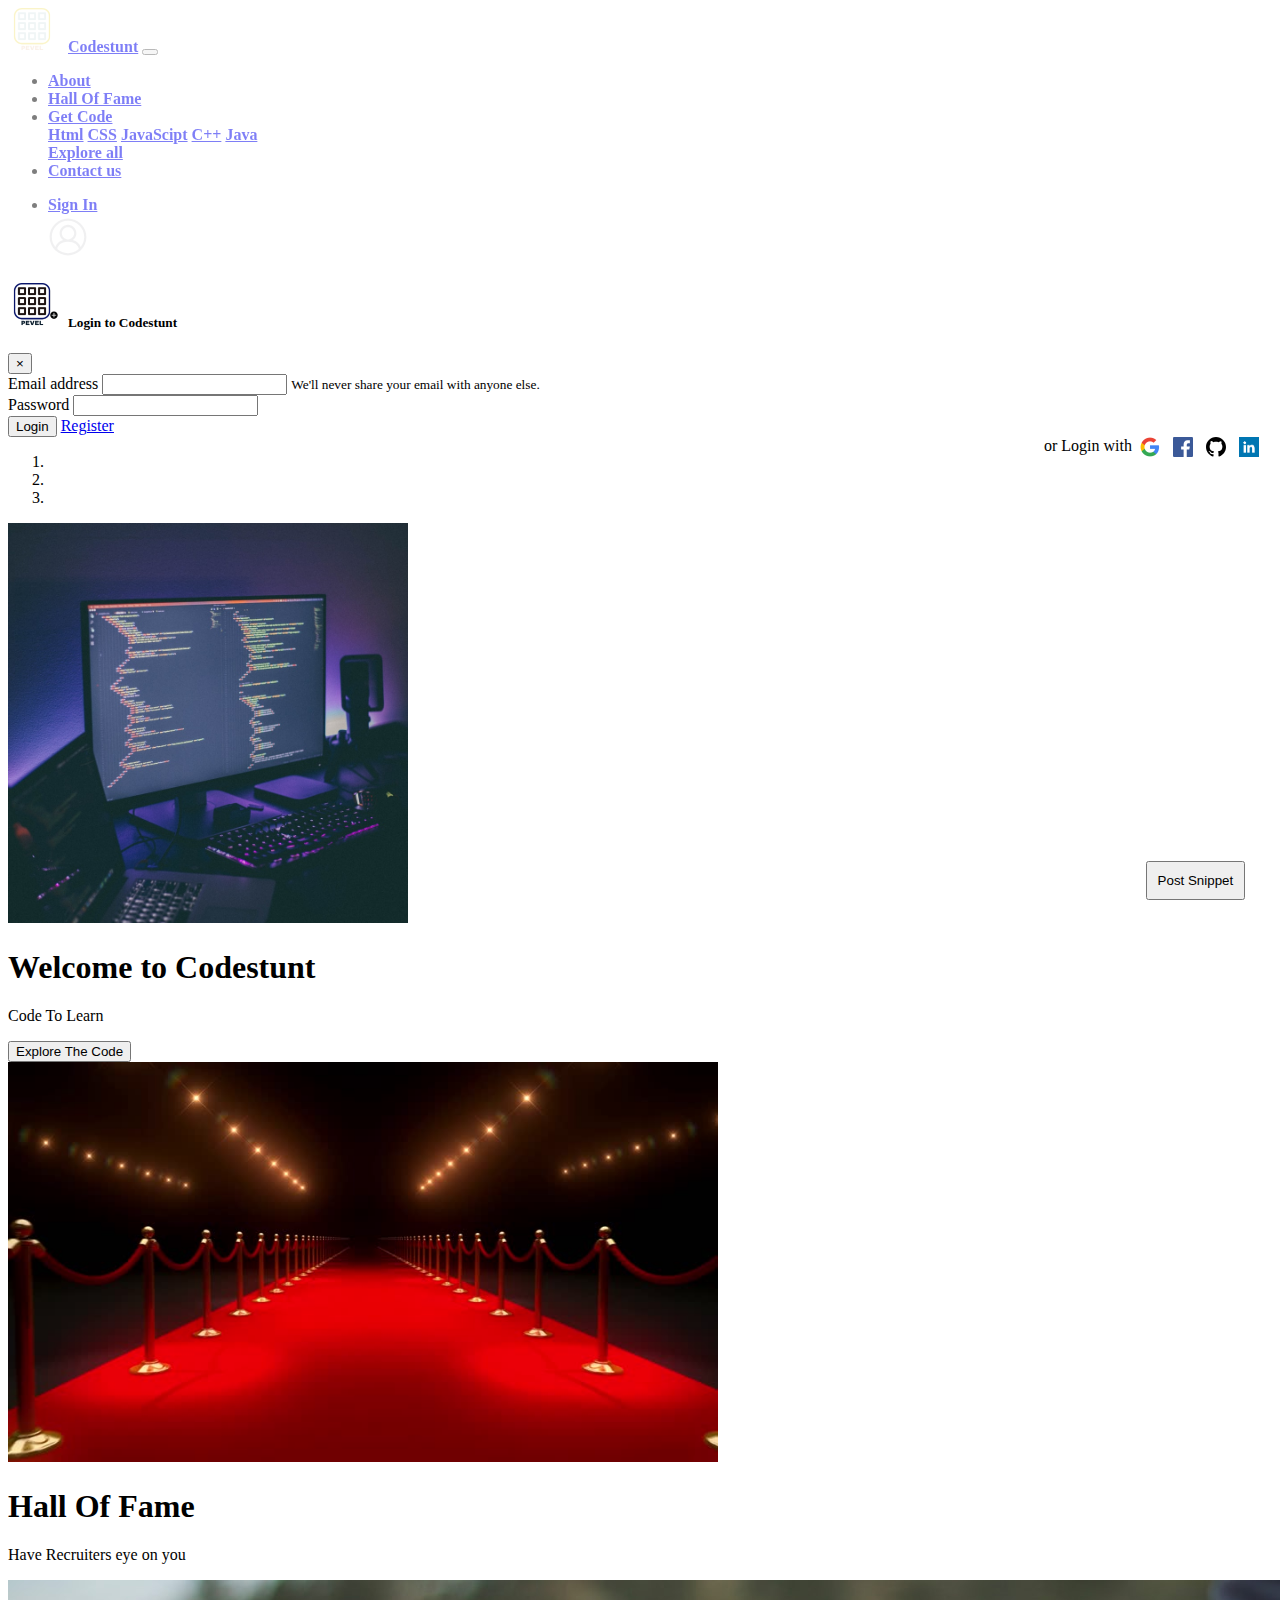
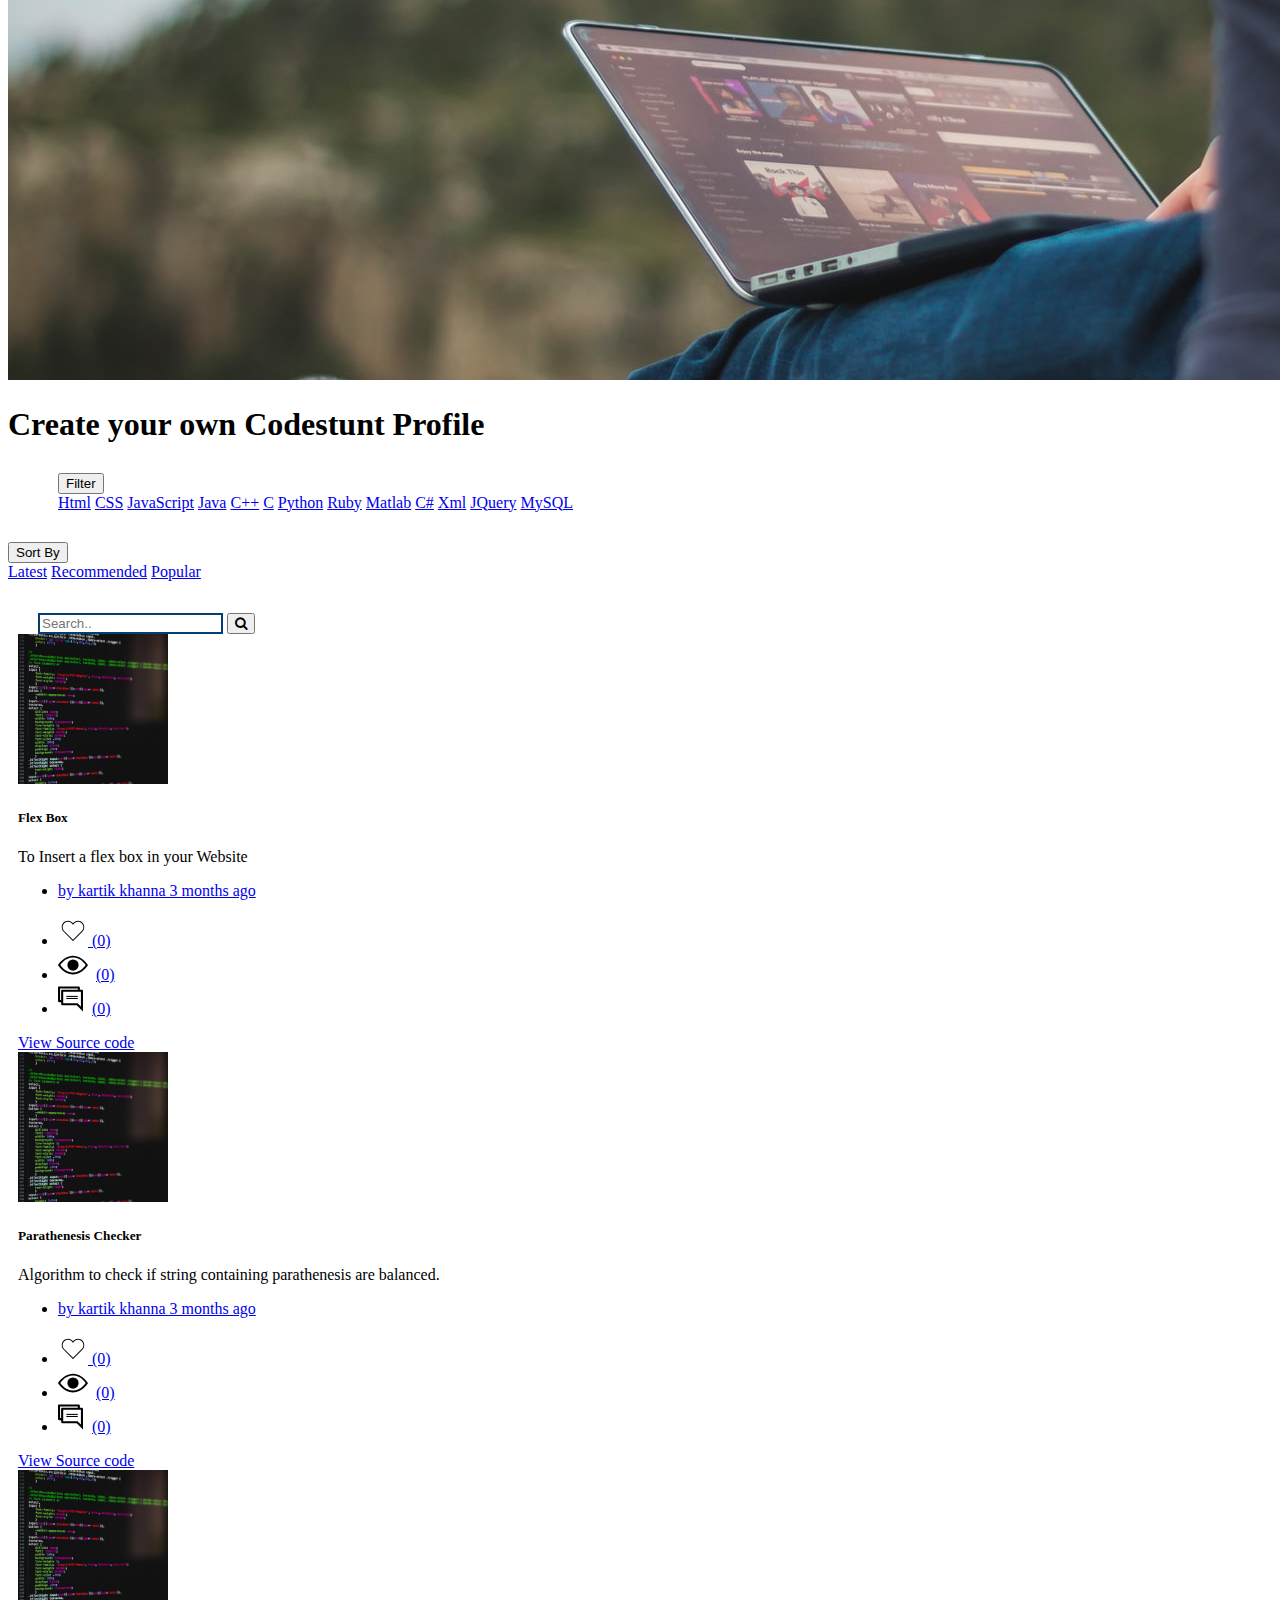
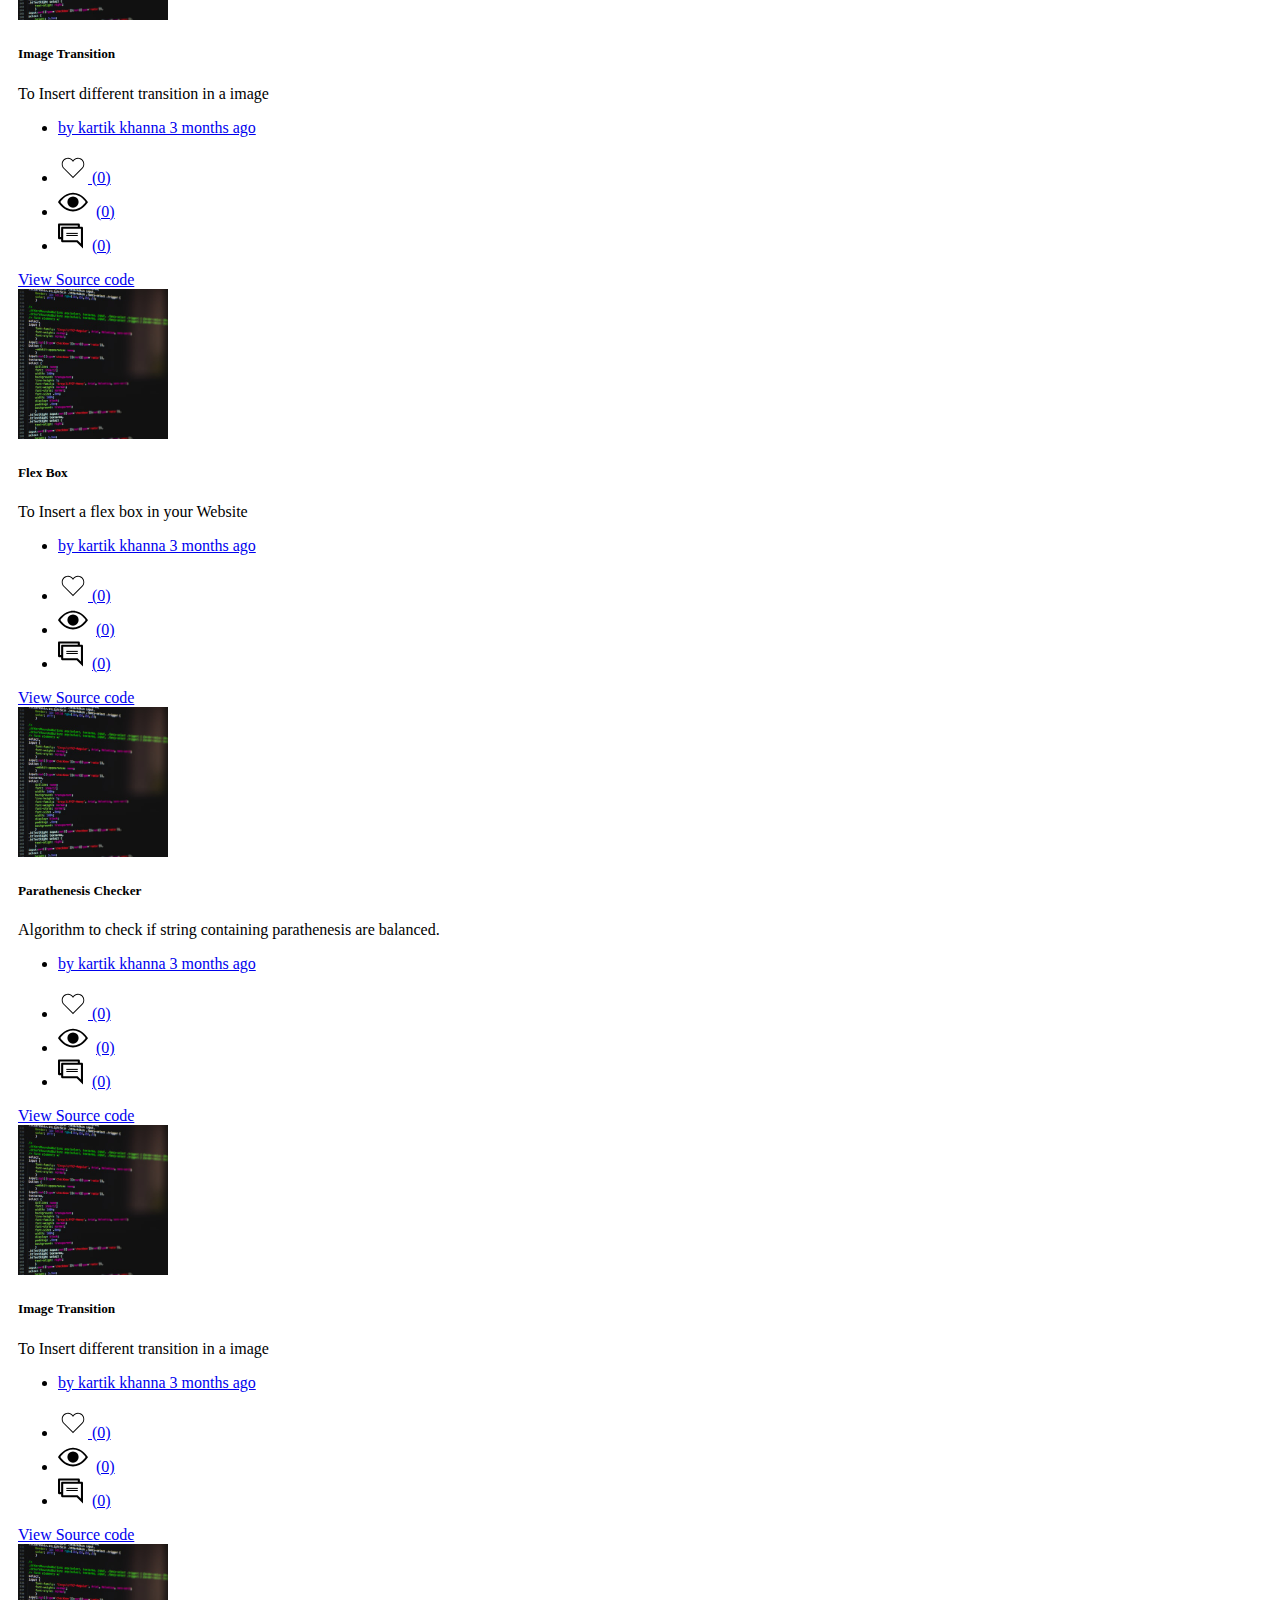
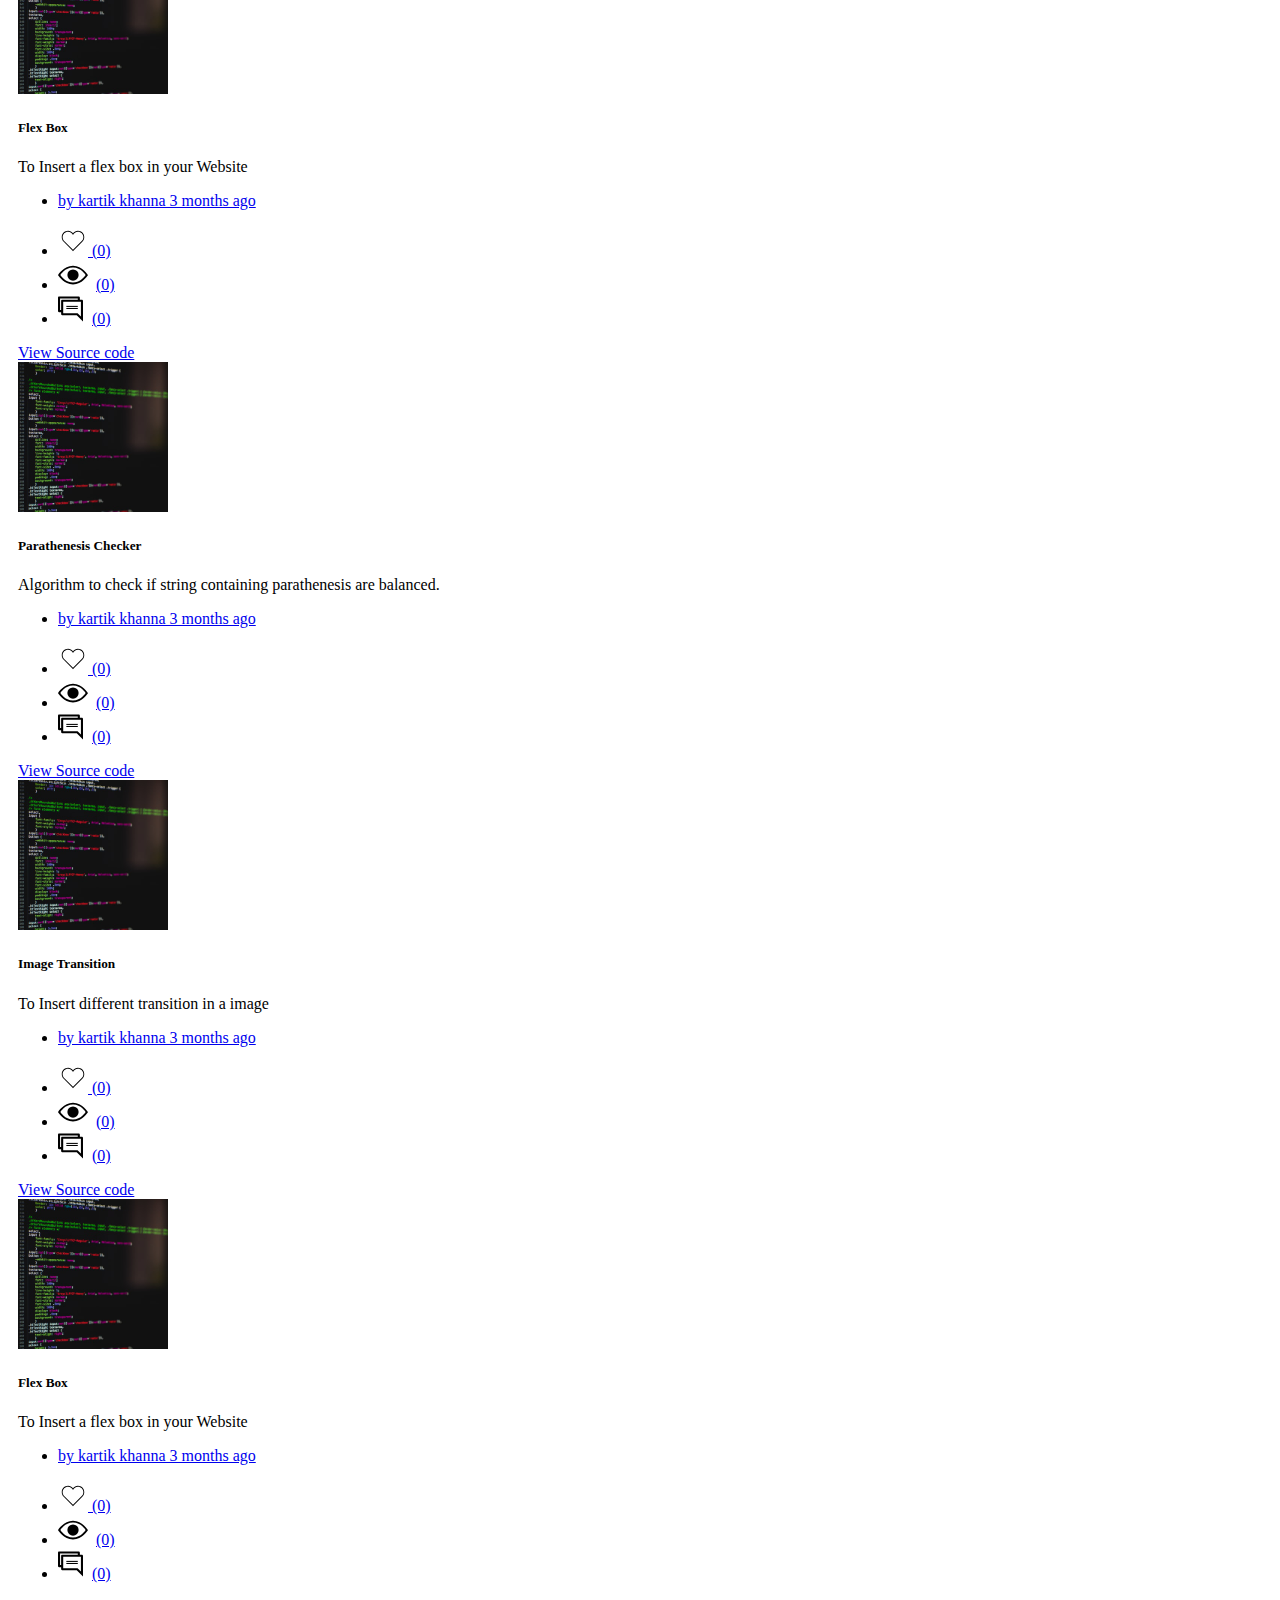
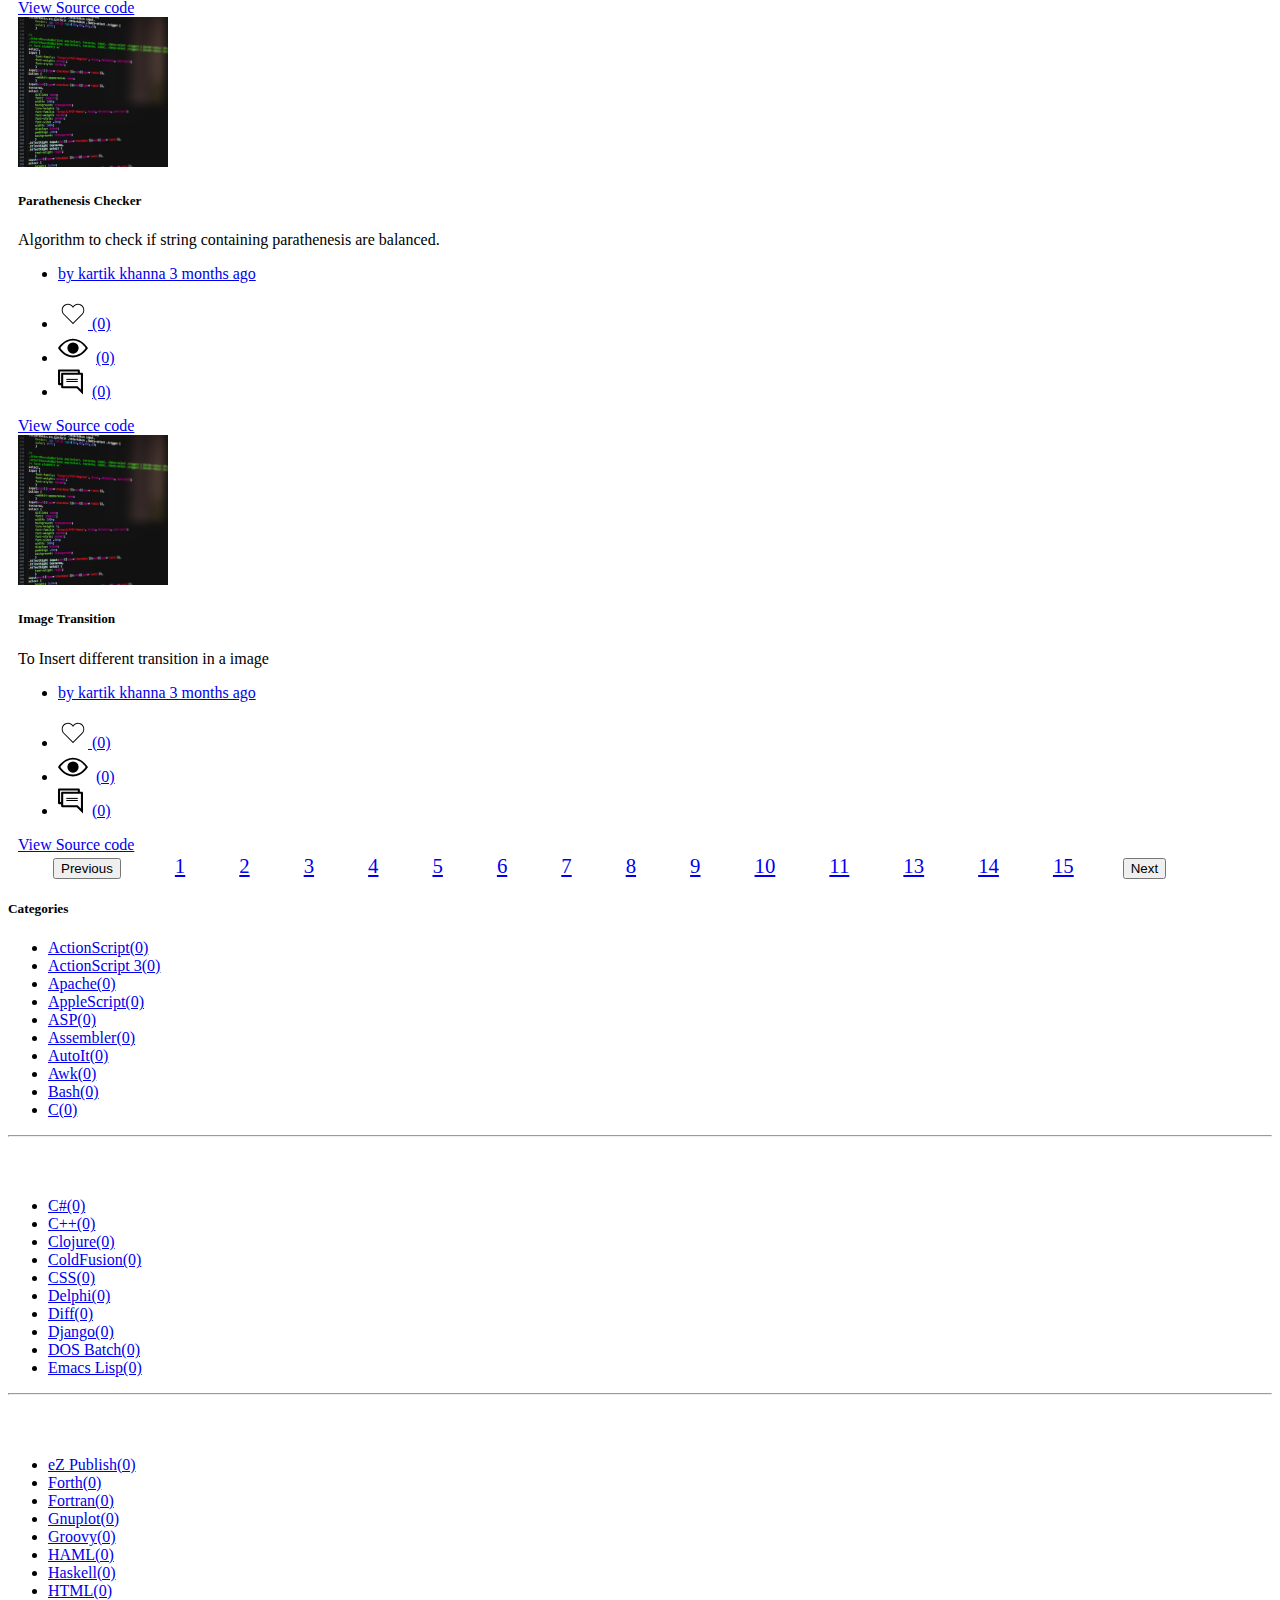
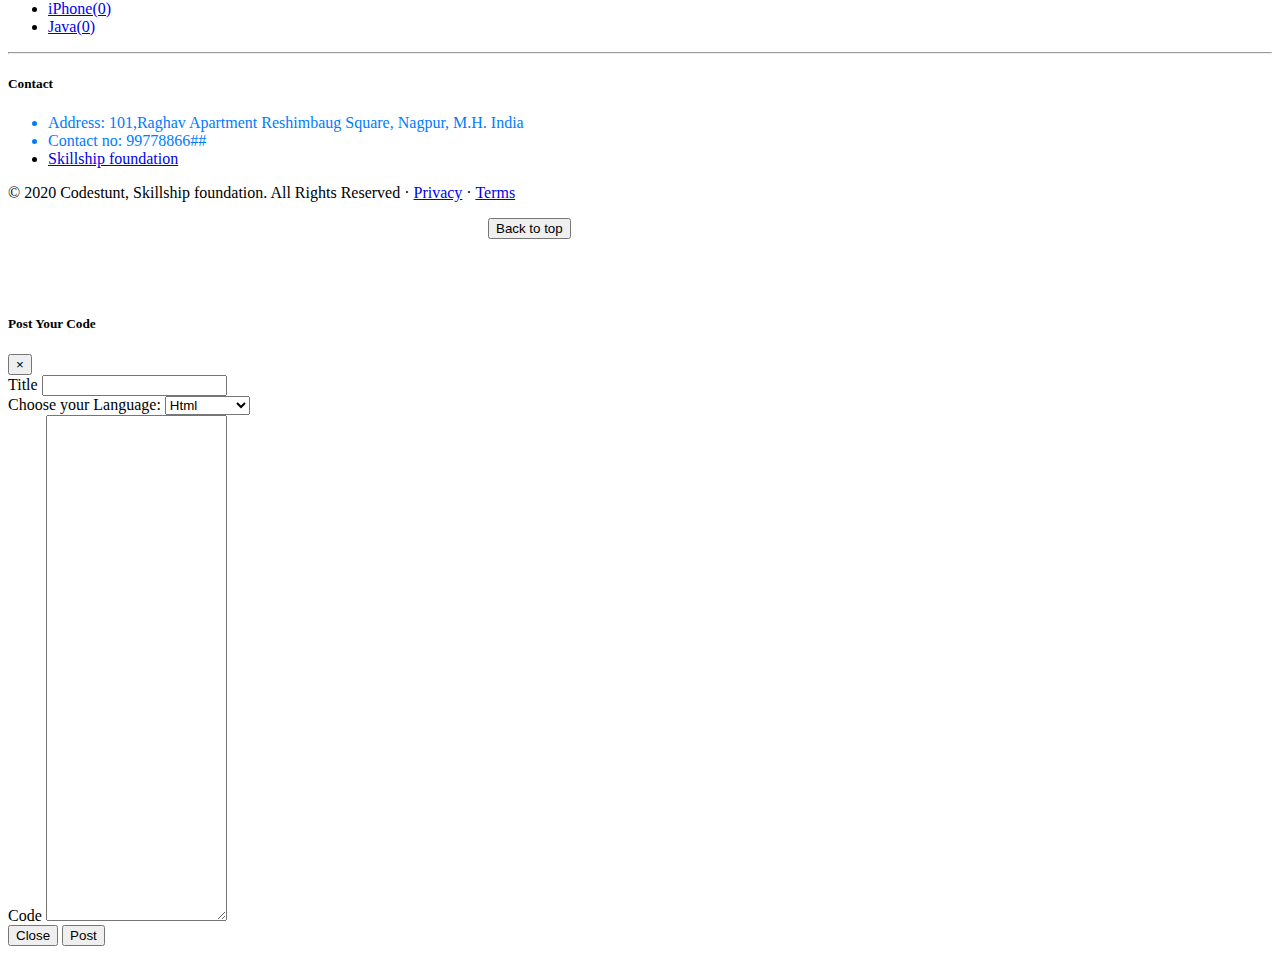
==== index.html @ b74e7460 "Update index.html" ====
<!doctype html>
<html lang="en">

<head>
    <!-- Required meta tags -->
    <meta charset="utf-8">
    <meta name="viewport" content="width=device-width, initial-scale=1, shrink-to-fit=no">

    <!-- Bootstrap CSS -->
    <link rel="stylesheet" href="https://stackpath.bootstrapcdn.com/bootstrap/4.5.0/css/bootstrap.min.css"
        integrity="sha384-9aIt2nRpC12Uk9gS9baDl411NQApFmC26EwAOH8WgZl5MYYxFfc+NcPb1dKGj7Sk" crossorigin="anonymous">
    <link rel="stylesheet" href="style.css">
    <link rel="stylesheet" href="https://cdnjs.cloudflare.com/ajax/libs/font-awesome/4.7.0/css/font-awesome.min.css">
    <title>Codestunt- Code Snippets</title>
</head>

<body>

    <!-- navbar -->
    <nav class="navbar navbar-expand-lg navbar-dark bg-dark fixed-top navbar1">
        <a class="navbar-brand" href="index.html"><img src="images/logo.png" alt="logo" style="padding-right:10px;"
                class="profileinvert">Codestunt</a>
        <button class="navbar-toggler" type="button" data-toggle="collapse" data-target="#navbarSupportedContent"
            aria-controls="navbarSupportedContent" aria-expanded="false" aria-label="Toggle navigation">
            <span class="navbar-toggler-icon"></span>
        </button>

        <div class="collapse navbar-collapse" id="navbarSupportedContent" style="margin-bottom: 5px;">

            <ul class="navbar-nav mr-auto">

                <li class="nav-item">
                    <a class="nav-link" href="about.html">About</a>
                </li>
                <li class="nav-item">
                    <a class="nav-link" href="#">Hall Of Fame</a>
                </li>
                <li class="nav-item dropdown">
                    <a class="nav-link dropdown-toggle" href="#" id="navbarDropdown" role="button"
                        data-toggle="dropdown" aria-haspopup="true" aria-expanded="false">
                        Get Code
                    </a>
                    <div class="dropdown-menu" aria-labelledby="navbarDropdown">
                        <a class="dropdown-item" href="#">Html</a>
                        <a class="dropdown-item" href="#">CSS</a>
                        <a class="dropdown-item" href="#">JavaScipt</a>
                        <a class="dropdown-item" href="#">C++</a>
                        <a class="dropdown-item" href="#">Java</a>

                        <div class="dropdown-divider"></div>
                        <a class="dropdown-item" href="#">Explore all</a>
                    </div>
                </li>

                <li class="nav-item">
                    <a class="nav-link" href="contact.html">Contact us</a>
                </li>
            </ul>

            <ul class="navbar-nav mr-right">
                <li class="nav-item" style="padding-right: 15px;">
                    <a class="nav-link" href="sign.html" data-toggle="modal" data-target="#LoginModal">Sign In</a>
                </li>

                <li class="nav-item profileinvert" style="margin-top: 3px; margin-right: 10px;">
                    <a href="#"><img src="images/profile.svg" alt="profile" height="40" width="40"></a>
                </li>
            </ul>
        </div>
    </nav>



   
<!-- LoginModal -->
<div class="modal fade" id="LoginModal" tabindex="-1" role="dialog" aria-labelledby="LoginModalLabel"
aria-hidden="true">
<div class="modal-dialog">
    <div class="modal-content">
        <div class="modal-header">
            <h5 class="modal-title" id="LoginModalLabel"><img src="images/logo.png" alt="logo"
                    style="padding-right:10px;">Login to Codestunt</h5>
            <button type="button" class="close" data-dismiss="modal" aria-label="Close">
                <span aria-hidden="true">&times;</span>
            </button>
        </div>
        <div class="modal-body">
            <form>
                <div class="form-group">
                    <label for="exampleInputEmail1">Email address</label>
                    <input type="email" class="form-control" id="exampleInputEmail1"
                        aria-describedby="emailHelp">
                    <small id="emailHelp" class="form-text text-muted">We'll never share your email with anyone
                        else.</small>
                </div>
                <div class="form-group">
                    <label for="exampleInputPassword1">Password</label>
                    <input type="password" class="form-control" id="exampleInputPassword1">
                </div>

                <button type="submit" class="btn btn-primary">Login</button>
                <a class="btn btn-primary" href="register.html" role="button">Register</a>
                <div style=" float:right">
                    
                    <ul  style="list-style-type: none;">
                        <li style="float:left;"><p style="margin-top:5px;">or Login with&nbsp&nbsp</p></li>
                    <li style="float:left;">
                        <a  href="#" style="text-decoration:none;"><img src="images/google.png" alt="google"
                            style="height:20px; width: 20px; margin-right: 5px; margin-top:5px;">&nbsp&nbsp</a>
                    </li>
                    <li style="float:left;">
                        <a href="#"style="text-decoration:none;"><img src="images/face.svg" alt="facebook"
                                style="height:20px; width: 20px; margin-right: 5px; margin-top:5px;">&nbsp&nbsp</a>
                    </li>
                    <li style="float:left;">
                        <a href="#" style="text-decoration:none;"><img src="images/github.svg" alt="github"
                                style="height:20px; width: 20px; margin-right: 5px; margin-top:5px;">&nbsp&nbsp</a>
                    </li>
                    <li style="float:left;">
                        <a href="#" style="text-decoration:none;"><img src="images/ln.png" alt="Linkedin"
                                style="height:20px; width: 20px; margin-right: 5px; margin-top:5px;">&nbsp&nbsp</a>
                    </li>
                </ul>
            </div>
            </form>
        </div>
    </div>
</div>
</div>
<!--NAV BAR ENDED-->

    <!-- carousel -->


    <div id="carouselExampleCaptions" class="carousel slide carousel-fade" data-ride="carousel">
        <ol class="carousel-indicators">
            <li data-target="#carouselExampleCaptions" data-slide-to="0" class="active"></li>
            <li data-target="#carouselExampleCaptions" data-slide-to="1"></li>
            <li data-target="#carouselExampleCaptions" data-slide-to="2"></li>
        </ol>
        <div class="carousel-inner">
            <div class="carousel-item active" data-interval="5000">
                <img src="images/slider1.jpg" class="d-block w-100" alt="...">
                <div class="carousel-caption d-none d-md-block">
                    <h1>Welcome to Codestunt</h1>
                    <p>Code To Learn</p>
                    <button class="btn btn-outline-warning">Explore The Code</button>
                </div>
            </div>
            <div class="carousel-item" data-interval="5000">
                <img src="images/hall.jpg" class="d-block w-100" alt="...">
                <div class="carousel-caption d-none d-md-block">
                    <h1>Hall Of Fame</h1>
                    <p>Have Recruiters eye on you
                    <p>

                </div>
            </div>
            <div class="carousel-item" data-interval="5000">
                <img src="images/slider3new.jpg" class="d-block w-100" alt="...">
                <div class="carousel-caption d-none d-md-block">
                    <h1>Create your own Codestunt Profile</h1>

                </div>
            </div>
        </div>
        <a class="carousel-control-prev" href="#carouselExampleCaptions" role="button" data-slide="prev">
            <span class="carousel-control-prev-icon" aria-hidden="true"></span>
            <span class="sr-only">Previous</span>
        </a>
        <a class="carousel-control-next" href="#carouselExampleCaptions" role="button" data-slide="next">
            <span class="carousel-control-next-icon" aria-hidden="true"></span>
            <span class="sr-only">Next</span>
        </a>
    </div>

    <!-- dropdown -->
    <div class="row ">
        <div class="dropdown">
            <div class="btn-group" style="margin:30px; margin-left: 50px;">
                <button type="button" class="btn btn-primary dropdown-toggle" data-toggle="dropdown"
                    aria-haspopup="true" aria-expanded="false">
                    Filter
                </button>
                <div class="dropdown-menu dropdown-menu-right">
                    <a class="dropdown-item" href="#">Html</a>
                    <a class="dropdown-item" href="#">CSS</a>
                    <a class="dropdown-item" href="#">JavaScript</a>
                    <a class="dropdown-item" href="#">Java</a>
                    <a class="dropdown-item" href="#">C++</a>
                    <a class="dropdown-item" href="#">C</a>
                    <a class="dropdown-item" href="#">Python</a>
                    <a class="dropdown-item" href="#">Ruby</a>
                    <a class="dropdown-item" href="#">Matlab</a>
                    <a class="dropdown-item" href="#">C#</a>
                    <a class="dropdown-item" href="#">Xml</a>
                    <a class="dropdown-item" href="#">JQuery</a>
                    <a class="dropdown-item" href="#">MySQL</a>
                </div>

            </div>
        </div>
        <div class="btn-group" style="height: 38px; margin-top: 30px;">
            <button type="button" class="btn btn-primary dropdown-toggle" data-toggle="dropdown" aria-haspopup="true"
                aria-expanded="false">
                Sort By
            </button>
            <div class="dropdown-menu dropdown-menu-right">
                <a class="dropdown-item" href="#">Latest</a>
                <a class="dropdown-item" href="#">Recommended</a>
                <a class="dropdown-item" href="#">Popular</a>


            </div>
        </div>
        <div class="search-container" style="margin-top: 33px; margin-left: 30px;">
            <form action="/action_page.php">
                <input type="text" placeholder="Search.." name="search" style="border: 2px solid rgb(4, 62, 117);">
                <button type="submit"><i class="fa fa-search"></i></button>
            </form>
        </div>

    </div>




    <!-- card-->

    <div class="card-deck my-4 mar">
        <div class="card">
            <img src="images/img1.jpg" class="card-img-top" alt="...">
            <div class="card-body">
                <h5 class="card-title">Flex Box</h5>
                <p class="card-text" style="margin-bottom: 0px;">To Insert a flex box in your Website</p>
                <ul class="nav mar4">
                    <li class="nav-item">
                        <a class="nav-link active" href="#">by kartik khanna 3 months ago</a>
                    </li>
                </ul>
                <ul class="nav navbar-dark">
                    <li class="nav-item" id="userheart">
                        <a class="nav-link active" href="#"><img src="images/heart.svg" alt="like"> (0)</a>
                    </li>
                    <li class="nav-item" id="userview">
                        <a class="nav-link" href="#"><img src="images/view.svg" alt="view">(0)</a>
                    </li>
                    <li class="nav-item" id="usercomment">
                        <a class="nav-link" href="#"><img src="images/comment.svg" alt="view">(0)</a>
                    </li>

                </ul>

                <a href="#" class="btn btn-primary">View Source code</a>


            </div>
        </div>
        <div class="card">
            <img src="images/img1.jpg" class="card-img-top" alt="...">
            <div class="card-body">
                <h5 class="card-title">Parathenesis Checker</h5>
                <p class="card-text">Algorithm to check if string containing parathenesis are balanced.</p>
                <ul class="nav mar4">
                    <li class="nav-item">
                        <a class="nav-link active" href="#">by kartik khanna 3 months ago</a>
                    </li>
                </ul>
                <ul class="nav navbar-dark">
                    <li class="nav-item" id="userheart">
                        <a class="nav-link active" href="#"><img src="images/heart.svg" alt="like"> (0)</a>
                    </li>
                    <li class="nav-item" id="userview">
                        <a class="nav-link" href="#"><img src="images/view.svg" alt="view">(0)</a>
                    </li>
                    <li class="nav-item" id="usercomment">
                        <a class="nav-link" href="#"><img src="images/comment.svg" alt="view">(0)</a>
                    </li>

                </ul>
                <a href="#" class="btn btn-primary">View Source code</a>

            </div>
        </div>
        <div class="card">
            <img src="images/img1.jpg" class="card-img-top" alt="...">
            <div class="card-body">
                <h5 class="card-title">Image Transition</h5>
                <p class="card-text">To Insert different transition in a image</p>
                <ul class="nav mar4">
                    <li class="nav-item">
                        <a class="nav-link active" href="#">by kartik khanna 3 months ago</a>
                    </li>
                </ul>
                <ul class="nav navbar-dark">
                    <li class="nav-item" id="userheart">
                        <a class="nav-link active" href="#"><img src="images/heart.svg" alt="like"> (0)</a>
                    </li>
                    <li class="nav-item" id="userview">
                        <a class="nav-link" href="#"><img src="images/view.svg" alt="view">(0)</a>
                    </li>
                    <li class="nav-item" id="usercomment">
                        <a class="nav-link" href="#"><img src="images/comment.svg" alt="view">(0)</a>
                    </li>

                </ul>
                <a href="#" class="btn btn-primary">View Source code</a>

            </div>
        </div>
        <div class="card" style="border:white;">

        </div>
    </div>
    <div class="card-deck my-4 mar">
        <div class="card">
            <img src="images/img1.jpg" class="card-img-top" alt="...">
            <div class="card-body">
                <h5 class="card-title">Flex Box</h5>
                <p class="card-text" style="margin-bottom: 0px;">To Insert a flex box in your Website</p>
                <ul class="nav mar4">
                    <li class="nav-item">
                        <a class="nav-link active" href="#">by kartik khanna 3 months ago</a>
                    </li>
                </ul>
                <ul class="nav navbar-dark">
                    <li class="nav-item" id="userheart">
                        <a class="nav-link active" href="#"><img src="images/heart.svg" alt="like"> (0)</a>
                    </li>
                    <li class="nav-item" id="userview">
                        <a class="nav-link" href="#"><img src="images/view.svg" alt="view">(0)</a>
                    </li>
                    <li class="nav-item" id="usercomment">
                        <a class="nav-link" href="#"><img src="images/comment.svg" alt="view">(0)</a>
                    </li>

                </ul>

                <a href="#" class="btn btn-primary">View Source code</a>


            </div>
        </div>
        <div class="card">
            <img src="images/img1.jpg" class="card-img-top" alt="...">
            <div class="card-body">
                <h5 class="card-title">Parathenesis Checker</h5>
                <p class="card-text">Algorithm to check if string containing parathenesis are balanced.</p>
                <ul class="nav mar4">
                    <li class="nav-item">
                        <a class="nav-link active" href="#">by kartik khanna 3 months ago</a>
                    </li>
                </ul>
                <ul class="nav navbar-dark">
                    <li class="nav-item" id="userheart">
                        <a class="nav-link active" href="#"><img src="images/heart.svg" alt="like"> (0)</a>
                    </li>
                    <li class="nav-item" id="userview">
                        <a class="nav-link" href="#"><img src="images/view.svg" alt="view">(0)</a>
                    </li>
                    <li class="nav-item" id="usercomment">
                        <a class="nav-link" href="#"><img src="images/comment.svg" alt="view">(0)</a>
                    </li>

                </ul>
                <a href="#" class="btn btn-primary">View Source code</a>

            </div>
        </div>
        <div class="card">
            <img src="images/img1.jpg" class="card-img-top" alt="...">
            <div class="card-body">
                <h5 class="card-title">Image Transition</h5>
                <p class="card-text">To Insert different transition in a image</p>
                <ul class="nav mar4">
                    <li class="nav-item">
                        <a class="nav-link active" href="#">by kartik khanna 3 months ago</a>
                    </li>
                </ul>
                <ul class="nav navbar-dark">
                    <li class="nav-item" id="userheart">
                        <a class="nav-link active" href="#"><img src="images/heart.svg" alt="like"> (0)</a>
                    </li>
                    <li class="nav-item" id="userview">
                        <a class="nav-link" href="#"><img src="images/view.svg" alt="view">(0)</a>
                    </li>
                    <li class="nav-item" id="usercomment">
                        <a class="nav-link" href="#"><img src="images/comment.svg" alt="view">(0)</a>
                    </li>

                </ul>
                <a href="#" class="btn btn-primary">View Source code</a>

            </div>
        </div>
        <div class="card" style="border:white;">

        </div>
    </div>
    <div class="card-deck my-4 mar">
        <div class="card">
            <img src="images/img1.jpg" class="card-img-top" alt="...">
            <div class="card-body">
                <h5 class="card-title">Flex Box</h5>
                <p class="card-text" style="margin-bottom: 0px;">To Insert a flex box in your Website</p>
                <ul class="nav mar4">
                    <li class="nav-item">
                        <a class="nav-link active" href="#">by kartik khanna 3 months ago</a>
                    </li>
                </ul>
                <ul class="nav navbar-dark">
                    <li class="nav-item" id="userheart">
                        <a class="nav-link active" href="#"><img src="images/heart.svg" alt="like"> (0)</a>
                    </li>
                    <li class="nav-item" id="userview">
                        <a class="nav-link" href="#"><img src="images/view.svg" alt="view">(0)</a>
                    </li>
                    <li class="nav-item" id="usercomment">
                        <a class="nav-link" href="#"><img src="images/comment.svg" alt="view">(0)</a>
                    </li>

                </ul>

                <a href="#" class="btn btn-primary">View Source code</a>


            </div>
        </div>
        <div class="card">
            <img src="images/img1.jpg" class="card-img-top" alt="...">
            <div class="card-body">
                <h5 class="card-title">Parathenesis Checker</h5>
                <p class="card-text">Algorithm to check if string containing parathenesis are balanced.</p>
                <ul class="nav mar4">
                    <li class="nav-item">
                        <a class="nav-link active" href="#">by kartik khanna 3 months ago</a>
                    </li>
                </ul>
                <ul class="nav navbar-dark">
                    <li class="nav-item" id="userheart">
                        <a class="nav-link active" href="#"><img src="images/heart.svg" alt="like"> (0)</a>
                    </li>
                    <li class="nav-item" id="userview">
                        <a class="nav-link" href="#"><img src="images/view.svg" alt="view">(0)</a>
                    </li>
                    <li class="nav-item" id="usercomment">
                        <a class="nav-link" href="#"><img src="images/comment.svg" alt="view">(0)</a>
                    </li>

                </ul>
                <a href="#" class="btn btn-primary">View Source code</a>

            </div>
        </div>
        <div class="card">
            <img src="images/img1.jpg" class="card-img-top" alt="...">
            <div class="card-body">
                <h5 class="card-title">Image Transition</h5>
                <p class="card-text">To Insert different transition in a image</p>
                <ul class="nav mar4">
                    <li class="nav-item">
                        <a class="nav-link active" href="#">by kartik khanna 3 months ago</a>
                    </li>
                </ul>
                <ul class="nav navbar-dark">
                    <li class="nav-item" id="userheart">
                        <a class="nav-link active" href="#"><img src="images/heart.svg" alt="like"> (0)</a>
                    </li>
                    <li class="nav-item" id="userview">
                        <a class="nav-link" href="#"><img src="images/view.svg" alt="view">(0)</a>
                    </li>
                    <li class="nav-item" id="usercomment">
                        <a class="nav-link" href="#"><img src="images/comment.svg" alt="view">(0)</a>
                    </li>

                </ul>
                <a href="#" class="btn btn-primary">View Source code</a>

            </div>
        </div>
        <div class="card" style="border:white;">

        </div>
    </div>
    <div class="card-deck my-4 mar">
        <div class="card">
            <img src="images/img1.jpg" class="card-img-top" alt="...">
            <div class="card-body">
                <h5 class="card-title">Flex Box</h5>
                <p class="card-text" style="margin-bottom: 0px;">To Insert a flex box in your Website</p>
                <ul class="nav mar4">
                    <li class="nav-item">
                        <a class="nav-link active" href="#">by kartik khanna 3 months ago</a>
                    </li>
                </ul>
                <ul class="nav navbar-dark">
                    <li class="nav-item" id="userheart">
                        <a class="nav-link active" href="#"><img src="images/heart.svg" alt="like"> (0)</a>
                    </li>
                    <li class="nav-item" id="userview">
                        <a class="nav-link" href="#"><img src="images/view.svg" alt="view">(0)</a>
                    </li>
                    <li class="nav-item" id="usercomment">
                        <a class="nav-link" href="#"><img src="images/comment.svg" alt="view">(0)</a>
                    </li>

                </ul>

                <a href="#" class="btn btn-primary">View Source code</a>


            </div>
        </div>
        <div class="card">
            <img src="images/img1.jpg" class="card-img-top" alt="...">
            <div class="card-body">
                <h5 class="card-title">Parathenesis Checker</h5>
                <p class="card-text">Algorithm to check if string containing parathenesis are balanced.</p>
                <ul class="nav mar4">
                    <li class="nav-item">
                        <a class="nav-link active" href="#">by kartik khanna 3 months ago</a>
                    </li>
                </ul>
                <ul class="nav navbar-dark">
                    <li class="nav-item" id="userheart">
                        <a class="nav-link active" href="#"><img src="images/heart.svg" alt="like"> (0)</a>
                    </li>
                    <li class="nav-item" id="userview">
                        <a class="nav-link" href="#"><img src="images/view.svg" alt="view">(0)</a>
                    </li>
                    <li class="nav-item" id="usercomment">
                        <a class="nav-link" href="#"><img src="images/comment.svg" alt="view">(0)</a>
                    </li>

                </ul>
                <a href="#" class="btn btn-primary">View Source code</a>

            </div>
        </div>
        <div class="card">
            <img src="images/img1.jpg" class="card-img-top" alt="...">
            <div class="card-body">
                <h5 class="card-title">Image Transition</h5>
                <p class="card-text">To Insert different transition in a image</p>
                <ul class="nav mar4">
                    <li class="nav-item">
                        <a class="nav-link active" href="#">by kartik khanna 3 months ago</a>
                    </li>
                </ul>
                <ul class="nav navbar-dark">
                    <li class="nav-item" id="userheart">
                        <a class="nav-link active" href="#"><img src="images/heart.svg" alt="like"> (0)</a>
                    </li>
                    <li class="nav-item" id="userview">
                        <a class="nav-link" href="#"><img src="images/view.svg" alt="view">(0)</a>
                    </li>
                    <li class="nav-item" id="usercomment">
                        <a class="nav-link" href="#"><img src="images/comment.svg" alt="view">(0)</a>
                    </li>

                </ul>
                <a href="#" class="btn btn-primary">View Source code</a>

            </div>
        </div>
        <div class="card" style="border:white;">

        </div>
    </div>


    <div class="row">
        <button type="button" class="btn btn-dark mar2">Previous</button>
        <a href="#" class="mar3">1</a>
        <a href="#" class="mar3">2</a>
        <a href="#" class="mar3">3</a>
        <a href="#" class="mar3">4</a>
        <a href="#" class="mar3">5</a>
        <a href="#" class="mar3">6</a>
        <a href="#" class="mar3">7</a>
        <a href="#" class="mar3">8</a>
        <a href="#" class="mar3">9</a>
        <a href="#" class="mar3">10</a>
        <a href="#" class="mar3">11</a>
        <a href="#" class="mar3">13</a>
        <a href="#" class="mar3">14</a>
        <a href="#" class="mar3">15</a>

        <button type="button" class="btn btn-dark mar2">Next</button>


    </div>











    <!-- Footer -->
    <footer class="container pt-4 my-md-5 pt-md-5 border-top align-items-end">

    </footer>
    <footer class="page-footer font-small indigo">

        <!-- Footer Links -->
        <div class="container text-center text-md-left">

            <!-- Grid row -->
            <div class="row">

                <!-- Grid column -->
                <div class="col-md-3 mx-auto">

                    <!-- Links -->
                    <h5 class="font-weight-bold text-uppercase mt-3 mb-4">Categories</h5>

                    <ul class="list-unstyled">
                        <li><a href="#!">ActionScript(0)</a></li>
                        <li><a href="#!">ActionScript 3(0)</a></li>
                        <li><a href="#!">Apache(0)</a></li>
                        <li><a href="#!">AppleScript(0)</a></li>
                        <li><a href="#!">ASP(0)</a></li>
                        <li><a href="#!">Assembler(0)</a></li>
                        <li><a href="#!">AutoIt(0)</a></li>
                        <li><a href="#!">Awk(0)</a></li>
                        <li><a href="#!">Bash(0)</a></li>
                        <li><a href="#!">C(0)</a></li>
                                                    
                    </ul>

                </div>
                <!-- Grid column -->

                <hr class="clearfix w-100 d-md-none">

                <!-- Grid column -->
                <div class="col-md-3 mx-auto">

                    <!-- Links -->
                    <h5 class="font-weight-bold text-uppercase mt-3 mb-4">&nbsp</h5>

                    <ul class="list-unstyled">
                        <li><a href="#!">C#(0)</a></li>
                        <li><a href="#!">C++(0)</a></li>
                        <li><a href="#!">Clojure(0)</a></li>
                        <li><a href="#!">ColdFusion(0)</a></li>
                        <li><a href="#!">CSS(0)</a></li>
                        <li><a href="#!">Delphi(0)</a></li>
                        <li><a href="#!">Diff(0)</a></li>
                        <li><a href="#!">Django(0)</a></li>
                        <li><a href="#!">DOS Batch(0)</a></li>
                        <li><a href="#!">Emacs Lisp(0)</a></li>
                        
                    </ul>

                </div>
                <!-- Grid column -->

                <hr class="clearfix w-100 d-md-none">

                <!-- Grid column -->
                <div class="col-md-3 mx-auto">

                    <!-- Links -->
                    <h5 class="font-weight-bold text-uppercase mt-3 mb-4">&nbsp</h5>

                    <ul class="list-unstyled">
                        <li><a href="#!">eZ Publish(0)</a></li>
                        <li><a href="#!">Forth(0)</a></li>
                        <li><a href="#!">Fortran(0)</a></li>
                        <li><a href="#!">Gnuplot(0)</a></li>
                        <li><a href="#!">Groovy(0)</a></li>
                        <li><a href="#!">HAML(0)</a></li>
                        <li><a href="#!">Haskell(0)</a></li>
                        <li><a href="#!">HTML(0)</a></li>
                        <li><a href="#!">iPhone(0)</a></li>
                        <li><a href="#!">Java(0)</a></li>                    
                    </ul>

                </div>
                <!-- Grid column -->

                <hr class="clearfix w-100 d-md-none">

                <!-- Grid column -->
                <div class="col-md-3 mx-auto">

                    <!-- Links -->
                    <h5 class="font-weight-bold text-uppercase mt-3 mb-4">Contact</h5>

                    <ul class="list-unstyled">
                        <li style="color:#007bff">
                           Address: 101,Raghav Apartment
                                Reshimbaug Square, Nagpur, M.H.
                                India
                          
                        </li>
                        <li style="color:#007bff">
                            Contact no: 99778866##
                        </li>
                        <li>
                            <a href="https://skillshipfoundation.com/">Skillship foundation</a>
                        </li>


                    </ul>

                </div>
                <!-- Grid column -->

            </div>
            <!-- Grid row -->

        </div>
        <!-- Footer Links -->
      


        <!-- Copyright -->
        <div class="footer-copyright text-center py-3">
            <div class="row" style="justify-content: center; align-items: center;">

                <p>© 2020 Codestunt, Skillship foundation. All Rights Reserved · <a href="#">Privacy</a> · <a
                        href="#">Terms</a></p>
                <p class="float-right" style="margin-left:480px;"><a href="#"><button type="button"
                            class="btn btn-dark"> Back to top</button>
                    </a></p>
            </div>
        </div>
        <!-- Copyright -->
        
    </footer>
    
    <button type="button" class="btn btn-primary" id="fixedbutton" data-toggle="modal" data-target="#postModal">Post
        Snippet</button>

    <!-- PostModal -->
    <div class="modal fade" id="postModal" tabindex="-1" aria-labelledby="postModalLabel" aria-hidden="true">
        <div class="modal-dialog">
            <div class="modal-content">
                <div class="modal-header">
                    <h5 class="modal-title" id="postModalLabel">Post Your Code</h5>
                    <button type="button" class="close" data-dismiss="modal" aria-label="Close">
                        <span aria-hidden="true">&times;</span>
                    </button>
                </div>
                <div class="modal-body">
                    <form>
                        <div class="form-group">
                            <label for="recipient-name" class="col-form-label">Title</label>
                            <input type="text" class="form-control" id="recipient-name">
                        </div>
                        <form action="/action_page.php">
                            <label for="Language">Choose your Language:</label>
                            <select id="cars" name="cars">
                                <option value="Html">Html</option>
                                <option value="CSS">CSS</option>
                                <option value="JavaScript">JavaScript</option>
                                <option value="C++">C++</option>
                                <option value="Java">Java</option>
                                <option value="C">C</option>
                                <option value="Python">Python</option>
                                <option value="Ruby">Ruby</option>
                                <option value="Matlab">Matlab</option>
                                <option value="C#">C#</option>
                                <option value="Xml">Xml</option>
                                <option value="JQuery">JQuery</option>
                                <option value="Sql">SQL</option>
                            </select>
                            
                        </form>
                        <div class="form-group">
                            <label for="message-text" class="col-form-label">Code</label>
                            <textarea class="form-control" id="message-text" style="height: 500px;"></textarea>
                        </div>
                    </form>
                </div>
                <div class="modal-footer">
                    <button type="button" class="btn btn-secondary" data-dismiss="modal">Close</button>
                    <button type="button" class="btn btn-primary">Post</button>
                </div>
            </div>
        </div>
    </div>
    <!-- Optional JavaScript -->
    <!-- jQuery first, then Popper.js, then Bootstrap JS -->
    <script src="https://code.jquery.com/jquery-3.5.1.slim.min.js"
        integrity="sha384-DfXdz2htPH0lsSSs5nCTpuj/zy4C+OGpamoFVy38MVBnE+IbbVYUew+OrCXaRkfj"
        crossorigin="anonymous"></script>
    <script src="https://cdn.jsdelivr.net/npm/popper.js@1.16.0/dist/umd/popper.min.js"
        integrity="sha384-Q6E9RHvbIyZFJoft+2mJbHaEWldlvI9IOYy5n3zV9zzTtmI3UksdQRVvoxMfooAo"
        crossorigin="anonymous"></script>
    <script src="https://stackpath.bootstrapcdn.com/bootstrap/4.5.0/js/bootstrap.min.js"
        integrity="sha384-OgVRvuATP1z7JjHLkuOU7Xw704+h835Lr+6QL9UvYjZE3Ipu6Tp75j7Bh/kR0JKI"
        crossorigin="anonymous"></script>
   
</body>

</html>
---- style.css ----
.navbar1{
  font-weight: bolder;
   font-size: 1.em;
  opacity: 0.5;
  z-index: 100;


}

.carousel-item img {
    height: 400px;
 
  }
  .profileinvert{
  filter: invert(100%);
  }
  
  .card-deck img {
    height: 150px;
    
}
.mar{
  margin-left: 10px;
}
.mar2{
  margin-left: 45px;
}
.mar3{
 font-size: 1.3rem;
  margin-left: 50px;
  margin-top: 5px;
}
.mar4{
 margin-bottom: 10px;
 
}
#userheart img{
 
  height: 30px;
  width: 30px;
}
#userview img{
 
  height:30px;
  width: 30px;
  margin-right: 8px;

}
#fixedbutton {
  position: -webkit-sticky;
  position: sticky;
  bottom: 0;
  margin-left:90%;
  padding: 10px;

}
#usercomment img{
 
  height: 30px;
  width: 25px;
  
  margin-right: 9px;
}
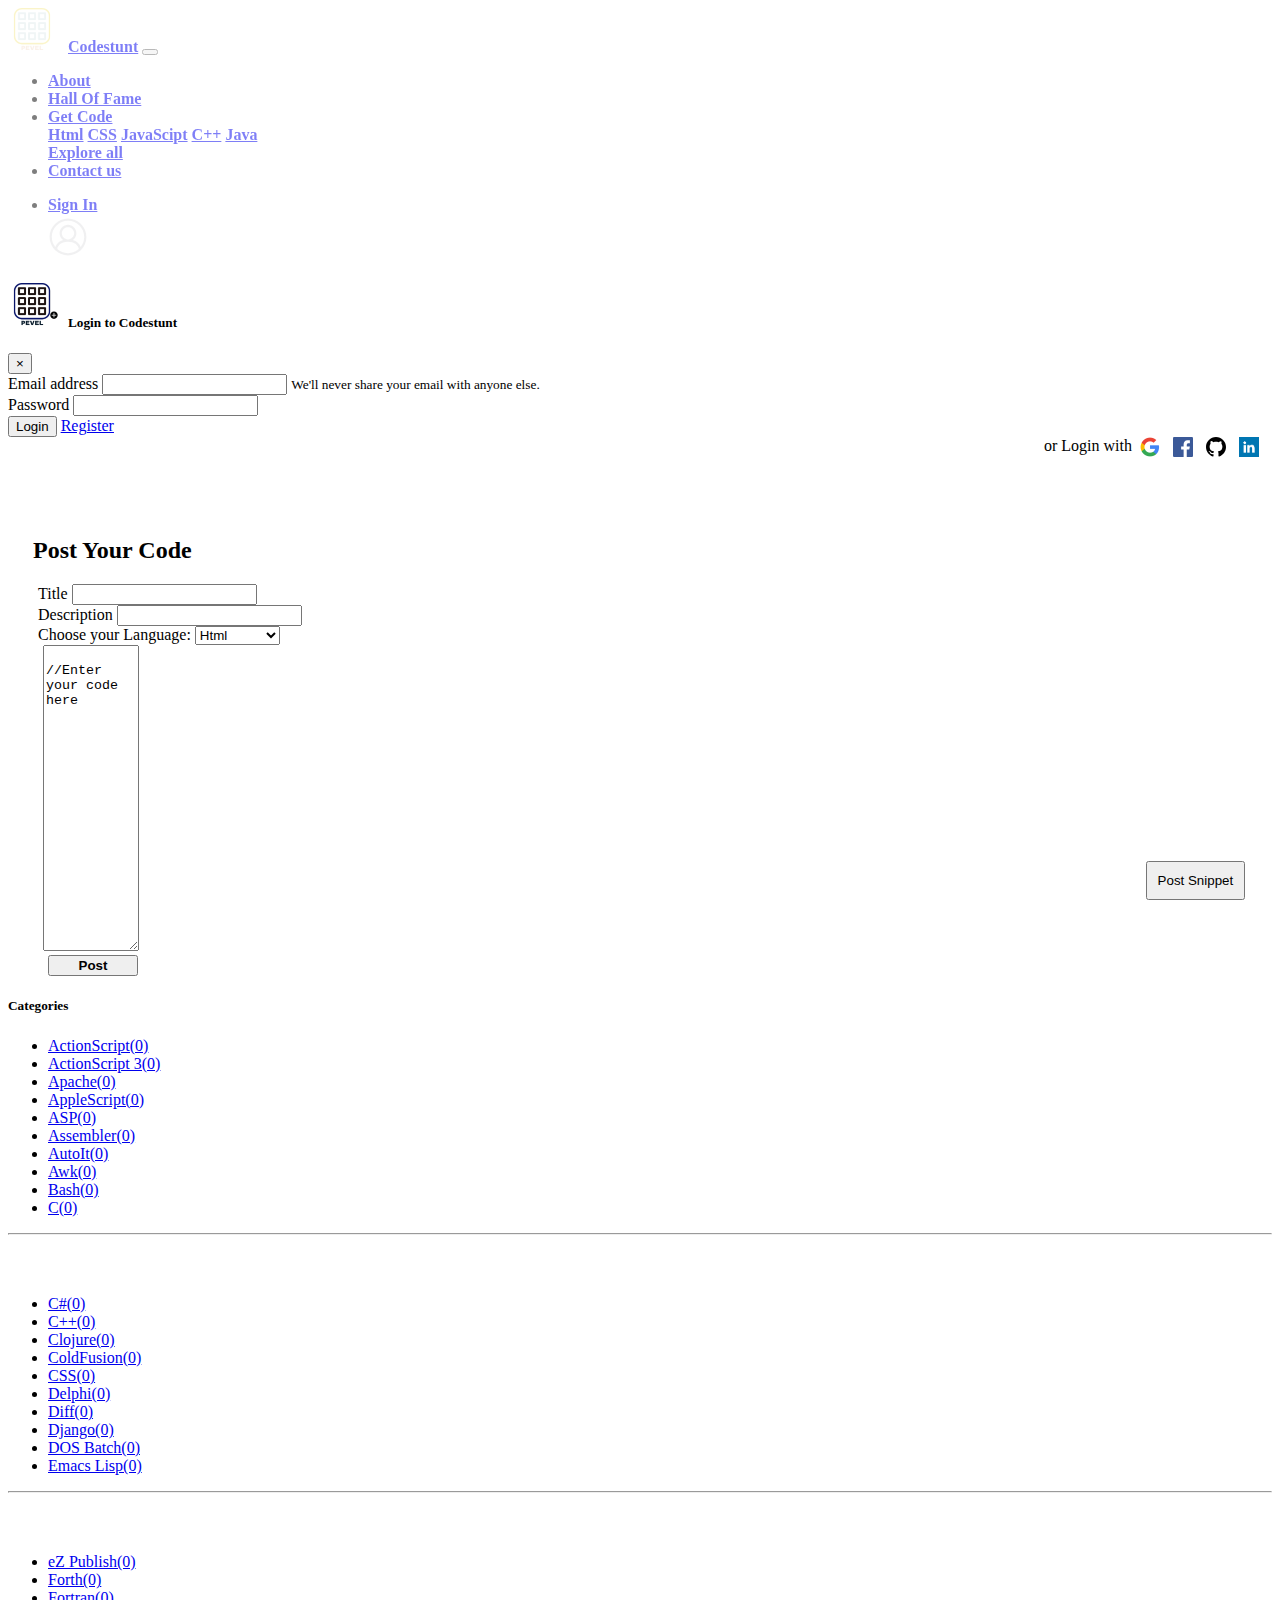
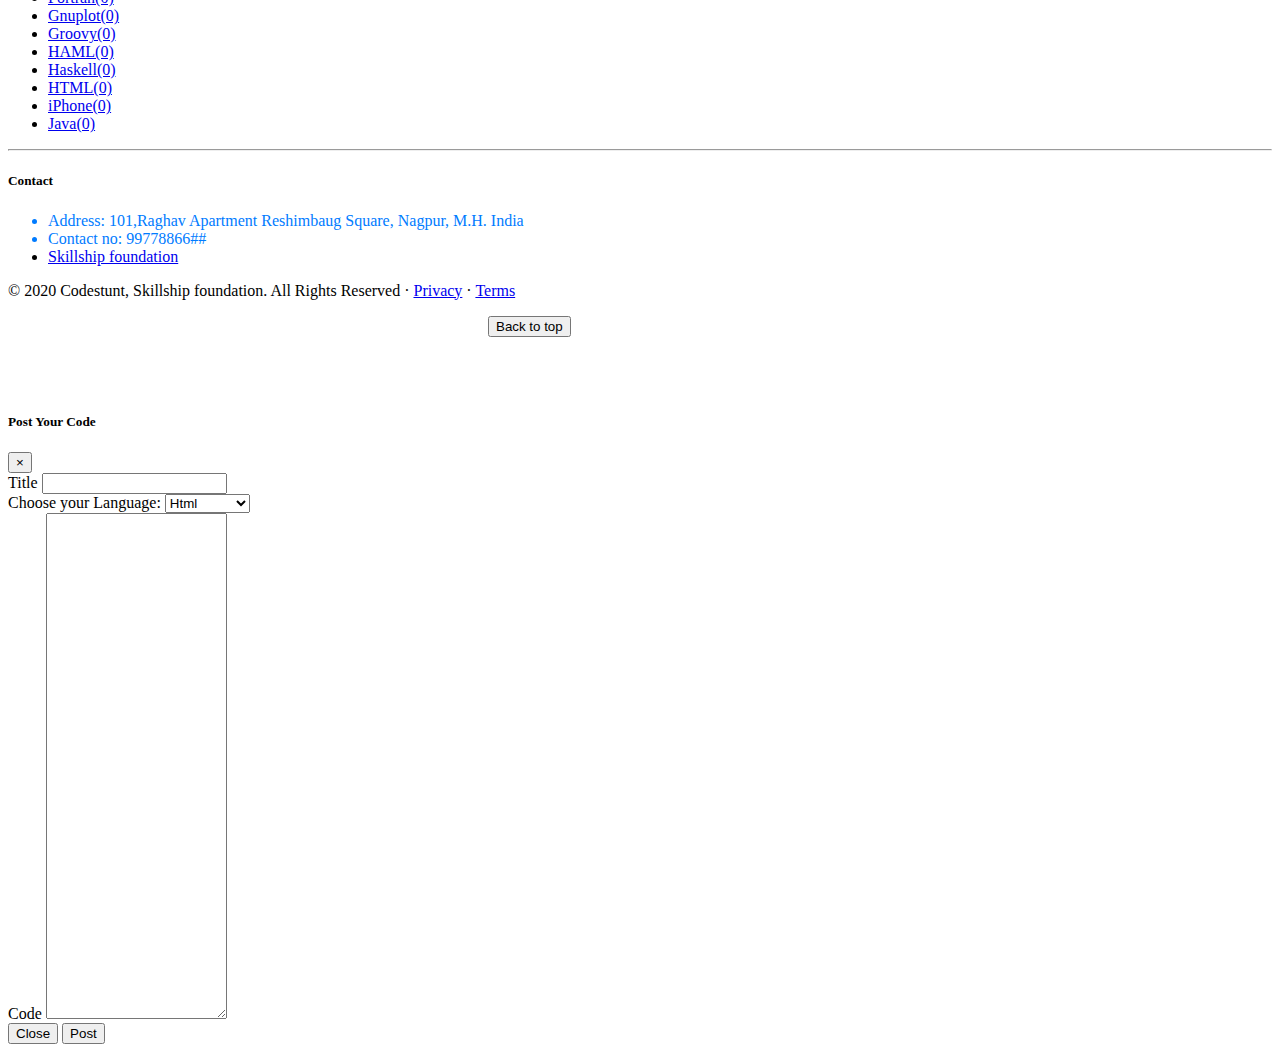
==== commit efabc1ea: "Update index.html" ====
--- a/index.html
+++ b/index.html
@@ -12,6 +12,8 @@
     <link rel="stylesheet" href="style.css">
     <link rel="stylesheet" href="https://cdnjs.cloudflare.com/ajax/libs/font-awesome/4.7.0/css/font-awesome.min.css">
     <title>Codestunt- Code Snippets</title>
+    
+    <script src="https://cdn.ckeditor.com/4.14.1/standard/ckeditor.js"></script>
 </head>
 
 <body>
@@ -129,473 +131,49 @@
 </div>
 <!--NAV BAR ENDED-->
 
-    <!-- carousel -->
-
-
-    <div id="carouselExampleCaptions" class="carousel slide carousel-fade" data-ride="carousel">
-        <ol class="carousel-indicators">
-            <li data-target="#carouselExampleCaptions" data-slide-to="0" class="active"></li>
-            <li data-target="#carouselExampleCaptions" data-slide-to="1"></li>
-            <li data-target="#carouselExampleCaptions" data-slide-to="2"></li>
-        </ol>
-        <div class="carousel-inner">
-            <div class="carousel-item active" data-interval="5000">
-                <img src="images/slider1.jpg" class="d-block w-100" alt="...">
-                <div class="carousel-caption d-none d-md-block">
-                    <h1>Welcome to Codestunt</h1>
-                    <p>Code To Learn</p>
-                    <button class="btn btn-outline-warning">Explore The Code</button>
-                </div>
-            </div>
-            <div class="carousel-item" data-interval="5000">
-                <img src="images/hall.jpg" class="d-block w-100" alt="...">
-                <div class="carousel-caption d-none d-md-block">
-                    <h1>Hall Of Fame</h1>
-                    <p>Have Recruiters eye on you
-                    <p>
-
-                </div>
-            </div>
-            <div class="carousel-item" data-interval="5000">
-                <img src="images/slider3new.jpg" class="d-block w-100" alt="...">
-                <div class="carousel-caption d-none d-md-block">
-                    <h1>Create your own Codestunt Profile</h1>
-
-                </div>
-            </div>
-        </div>
-        <a class="carousel-control-prev" href="#carouselExampleCaptions" role="button" data-slide="prev">
-            <span class="carousel-control-prev-icon" aria-hidden="true"></span>
-            <span class="sr-only">Previous</span>
-        </a>
-        <a class="carousel-control-next" href="#carouselExampleCaptions" role="button" data-slide="next">
-            <span class="carousel-control-next-icon" aria-hidden="true"></span>
-            <span class="sr-only">Next</span>
-        </a>
-    </div>
-
-    <!-- dropdown -->
-    <div class="row ">
-        <div class="dropdown">
-            <div class="btn-group" style="margin:30px; margin-left: 50px;">
-                <button type="button" class="btn btn-primary dropdown-toggle" data-toggle="dropdown"
-                    aria-haspopup="true" aria-expanded="false">
-                    Filter
-                </button>
-                <div class="dropdown-menu dropdown-menu-right">
-                    <a class="dropdown-item" href="#">Html</a>
-                    <a class="dropdown-item" href="#">CSS</a>
-                    <a class="dropdown-item" href="#">JavaScript</a>
-                    <a class="dropdown-item" href="#">Java</a>
-                    <a class="dropdown-item" href="#">C++</a>
-                    <a class="dropdown-item" href="#">C</a>
-                    <a class="dropdown-item" href="#">Python</a>
-                    <a class="dropdown-item" href="#">Ruby</a>
-                    <a class="dropdown-item" href="#">Matlab</a>
-                    <a class="dropdown-item" href="#">C#</a>
-                    <a class="dropdown-item" href="#">Xml</a>
-                    <a class="dropdown-item" href="#">JQuery</a>
-                    <a class="dropdown-item" href="#">MySQL</a>
-                </div>
-
-            </div>
-        </div>
-        <div class="btn-group" style="height: 38px; margin-top: 30px;">
-            <button type="button" class="btn btn-primary dropdown-toggle" data-toggle="dropdown" aria-haspopup="true"
-                aria-expanded="false">
-                Sort By
-            </button>
-            <div class="dropdown-menu dropdown-menu-right">
-                <a class="dropdown-item" href="#">Latest</a>
-                <a class="dropdown-item" href="#">Recommended</a>
-                <a class="dropdown-item" href="#">Popular</a>
-
-
-            </div>
-        </div>
-        <div class="search-container" style="margin-top: 33px; margin-left: 30px;">
-            <form action="/action_page.php">
-                <input type="text" placeholder="Search.." name="search" style="border: 2px solid rgb(4, 62, 117);">
-                <button type="submit"><i class="fa fa-search"></i></button>
-            </form>
-        </div>
-
-    </div>
-
-
-
-
-    <!-- card-->
-
-    <div class="card-deck my-4 mar">
-        <div class="card">
-            <img src="images/img1.jpg" class="card-img-top" alt="...">
-            <div class="card-body">
-                <h5 class="card-title">Flex Box</h5>
-                <p class="card-text" style="margin-bottom: 0px;">To Insert a flex box in your Website</p>
-                <ul class="nav mar4">
-                    <li class="nav-item">
-                        <a class="nav-link active" href="#">by kartik khanna 3 months ago</a>
-                    </li>
-                </ul>
-                <ul class="nav navbar-dark">
-                    <li class="nav-item" id="userheart">
-                        <a class="nav-link active" href="#"><img src="images/heart.svg" alt="like"> (0)</a>
-                    </li>
-                    <li class="nav-item" id="userview">
-                        <a class="nav-link" href="#"><img src="images/view.svg" alt="view">(0)</a>
-                    </li>
-                    <li class="nav-item" id="usercomment">
-                        <a class="nav-link" href="#"><img src="images/comment.svg" alt="view">(0)</a>
-                    </li>
-
-                </ul>
-
-                <a href="#" class="btn btn-primary">View Source code</a>
-
-
-            </div>
-        </div>
-        <div class="card">
-            <img src="images/img1.jpg" class="card-img-top" alt="...">
-            <div class="card-body">
-                <h5 class="card-title">Parathenesis Checker</h5>
-                <p class="card-text">Algorithm to check if string containing parathenesis are balanced.</p>
-                <ul class="nav mar4">
-                    <li class="nav-item">
-                        <a class="nav-link active" href="#">by kartik khanna 3 months ago</a>
-                    </li>
-                </ul>
-                <ul class="nav navbar-dark">
-                    <li class="nav-item" id="userheart">
-                        <a class="nav-link active" href="#"><img src="images/heart.svg" alt="like"> (0)</a>
-                    </li>
-                    <li class="nav-item" id="userview">
-                        <a class="nav-link" href="#"><img src="images/view.svg" alt="view">(0)</a>
-                    </li>
-                    <li class="nav-item" id="usercomment">
-                        <a class="nav-link" href="#"><img src="images/comment.svg" alt="view">(0)</a>
-                    </li>
-
-                </ul>
-                <a href="#" class="btn btn-primary">View Source code</a>
-
-            </div>
-        </div>
-        <div class="card">
-            <img src="images/img1.jpg" class="card-img-top" alt="...">
-            <div class="card-body">
-                <h5 class="card-title">Image Transition</h5>
-                <p class="card-text">To Insert different transition in a image</p>
-                <ul class="nav mar4">
-                    <li class="nav-item">
-                        <a class="nav-link active" href="#">by kartik khanna 3 months ago</a>
-                    </li>
-                </ul>
-                <ul class="nav navbar-dark">
-                    <li class="nav-item" id="userheart">
-                        <a class="nav-link active" href="#"><img src="images/heart.svg" alt="like"> (0)</a>
-                    </li>
-                    <li class="nav-item" id="userview">
-                        <a class="nav-link" href="#"><img src="images/view.svg" alt="view">(0)</a>
-                    </li>
-                    <li class="nav-item" id="usercomment">
-                        <a class="nav-link" href="#"><img src="images/comment.svg" alt="view">(0)</a>
-                    </li>
-
-                </ul>
-                <a href="#" class="btn btn-primary">View Source code</a>
-
-            </div>
-        </div>
-        <div class="card" style="border:white;">
-
-        </div>
-    </div>
-    <div class="card-deck my-4 mar">
-        <div class="card">
-            <img src="images/img1.jpg" class="card-img-top" alt="...">
-            <div class="card-body">
-                <h5 class="card-title">Flex Box</h5>
-                <p class="card-text" style="margin-bottom: 0px;">To Insert a flex box in your Website</p>
-                <ul class="nav mar4">
-                    <li class="nav-item">
-                        <a class="nav-link active" href="#">by kartik khanna 3 months ago</a>
-                    </li>
-                </ul>
-                <ul class="nav navbar-dark">
-                    <li class="nav-item" id="userheart">
-                        <a class="nav-link active" href="#"><img src="images/heart.svg" alt="like"> (0)</a>
-                    </li>
-                    <li class="nav-item" id="userview">
-                        <a class="nav-link" href="#"><img src="images/view.svg" alt="view">(0)</a>
-                    </li>
-                    <li class="nav-item" id="usercomment">
-                        <a class="nav-link" href="#"><img src="images/comment.svg" alt="view">(0)</a>
-                    </li>
-
-                </ul>
-
-                <a href="#" class="btn btn-primary">View Source code</a>
-
-
-            </div>
-        </div>
-        <div class="card">
-            <img src="images/img1.jpg" class="card-img-top" alt="...">
-            <div class="card-body">
-                <h5 class="card-title">Parathenesis Checker</h5>
-                <p class="card-text">Algorithm to check if string containing parathenesis are balanced.</p>
-                <ul class="nav mar4">
-                    <li class="nav-item">
-                        <a class="nav-link active" href="#">by kartik khanna 3 months ago</a>
-                    </li>
-                </ul>
-                <ul class="nav navbar-dark">
-                    <li class="nav-item" id="userheart">
-                        <a class="nav-link active" href="#"><img src="images/heart.svg" alt="like"> (0)</a>
-                    </li>
-                    <li class="nav-item" id="userview">
-                        <a class="nav-link" href="#"><img src="images/view.svg" alt="view">(0)</a>
-                    </li>
-                    <li class="nav-item" id="usercomment">
-                        <a class="nav-link" href="#"><img src="images/comment.svg" alt="view">(0)</a>
-                    </li>
-
-                </ul>
-                <a href="#" class="btn btn-primary">View Source code</a>
-
-            </div>
-        </div>
-        <div class="card">
-            <img src="images/img1.jpg" class="card-img-top" alt="...">
-            <div class="card-body">
-                <h5 class="card-title">Image Transition</h5>
-                <p class="card-text">To Insert different transition in a image</p>
-                <ul class="nav mar4">
-                    <li class="nav-item">
-                        <a class="nav-link active" href="#">by kartik khanna 3 months ago</a>
-                    </li>
-                </ul>
-                <ul class="nav navbar-dark">
-                    <li class="nav-item" id="userheart">
-                        <a class="nav-link active" href="#"><img src="images/heart.svg" alt="like"> (0)</a>
-                    </li>
-                    <li class="nav-item" id="userview">
-                        <a class="nav-link" href="#"><img src="images/view.svg" alt="view">(0)</a>
-                    </li>
-                    <li class="nav-item" id="usercomment">
-                        <a class="nav-link" href="#"><img src="images/comment.svg" alt="view">(0)</a>
-                    </li>
-
-                </ul>
-                <a href="#" class="btn btn-primary">View Source code</a>
-
-            </div>
-        </div>
-        <div class="card" style="border:white;">
-
-        </div>
-    </div>
-    <div class="card-deck my-4 mar">
-        <div class="card">
-            <img src="images/img1.jpg" class="card-img-top" alt="...">
-            <div class="card-body">
-                <h5 class="card-title">Flex Box</h5>
-                <p class="card-text" style="margin-bottom: 0px;">To Insert a flex box in your Website</p>
-                <ul class="nav mar4">
-                    <li class="nav-item">
-                        <a class="nav-link active" href="#">by kartik khanna 3 months ago</a>
-                    </li>
-                </ul>
-                <ul class="nav navbar-dark">
-                    <li class="nav-item" id="userheart">
-                        <a class="nav-link active" href="#"><img src="images/heart.svg" alt="like"> (0)</a>
-                    </li>
-                    <li class="nav-item" id="userview">
-                        <a class="nav-link" href="#"><img src="images/view.svg" alt="view">(0)</a>
-                    </li>
-                    <li class="nav-item" id="usercomment">
-                        <a class="nav-link" href="#"><img src="images/comment.svg" alt="view">(0)</a>
-                    </li>
-
-                </ul>
-
-                <a href="#" class="btn btn-primary">View Source code</a>
-
-
-            </div>
-        </div>
-        <div class="card">
-            <img src="images/img1.jpg" class="card-img-top" alt="...">
-            <div class="card-body">
-                <h5 class="card-title">Parathenesis Checker</h5>
-                <p class="card-text">Algorithm to check if string containing parathenesis are balanced.</p>
-                <ul class="nav mar4">
-                    <li class="nav-item">
-                        <a class="nav-link active" href="#">by kartik khanna 3 months ago</a>
-                    </li>
-                </ul>
-                <ul class="nav navbar-dark">
-                    <li class="nav-item" id="userheart">
-                        <a class="nav-link active" href="#"><img src="images/heart.svg" alt="like"> (0)</a>
-                    </li>
-                    <li class="nav-item" id="userview">
-                        <a class="nav-link" href="#"><img src="images/view.svg" alt="view">(0)</a>
-                    </li>
-                    <li class="nav-item" id="usercomment">
-                        <a class="nav-link" href="#"><img src="images/comment.svg" alt="view">(0)</a>
-                    </li>
-
-                </ul>
-                <a href="#" class="btn btn-primary">View Source code</a>
-
-            </div>
-        </div>
-        <div class="card">
-            <img src="images/img1.jpg" class="card-img-top" alt="...">
-            <div class="card-body">
-                <h5 class="card-title">Image Transition</h5>
-                <p class="card-text">To Insert different transition in a image</p>
-                <ul class="nav mar4">
-                    <li class="nav-item">
-                        <a class="nav-link active" href="#">by kartik khanna 3 months ago</a>
-                    </li>
-                </ul>
-                <ul class="nav navbar-dark">
-                    <li class="nav-item" id="userheart">
-                        <a class="nav-link active" href="#"><img src="images/heart.svg" alt="like"> (0)</a>
-                    </li>
-                    <li class="nav-item" id="userview">
-                        <a class="nav-link" href="#"><img src="images/view.svg" alt="view">(0)</a>
-                    </li>
-                    <li class="nav-item" id="usercomment">
-                        <a class="nav-link" href="#"><img src="images/comment.svg" alt="view">(0)</a>
-                    </li>
-
-                </ul>
-                <a href="#" class="btn btn-primary">View Source code</a>
-
-            </div>
-        </div>
-        <div class="card" style="border:white;">
-
-        </div>
-    </div>
-    <div class="card-deck my-4 mar">
-        <div class="card">
-            <img src="images/img1.jpg" class="card-img-top" alt="...">
-            <div class="card-body">
-                <h5 class="card-title">Flex Box</h5>
-                <p class="card-text" style="margin-bottom: 0px;">To Insert a flex box in your Website</p>
-                <ul class="nav mar4">
-                    <li class="nav-item">
-                        <a class="nav-link active" href="#">by kartik khanna 3 months ago</a>
-                    </li>
-                </ul>
-                <ul class="nav navbar-dark">
-                    <li class="nav-item" id="userheart">
-                        <a class="nav-link active" href="#"><img src="images/heart.svg" alt="like"> (0)</a>
-                    </li>
-                    <li class="nav-item" id="userview">
-                        <a class="nav-link" href="#"><img src="images/view.svg" alt="view">(0)</a>
-                    </li>
-                    <li class="nav-item" id="usercomment">
-                        <a class="nav-link" href="#"><img src="images/comment.svg" alt="view">(0)</a>
-                    </li>
-
-                </ul>
-
-                <a href="#" class="btn btn-primary">View Source code</a>
-
-
-            </div>
-        </div>
-        <div class="card">
-            <img src="images/img1.jpg" class="card-img-top" alt="...">
-            <div class="card-body">
-                <h5 class="card-title">Parathenesis Checker</h5>
-                <p class="card-text">Algorithm to check if string containing parathenesis are balanced.</p>
-                <ul class="nav mar4">
-                    <li class="nav-item">
-                        <a class="nav-link active" href="#">by kartik khanna 3 months ago</a>
-                    </li>
-                </ul>
-                <ul class="nav navbar-dark">
-                    <li class="nav-item" id="userheart">
-                        <a class="nav-link active" href="#"><img src="images/heart.svg" alt="like"> (0)</a>
-                    </li>
-                    <li class="nav-item" id="userview">
-                        <a class="nav-link" href="#"><img src="images/view.svg" alt="view">(0)</a>
-                    </li>
-                    <li class="nav-item" id="usercomment">
-                        <a class="nav-link" href="#"><img src="images/comment.svg" alt="view">(0)</a>
-                    </li>
-
-                </ul>
-                <a href="#" class="btn btn-primary">View Source code</a>
-
-            </div>
-        </div>
-        <div class="card">
-            <img src="images/img1.jpg" class="card-img-top" alt="...">
-            <div class="card-body">
-                <h5 class="card-title">Image Transition</h5>
-                <p class="card-text">To Insert different transition in a image</p>
-                <ul class="nav mar4">
-                    <li class="nav-item">
-                        <a class="nav-link active" href="#">by kartik khanna 3 months ago</a>
-                    </li>
-                </ul>
-                <ul class="nav navbar-dark">
-                    <li class="nav-item" id="userheart">
-                        <a class="nav-link active" href="#"><img src="images/heart.svg" alt="like"> (0)</a>
-                    </li>
-                    <li class="nav-item" id="userview">
-                        <a class="nav-link" href="#"><img src="images/view.svg" alt="view">(0)</a>
-                    </li>
-                    <li class="nav-item" id="usercomment">
-                        <a class="nav-link" href="#"><img src="images/comment.svg" alt="view">(0)</a>
-                    </li>
-
-                </ul>
-                <a href="#" class="btn btn-primary">View Source code</a>
-
-            </div>
-        </div>
-        <div class="card" style="border:white;">
-
-        </div>
-    </div>
-
-
-    <div class="row">
-        <button type="button" class="btn btn-dark mar2">Previous</button>
-        <a href="#" class="mar3">1</a>
-        <a href="#" class="mar3">2</a>
-        <a href="#" class="mar3">3</a>
-        <a href="#" class="mar3">4</a>
-        <a href="#" class="mar3">5</a>
-        <a href="#" class="mar3">6</a>
-        <a href="#" class="mar3">7</a>
-        <a href="#" class="mar3">8</a>
-        <a href="#" class="mar3">9</a>
-        <a href="#" class="mar3">10</a>
-        <a href="#" class="mar3">11</a>
-        <a href="#" class="mar3">13</a>
-        <a href="#" class="mar3">14</a>
-        <a href="#" class="mar3">15</a>
-
-        <button type="button" class="btn btn-dark mar2">Next</button>
-
-
-    </div>
-
-
-
-
-
-
+  
+
+
+<form style="margin-top:100px;">
+    <h2 style="margin-left:25px">Post Your Code</h2>
+    <div class="form-group"  style="margin-left: 30px; width:1000px">
+      <label for="Title">Title</label>
+      <input type="Title" class="form-control" id="title" aria-describedby="titleHelp">
+    </div>
+    <div class="form-group"  style="margin-left: 30px;  width:1000px">
+      <label for="description">Description</label>
+      <input type="Description" class="form-control" id="description">
+    </div>
+    <div class="form-group"  style="margin-left: 30px;">
+        <label for="Language">Choose your Language:</label>
+        <select id="cars" name="cars">
+            <option value="Html">Html</option>
+            <option value="CSS">CSS</option>
+            <option value="JavaScript">JavaScript</option>
+            <option value="C++">C++</option>
+            <option value="Java">Java</option>
+            <option value="C">C</option>
+            <option value="Python">Python</option>
+            <option value="Ruby">Ruby</option>
+            <option value="Matlab">Matlab</option>
+            <option value="C#">C#</option>
+            <option value="Xml">Xml</option>
+            <option value="JQuery">JQuery</option>
+            <option value="Sql">SQL</option>
+        </select>
+    </div>
+    <div class="form-group" style="margin-left: 35px;">
+    <textarea name="editor1" id="editor1" rows="20" cols="200" style="width:90px;">
+       //Enter your code here
+    </textarea>
+    <script>
+        // Replace the <textarea id="editor1"> with a CKEditor 4
+        // instance, using default configuration.
+        CKEDITOR.replace( 'editor1' );
+    </script>
+    </div>
+    <button type="submit" class="btn btn-primary" style="margin-left: 40px; width: 90px; font-weight: 900;">Post</button>
+  </form>
 
 
 
--- a/style.css
+++ b/style.css
@@ -1,4 +1,6 @@
-
+html {
+  scroll-behavior: smooth;
+}
 .navbar1{
   font-weight: bolder;
    font-size: 1.em;
@@ -48,9 +50,8 @@
 
 }
 #fixedbutton {
-  position: -webkit-sticky;
   position: sticky;
-  bottom: 0;
+  bottom:0;
   margin-left:90%;
   padding: 10px;
 
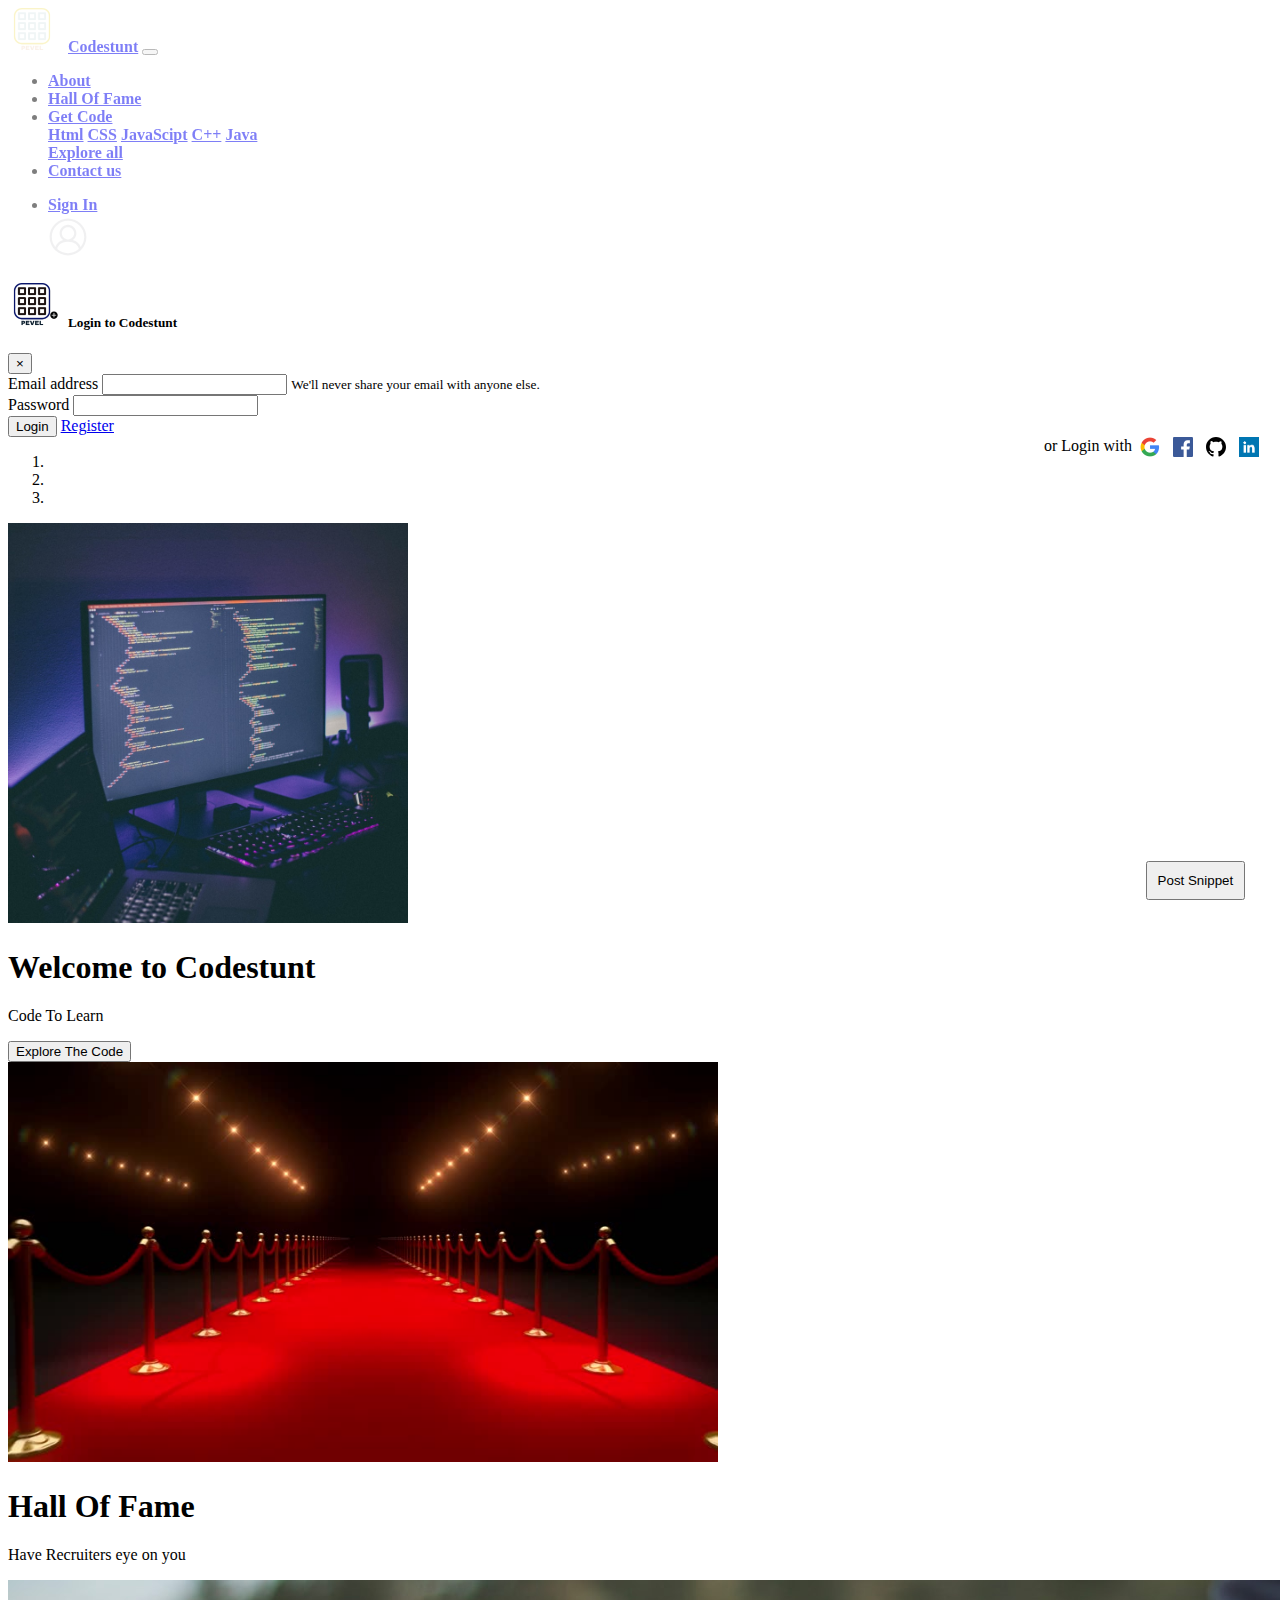
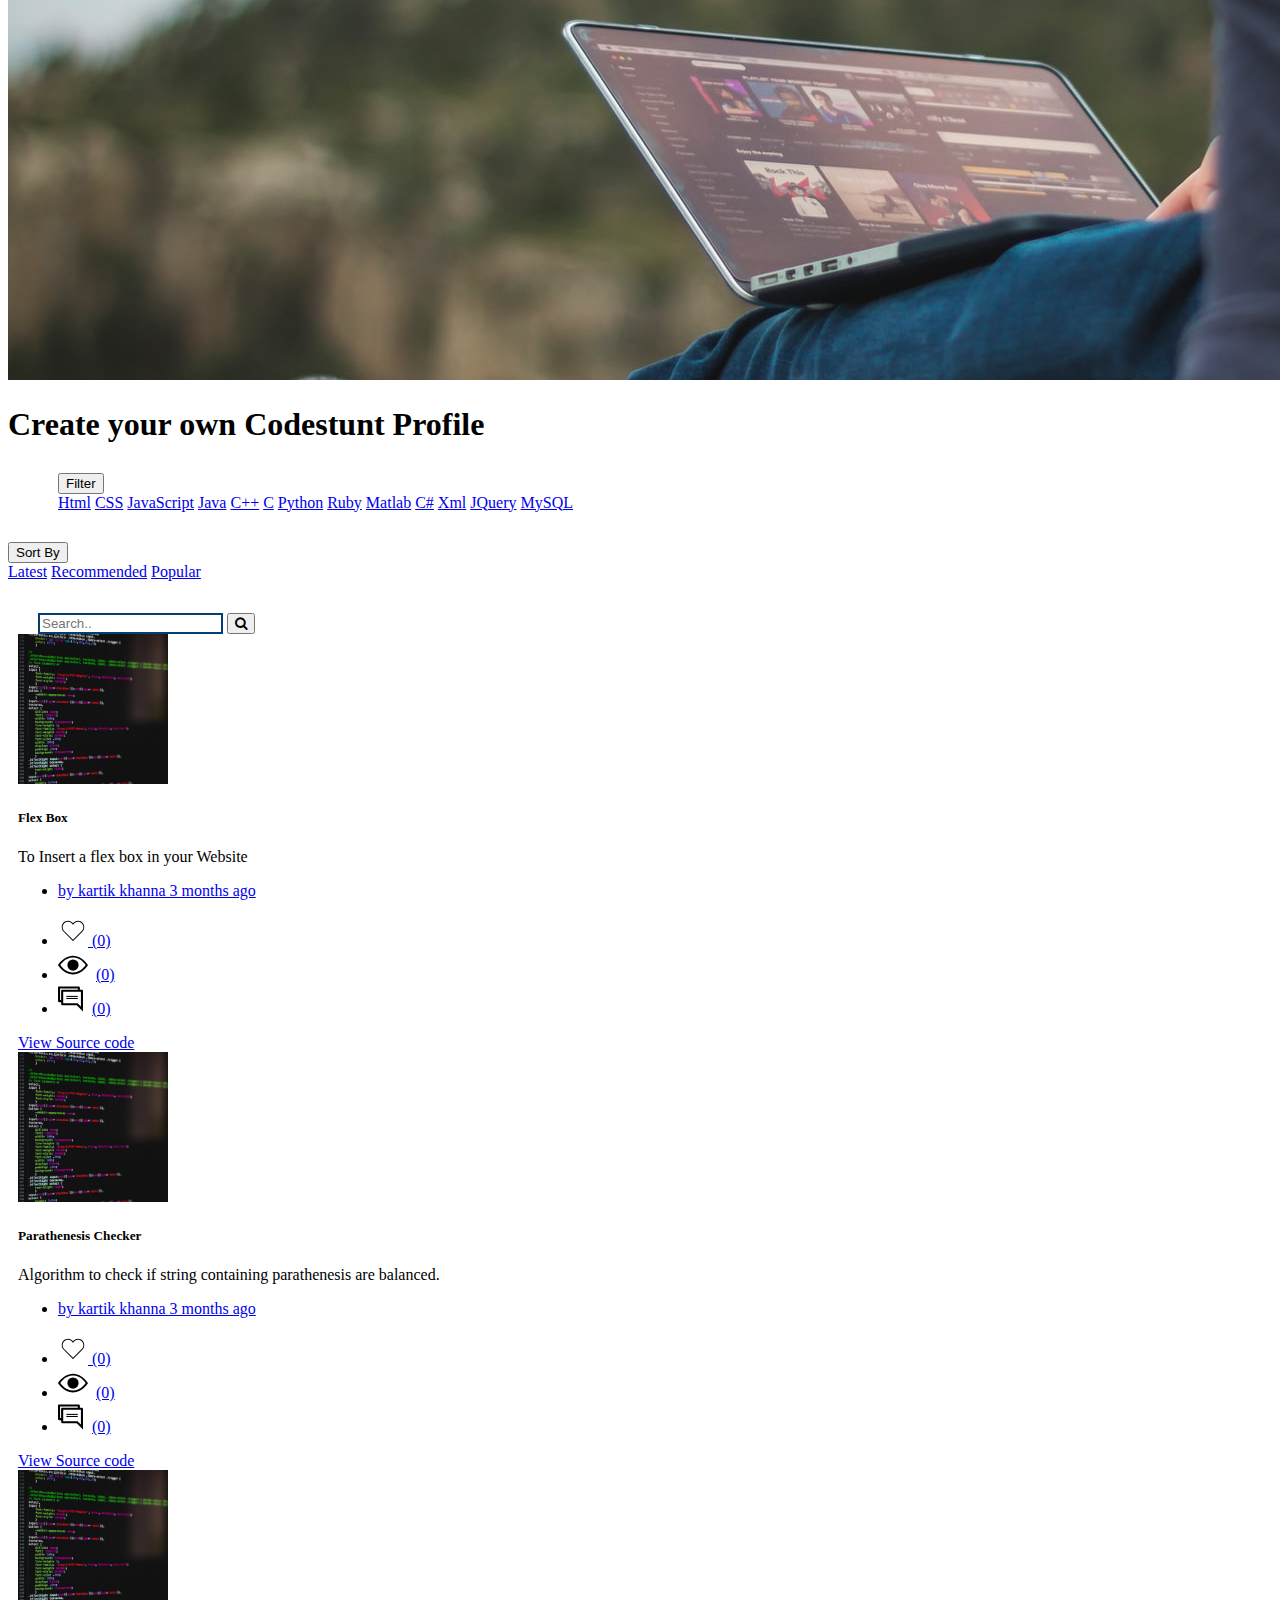
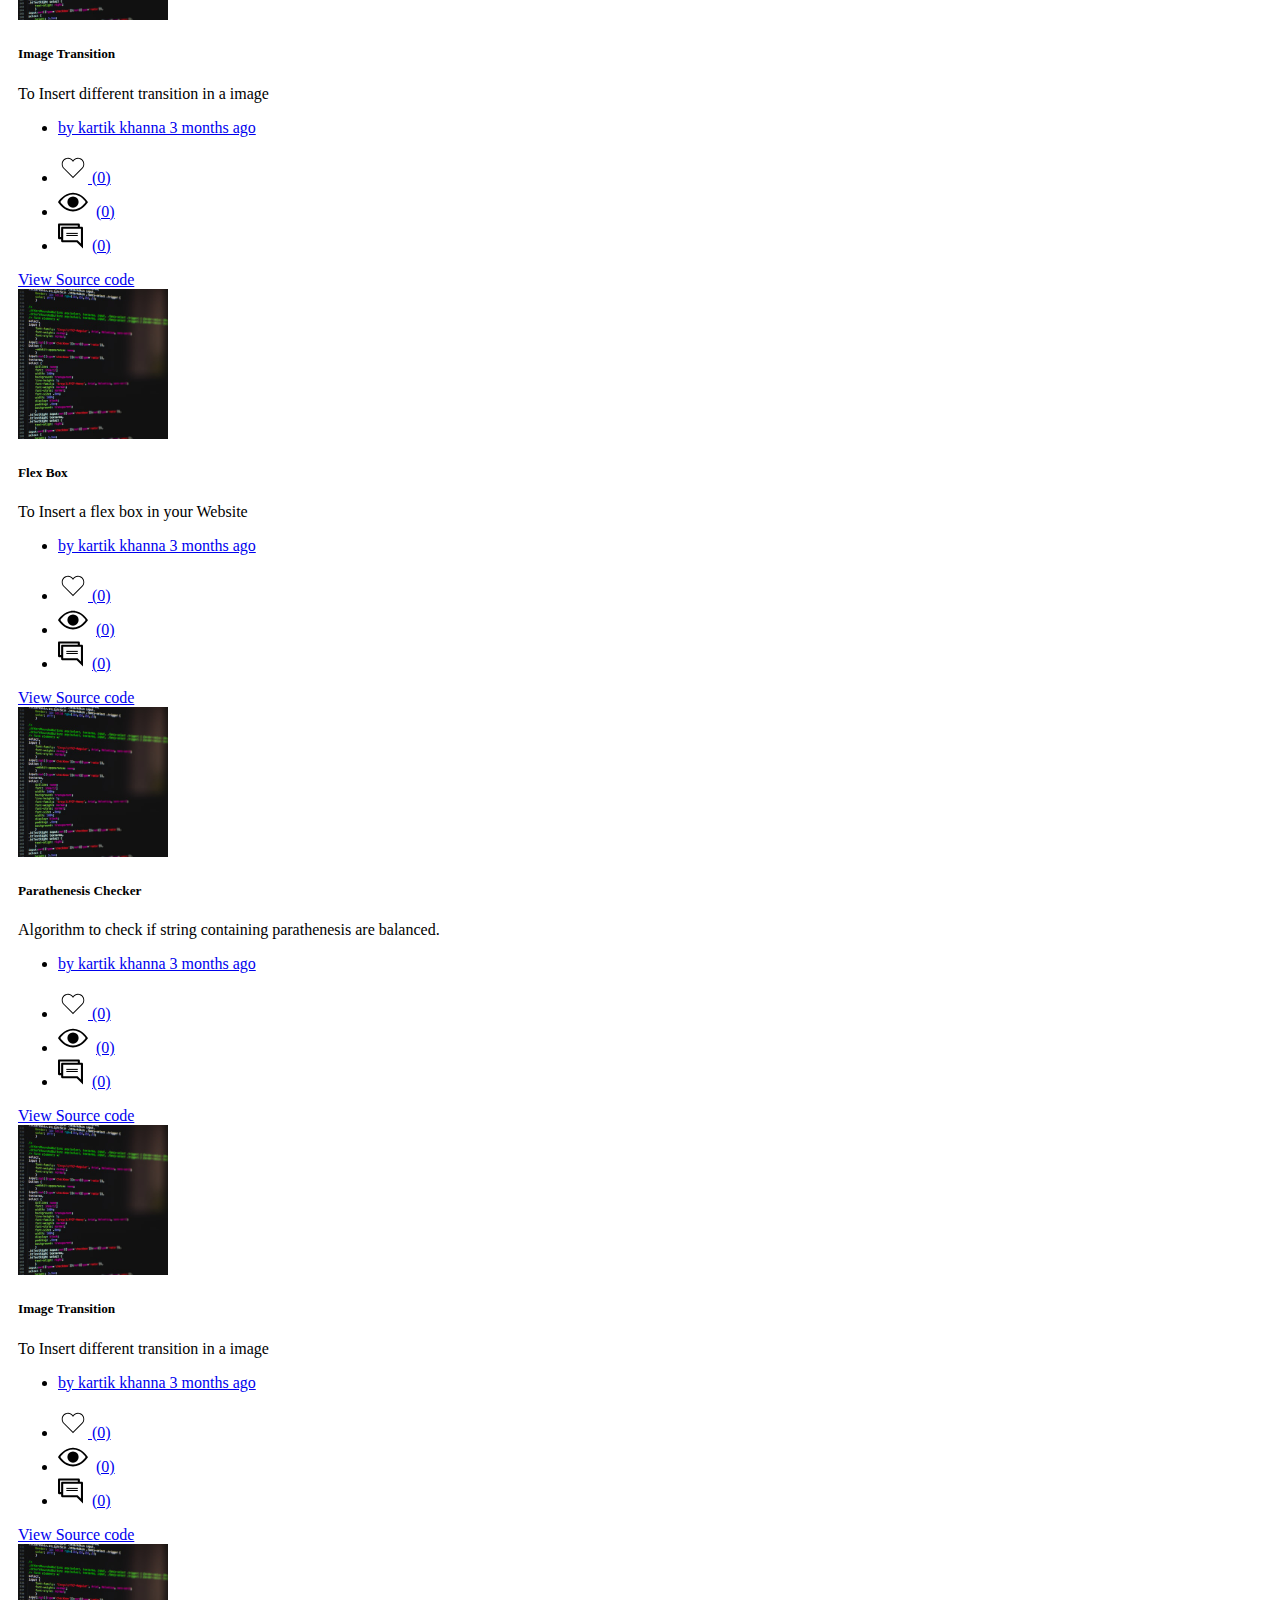
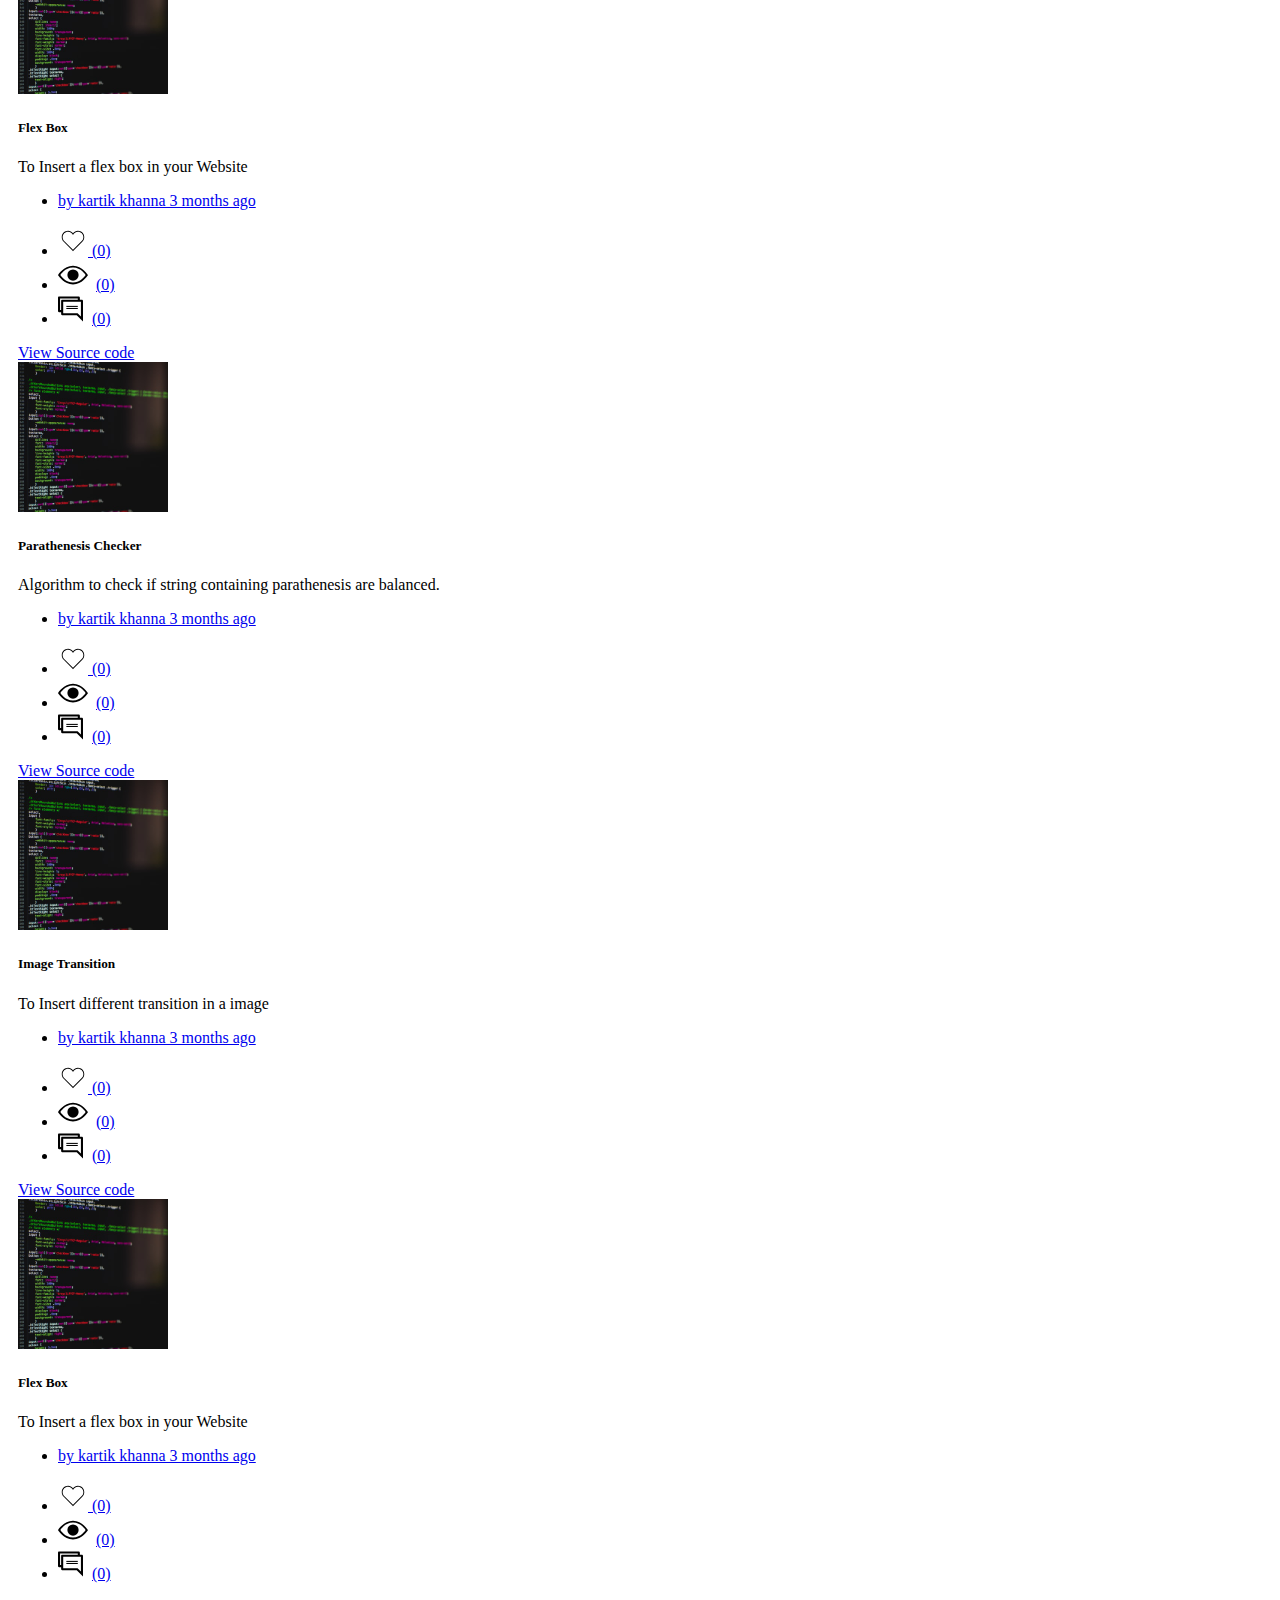
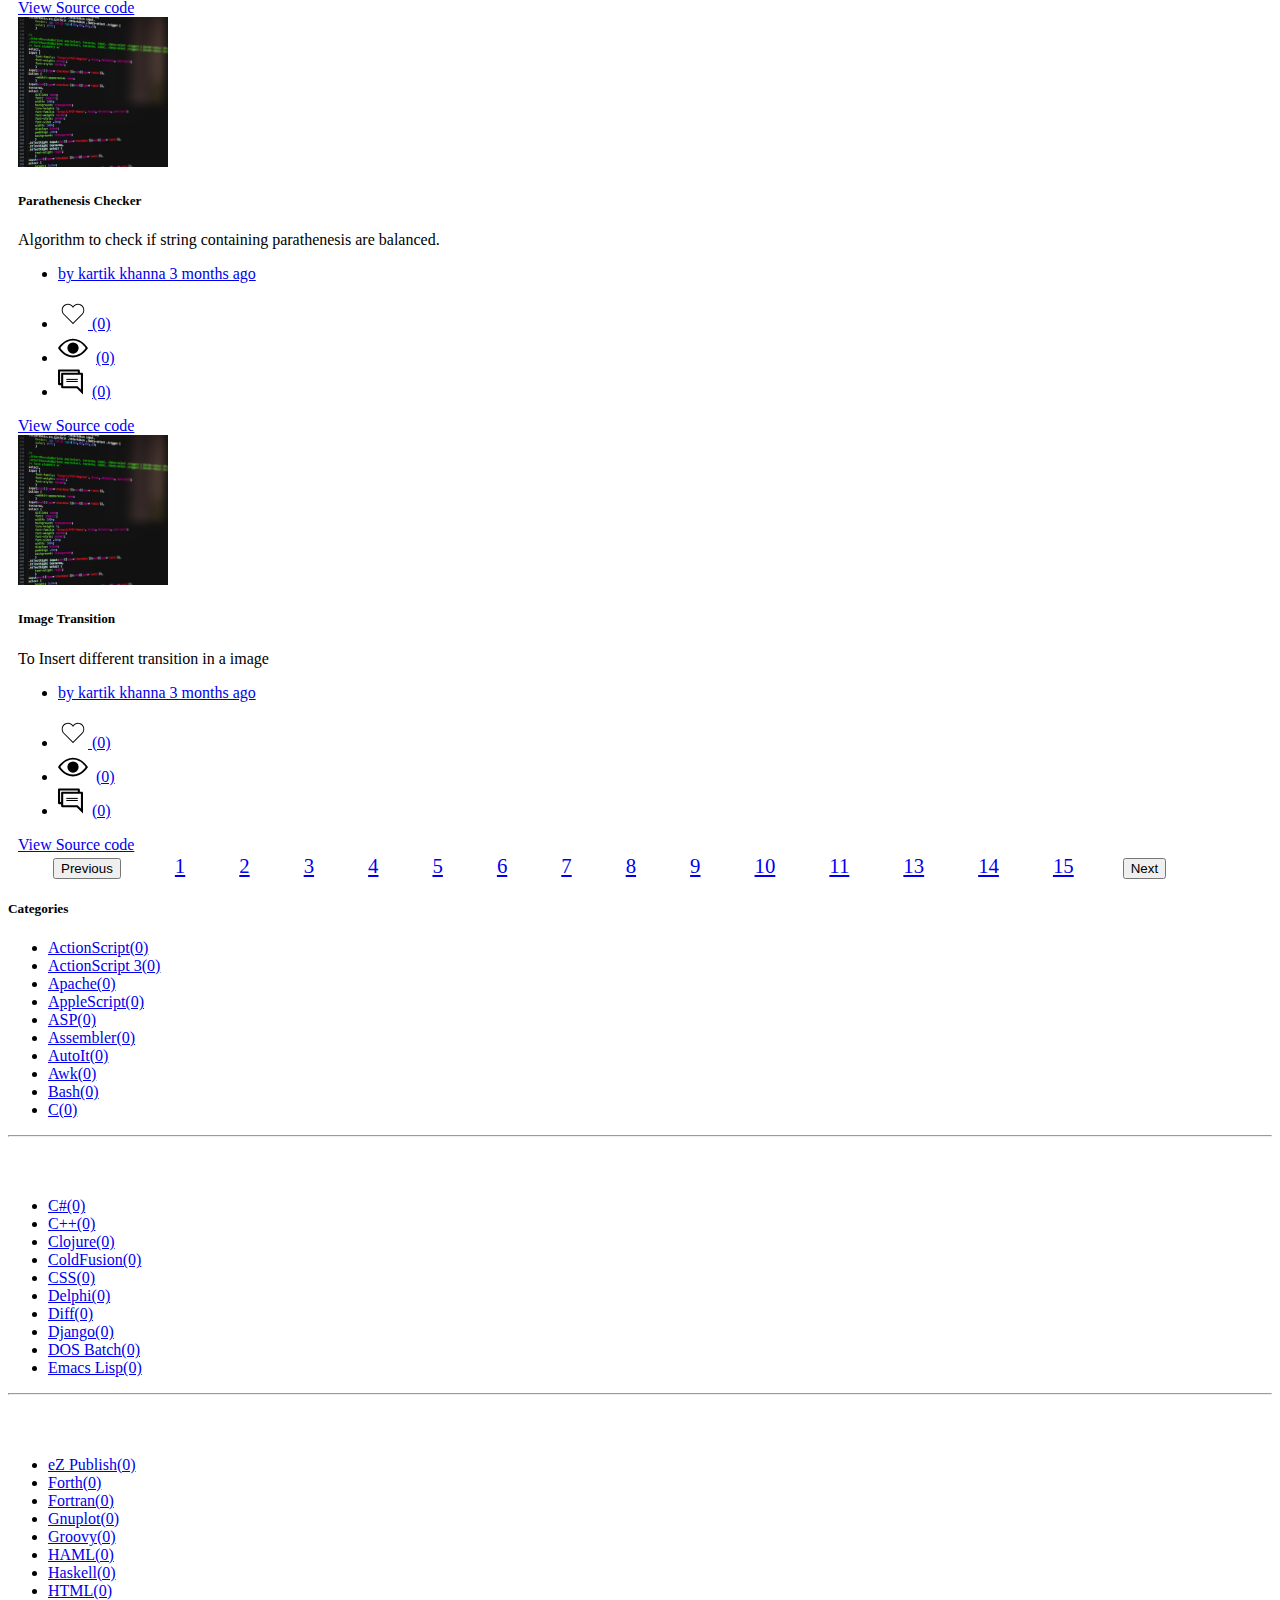
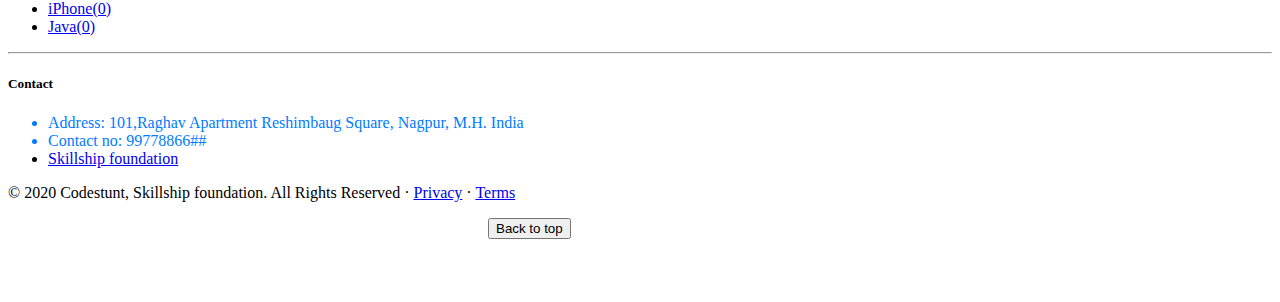
==== commit c2cc9c56: "Update index.html" ====
--- a/index.html
+++ b/index.html
@@ -12,8 +12,6 @@
     <link rel="stylesheet" href="style.css">
     <link rel="stylesheet" href="https://cdnjs.cloudflare.com/ajax/libs/font-awesome/4.7.0/css/font-awesome.min.css">
     <title>Codestunt- Code Snippets</title>
-    
-    <script src="https://cdn.ckeditor.com/4.14.1/standard/ckeditor.js"></script>
 </head>
 
 <body>
@@ -131,49 +129,473 @@
 </div>
 <!--NAV BAR ENDED-->
 
-  
-
-
-<form style="margin-top:100px;">
-    <h2 style="margin-left:25px">Post Your Code</h2>
-    <div class="form-group"  style="margin-left: 30px; width:1000px">
-      <label for="Title">Title</label>
-      <input type="Title" class="form-control" id="title" aria-describedby="titleHelp">
+    <!-- carousel -->
+
+
+    <div id="carouselExampleCaptions" class="carousel slide carousel-fade" data-ride="carousel">
+        <ol class="carousel-indicators">
+            <li data-target="#carouselExampleCaptions" data-slide-to="0" class="active"></li>
+            <li data-target="#carouselExampleCaptions" data-slide-to="1"></li>
+            <li data-target="#carouselExampleCaptions" data-slide-to="2"></li>
+        </ol>
+        <div class="carousel-inner">
+            <div class="carousel-item active" data-interval="5000">
+                <img src="images/slider1.jpg" class="d-block w-100" alt="...">
+                <div class="carousel-caption d-none d-md-block">
+                    <h1>Welcome to Codestunt</h1>
+                    <p>Code To Learn</p>
+                    <button class="btn btn-outline-warning">Explore The Code</button>
+                </div>
+            </div>
+            <div class="carousel-item" data-interval="5000">
+                <img src="images/hall.jpg" class="d-block w-100" alt="...">
+                <div class="carousel-caption d-none d-md-block">
+                    <h1>Hall Of Fame</h1>
+                    <p>Have Recruiters eye on you
+                    <p>
+
+                </div>
+            </div>
+            <div class="carousel-item" data-interval="5000">
+                <img src="images/slider3new.jpg" class="d-block w-100" alt="...">
+                <div class="carousel-caption d-none d-md-block">
+                    <h1>Create your own Codestunt Profile</h1>
+
+                </div>
+            </div>
+        </div>
+        <a class="carousel-control-prev" href="#carouselExampleCaptions" role="button" data-slide="prev">
+            <span class="carousel-control-prev-icon" aria-hidden="true"></span>
+            <span class="sr-only">Previous</span>
+        </a>
+        <a class="carousel-control-next" href="#carouselExampleCaptions" role="button" data-slide="next">
+            <span class="carousel-control-next-icon" aria-hidden="true"></span>
+            <span class="sr-only">Next</span>
+        </a>
     </div>
-    <div class="form-group"  style="margin-left: 30px;  width:1000px">
-      <label for="description">Description</label>
-      <input type="Description" class="form-control" id="description">
+
+    <!-- dropdown -->
+    <div class="row ">
+        <div class="dropdown">
+            <div class="btn-group" style="margin:30px; margin-left: 50px;">
+                <button type="button" class="btn btn-primary dropdown-toggle" data-toggle="dropdown"
+                    aria-haspopup="true" aria-expanded="false">
+                    Filter
+                </button>
+                <div class="dropdown-menu dropdown-menu-right">
+                    <a class="dropdown-item" href="#">Html</a>
+                    <a class="dropdown-item" href="#">CSS</a>
+                    <a class="dropdown-item" href="#">JavaScript</a>
+                    <a class="dropdown-item" href="#">Java</a>
+                    <a class="dropdown-item" href="#">C++</a>
+                    <a class="dropdown-item" href="#">C</a>
+                    <a class="dropdown-item" href="#">Python</a>
+                    <a class="dropdown-item" href="#">Ruby</a>
+                    <a class="dropdown-item" href="#">Matlab</a>
+                    <a class="dropdown-item" href="#">C#</a>
+                    <a class="dropdown-item" href="#">Xml</a>
+                    <a class="dropdown-item" href="#">JQuery</a>
+                    <a class="dropdown-item" href="#">MySQL</a>
+                </div>
+
+            </div>
+        </div>
+        <div class="btn-group" style="height: 38px; margin-top: 30px;">
+            <button type="button" class="btn btn-primary dropdown-toggle" data-toggle="dropdown" aria-haspopup="true"
+                aria-expanded="false">
+                Sort By
+            </button>
+            <div class="dropdown-menu dropdown-menu-right">
+                <a class="dropdown-item" href="#">Latest</a>
+                <a class="dropdown-item" href="#">Recommended</a>
+                <a class="dropdown-item" href="#">Popular</a>
+
+
+            </div>
+        </div>
+        <div class="search-container" style="margin-top: 33px; margin-left: 30px;">
+            <form action="/action_page.php">
+                <input type="text" placeholder="Search.." name="search" style="border: 2px solid rgb(4, 62, 117);">
+                <button type="submit"><i class="fa fa-search"></i></button>
+            </form>
+        </div>
+
     </div>
-    <div class="form-group"  style="margin-left: 30px;">
-        <label for="Language">Choose your Language:</label>
-        <select id="cars" name="cars">
-            <option value="Html">Html</option>
-            <option value="CSS">CSS</option>
-            <option value="JavaScript">JavaScript</option>
-            <option value="C++">C++</option>
-            <option value="Java">Java</option>
-            <option value="C">C</option>
-            <option value="Python">Python</option>
-            <option value="Ruby">Ruby</option>
-            <option value="Matlab">Matlab</option>
-            <option value="C#">C#</option>
-            <option value="Xml">Xml</option>
-            <option value="JQuery">JQuery</option>
-            <option value="Sql">SQL</option>
-        </select>
+
+
+
+
+    <!-- card-->
+
+    <div class="card-deck my-4 mar">
+        <div class="card">
+            <img src="images/img1.jpg" class="card-img-top" alt="...">
+            <div class="card-body">
+                <h5 class="card-title">Flex Box</h5>
+                <p class="card-text" style="margin-bottom: 0px;">To Insert a flex box in your Website</p>
+                <ul class="nav mar4">
+                    <li class="nav-item">
+                        <a class="nav-link active" href="#">by kartik khanna 3 months ago</a>
+                    </li>
+                </ul>
+                <ul class="nav navbar-dark">
+                    <li class="nav-item" id="userheart">
+                        <a class="nav-link active" href="#"><img src="images/heart.svg" alt="like"> (0)</a>
+                    </li>
+                    <li class="nav-item" id="userview">
+                        <a class="nav-link" href="#"><img src="images/view.svg" alt="view">(0)</a>
+                    </li>
+                    <li class="nav-item" id="usercomment">
+                        <a class="nav-link" href="#"><img src="images/comment.svg" alt="view">(0)</a>
+                    </li>
+
+                </ul>
+
+                <a href="#" class="btn btn-primary">View Source code</a>
+
+
+            </div>
+        </div>
+        <div class="card">
+            <img src="images/img1.jpg" class="card-img-top" alt="...">
+            <div class="card-body">
+                <h5 class="card-title">Parathenesis Checker</h5>
+                <p class="card-text">Algorithm to check if string containing parathenesis are balanced.</p>
+                <ul class="nav mar4">
+                    <li class="nav-item">
+                        <a class="nav-link active" href="#">by kartik khanna 3 months ago</a>
+                    </li>
+                </ul>
+                <ul class="nav navbar-dark">
+                    <li class="nav-item" id="userheart">
+                        <a class="nav-link active" href="#"><img src="images/heart.svg" alt="like"> (0)</a>
+                    </li>
+                    <li class="nav-item" id="userview">
+                        <a class="nav-link" href="#"><img src="images/view.svg" alt="view">(0)</a>
+                    </li>
+                    <li class="nav-item" id="usercomment">
+                        <a class="nav-link" href="#"><img src="images/comment.svg" alt="view">(0)</a>
+                    </li>
+
+                </ul>
+                <a href="#" class="btn btn-primary">View Source code</a>
+
+            </div>
+        </div>
+        <div class="card">
+            <img src="images/img1.jpg" class="card-img-top" alt="...">
+            <div class="card-body">
+                <h5 class="card-title">Image Transition</h5>
+                <p class="card-text">To Insert different transition in a image</p>
+                <ul class="nav mar4">
+                    <li class="nav-item">
+                        <a class="nav-link active" href="#">by kartik khanna 3 months ago</a>
+                    </li>
+                </ul>
+                <ul class="nav navbar-dark">
+                    <li class="nav-item" id="userheart">
+                        <a class="nav-link active" href="#"><img src="images/heart.svg" alt="like"> (0)</a>
+                    </li>
+                    <li class="nav-item" id="userview">
+                        <a class="nav-link" href="#"><img src="images/view.svg" alt="view">(0)</a>
+                    </li>
+                    <li class="nav-item" id="usercomment">
+                        <a class="nav-link" href="#"><img src="images/comment.svg" alt="view">(0)</a>
+                    </li>
+
+                </ul>
+                <a href="#" class="btn btn-primary">View Source code</a>
+
+            </div>
+        </div>
+        <div class="card" style="border:white;">
+
+        </div>
     </div>
-    <div class="form-group" style="margin-left: 35px;">
-    <textarea name="editor1" id="editor1" rows="20" cols="200" style="width:90px;">
-       //Enter your code here
-    </textarea>
-    <script>
-        // Replace the <textarea id="editor1"> with a CKEditor 4
-        // instance, using default configuration.
-        CKEDITOR.replace( 'editor1' );
-    </script>
+    <div class="card-deck my-4 mar">
+        <div class="card">
+            <img src="images/img1.jpg" class="card-img-top" alt="...">
+            <div class="card-body">
+                <h5 class="card-title">Flex Box</h5>
+                <p class="card-text" style="margin-bottom: 0px;">To Insert a flex box in your Website</p>
+                <ul class="nav mar4">
+                    <li class="nav-item">
+                        <a class="nav-link active" href="#">by kartik khanna 3 months ago</a>
+                    </li>
+                </ul>
+                <ul class="nav navbar-dark">
+                    <li class="nav-item" id="userheart">
+                        <a class="nav-link active" href="#"><img src="images/heart.svg" alt="like"> (0)</a>
+                    </li>
+                    <li class="nav-item" id="userview">
+                        <a class="nav-link" href="#"><img src="images/view.svg" alt="view">(0)</a>
+                    </li>
+                    <li class="nav-item" id="usercomment">
+                        <a class="nav-link" href="#"><img src="images/comment.svg" alt="view">(0)</a>
+                    </li>
+
+                </ul>
+
+                <a href="#" class="btn btn-primary">View Source code</a>
+
+
+            </div>
+        </div>
+        <div class="card">
+            <img src="images/img1.jpg" class="card-img-top" alt="...">
+            <div class="card-body">
+                <h5 class="card-title">Parathenesis Checker</h5>
+                <p class="card-text">Algorithm to check if string containing parathenesis are balanced.</p>
+                <ul class="nav mar4">
+                    <li class="nav-item">
+                        <a class="nav-link active" href="#">by kartik khanna 3 months ago</a>
+                    </li>
+                </ul>
+                <ul class="nav navbar-dark">
+                    <li class="nav-item" id="userheart">
+                        <a class="nav-link active" href="#"><img src="images/heart.svg" alt="like"> (0)</a>
+                    </li>
+                    <li class="nav-item" id="userview">
+                        <a class="nav-link" href="#"><img src="images/view.svg" alt="view">(0)</a>
+                    </li>
+                    <li class="nav-item" id="usercomment">
+                        <a class="nav-link" href="#"><img src="images/comment.svg" alt="view">(0)</a>
+                    </li>
+
+                </ul>
+                <a href="#" class="btn btn-primary">View Source code</a>
+
+            </div>
+        </div>
+        <div class="card">
+            <img src="images/img1.jpg" class="card-img-top" alt="...">
+            <div class="card-body">
+                <h5 class="card-title">Image Transition</h5>
+                <p class="card-text">To Insert different transition in a image</p>
+                <ul class="nav mar4">
+                    <li class="nav-item">
+                        <a class="nav-link active" href="#">by kartik khanna 3 months ago</a>
+                    </li>
+                </ul>
+                <ul class="nav navbar-dark">
+                    <li class="nav-item" id="userheart">
+                        <a class="nav-link active" href="#"><img src="images/heart.svg" alt="like"> (0)</a>
+                    </li>
+                    <li class="nav-item" id="userview">
+                        <a class="nav-link" href="#"><img src="images/view.svg" alt="view">(0)</a>
+                    </li>
+                    <li class="nav-item" id="usercomment">
+                        <a class="nav-link" href="#"><img src="images/comment.svg" alt="view">(0)</a>
+                    </li>
+
+                </ul>
+                <a href="#" class="btn btn-primary">View Source code</a>
+
+            </div>
+        </div>
+        <div class="card" style="border:white;">
+
+        </div>
     </div>
-    <button type="submit" class="btn btn-primary" style="margin-left: 40px; width: 90px; font-weight: 900;">Post</button>
-  </form>
+    <div class="card-deck my-4 mar">
+        <div class="card">
+            <img src="images/img1.jpg" class="card-img-top" alt="...">
+            <div class="card-body">
+                <h5 class="card-title">Flex Box</h5>
+                <p class="card-text" style="margin-bottom: 0px;">To Insert a flex box in your Website</p>
+                <ul class="nav mar4">
+                    <li class="nav-item">
+                        <a class="nav-link active" href="#">by kartik khanna 3 months ago</a>
+                    </li>
+                </ul>
+                <ul class="nav navbar-dark">
+                    <li class="nav-item" id="userheart">
+                        <a class="nav-link active" href="#"><img src="images/heart.svg" alt="like"> (0)</a>
+                    </li>
+                    <li class="nav-item" id="userview">
+                        <a class="nav-link" href="#"><img src="images/view.svg" alt="view">(0)</a>
+                    </li>
+                    <li class="nav-item" id="usercomment">
+                        <a class="nav-link" href="#"><img src="images/comment.svg" alt="view">(0)</a>
+                    </li>
+
+                </ul>
+
+                <a href="#" class="btn btn-primary">View Source code</a>
+
+
+            </div>
+        </div>
+        <div class="card">
+            <img src="images/img1.jpg" class="card-img-top" alt="...">
+            <div class="card-body">
+                <h5 class="card-title">Parathenesis Checker</h5>
+                <p class="card-text">Algorithm to check if string containing parathenesis are balanced.</p>
+                <ul class="nav mar4">
+                    <li class="nav-item">
+                        <a class="nav-link active" href="#">by kartik khanna 3 months ago</a>
+                    </li>
+                </ul>
+                <ul class="nav navbar-dark">
+                    <li class="nav-item" id="userheart">
+                        <a class="nav-link active" href="#"><img src="images/heart.svg" alt="like"> (0)</a>
+                    </li>
+                    <li class="nav-item" id="userview">
+                        <a class="nav-link" href="#"><img src="images/view.svg" alt="view">(0)</a>
+                    </li>
+                    <li class="nav-item" id="usercomment">
+                        <a class="nav-link" href="#"><img src="images/comment.svg" alt="view">(0)</a>
+                    </li>
+
+                </ul>
+                <a href="#" class="btn btn-primary">View Source code</a>
+
+            </div>
+        </div>
+        <div class="card">
+            <img src="images/img1.jpg" class="card-img-top" alt="...">
+            <div class="card-body">
+                <h5 class="card-title">Image Transition</h5>
+                <p class="card-text">To Insert different transition in a image</p>
+                <ul class="nav mar4">
+                    <li class="nav-item">
+                        <a class="nav-link active" href="#">by kartik khanna 3 months ago</a>
+                    </li>
+                </ul>
+                <ul class="nav navbar-dark">
+                    <li class="nav-item" id="userheart">
+                        <a class="nav-link active" href="#"><img src="images/heart.svg" alt="like"> (0)</a>
+                    </li>
+                    <li class="nav-item" id="userview">
+                        <a class="nav-link" href="#"><img src="images/view.svg" alt="view">(0)</a>
+                    </li>
+                    <li class="nav-item" id="usercomment">
+                        <a class="nav-link" href="#"><img src="images/comment.svg" alt="view">(0)</a>
+                    </li>
+
+                </ul>
+                <a href="#" class="btn btn-primary">View Source code</a>
+
+            </div>
+        </div>
+        <div class="card" style="border:white;">
+
+        </div>
+    </div>
+    <div class="card-deck my-4 mar">
+        <div class="card">
+            <img src="images/img1.jpg" class="card-img-top" alt="...">
+            <div class="card-body">
+                <h5 class="card-title">Flex Box</h5>
+                <p class="card-text" style="margin-bottom: 0px;">To Insert a flex box in your Website</p>
+                <ul class="nav mar4">
+                    <li class="nav-item">
+                        <a class="nav-link active" href="#">by kartik khanna 3 months ago</a>
+                    </li>
+                </ul>
+                <ul class="nav navbar-dark">
+                    <li class="nav-item" id="userheart">
+                        <a class="nav-link active" href="#"><img src="images/heart.svg" alt="like"> (0)</a>
+                    </li>
+                    <li class="nav-item" id="userview">
+                        <a class="nav-link" href="#"><img src="images/view.svg" alt="view">(0)</a>
+                    </li>
+                    <li class="nav-item" id="usercomment">
+                        <a class="nav-link" href="#"><img src="images/comment.svg" alt="view">(0)</a>
+                    </li>
+
+                </ul>
+
+                <a href="#" class="btn btn-primary">View Source code</a>
+
+
+            </div>
+        </div>
+        <div class="card">
+            <img src="images/img1.jpg" class="card-img-top" alt="...">
+            <div class="card-body">
+                <h5 class="card-title">Parathenesis Checker</h5>
+                <p class="card-text">Algorithm to check if string containing parathenesis are balanced.</p>
+                <ul class="nav mar4">
+                    <li class="nav-item">
+                        <a class="nav-link active" href="#">by kartik khanna 3 months ago</a>
+                    </li>
+                </ul>
+                <ul class="nav navbar-dark">
+                    <li class="nav-item" id="userheart">
+                        <a class="nav-link active" href="#"><img src="images/heart.svg" alt="like"> (0)</a>
+                    </li>
+                    <li class="nav-item" id="userview">
+                        <a class="nav-link" href="#"><img src="images/view.svg" alt="view">(0)</a>
+                    </li>
+                    <li class="nav-item" id="usercomment">
+                        <a class="nav-link" href="#"><img src="images/comment.svg" alt="view">(0)</a>
+                    </li>
+
+                </ul>
+                <a href="#" class="btn btn-primary">View Source code</a>
+
+            </div>
+        </div>
+        <div class="card">
+            <img src="images/img1.jpg" class="card-img-top" alt="...">
+            <div class="card-body">
+                <h5 class="card-title">Image Transition</h5>
+                <p class="card-text">To Insert different transition in a image</p>
+                <ul class="nav mar4">
+                    <li class="nav-item">
+                        <a class="nav-link active" href="#">by kartik khanna 3 months ago</a>
+                    </li>
+                </ul>
+                <ul class="nav navbar-dark">
+                    <li class="nav-item" id="userheart">
+                        <a class="nav-link active" href="#"><img src="images/heart.svg" alt="like"> (0)</a>
+                    </li>
+                    <li class="nav-item" id="userview">
+                        <a class="nav-link" href="#"><img src="images/view.svg" alt="view">(0)</a>
+                    </li>
+                    <li class="nav-item" id="usercomment">
+                        <a class="nav-link" href="#"><img src="images/comment.svg" alt="view">(0)</a>
+                    </li>
+
+                </ul>
+                <a href="#" class="btn btn-primary">View Source code</a>
+
+            </div>
+        </div>
+        <div class="card" style="border:white;">
+
+        </div>
+    </div>
+
+
+    <div class="row">
+        <button type="button" class="btn btn-dark mar2">Previous</button>
+        <a href="#" class="mar3">1</a>
+        <a href="#" class="mar3">2</a>
+        <a href="#" class="mar3">3</a>
+        <a href="#" class="mar3">4</a>
+        <a href="#" class="mar3">5</a>
+        <a href="#" class="mar3">6</a>
+        <a href="#" class="mar3">7</a>
+        <a href="#" class="mar3">8</a>
+        <a href="#" class="mar3">9</a>
+        <a href="#" class="mar3">10</a>
+        <a href="#" class="mar3">11</a>
+        <a href="#" class="mar3">13</a>
+        <a href="#" class="mar3">14</a>
+        <a href="#" class="mar3">15</a>
+
+        <button type="button" class="btn btn-dark mar2">Next</button>
+
+
+    </div>
+
+
+
+
+
+
 
 
 
@@ -314,57 +736,10 @@
         
     </footer>
     
-    <button type="button" class="btn btn-primary" id="fixedbutton" data-toggle="modal" data-target="#postModal">Post
-        Snippet</button>
-
-    <!-- PostModal -->
-    <div class="modal fade" id="postModal" tabindex="-1" aria-labelledby="postModalLabel" aria-hidden="true">
-        <div class="modal-dialog">
-            <div class="modal-content">
-                <div class="modal-header">
-                    <h5 class="modal-title" id="postModalLabel">Post Your Code</h5>
-                    <button type="button" class="close" data-dismiss="modal" aria-label="Close">
-                        <span aria-hidden="true">&times;</span>
-                    </button>
-                </div>
-                <div class="modal-body">
-                    <form>
-                        <div class="form-group">
-                            <label for="recipient-name" class="col-form-label">Title</label>
-                            <input type="text" class="form-control" id="recipient-name">
-                        </div>
-                        <form action="/action_page.php">
-                            <label for="Language">Choose your Language:</label>
-                            <select id="cars" name="cars">
-                                <option value="Html">Html</option>
-                                <option value="CSS">CSS</option>
-                                <option value="JavaScript">JavaScript</option>
-                                <option value="C++">C++</option>
-                                <option value="Java">Java</option>
-                                <option value="C">C</option>
-                                <option value="Python">Python</option>
-                                <option value="Ruby">Ruby</option>
-                                <option value="Matlab">Matlab</option>
-                                <option value="C#">C#</option>
-                                <option value="Xml">Xml</option>
-                                <option value="JQuery">JQuery</option>
-                                <option value="Sql">SQL</option>
-                            </select>
-                            
-                        </form>
-                        <div class="form-group">
-                            <label for="message-text" class="col-form-label">Code</label>
-                            <textarea class="form-control" id="message-text" style="height: 500px;"></textarea>
-                        </div>
-                    </form>
-                </div>
-                <div class="modal-footer">
-                    <button type="button" class="btn btn-secondary" data-dismiss="modal">Close</button>
-                    <button type="button" class="btn btn-primary">Post</button>
-                </div>
-            </div>
-        </div>
-    </div>
+    <a href="post.html"><button type="button" class="btn btn-primary" id="fixedbutton">Post
+        Snippet</button></a>
+
+  
     <!-- Optional JavaScript -->
     <!-- jQuery first, then Popper.js, then Bootstrap JS -->
     <script src="https://code.jquery.com/jquery-3.5.1.slim.min.js"
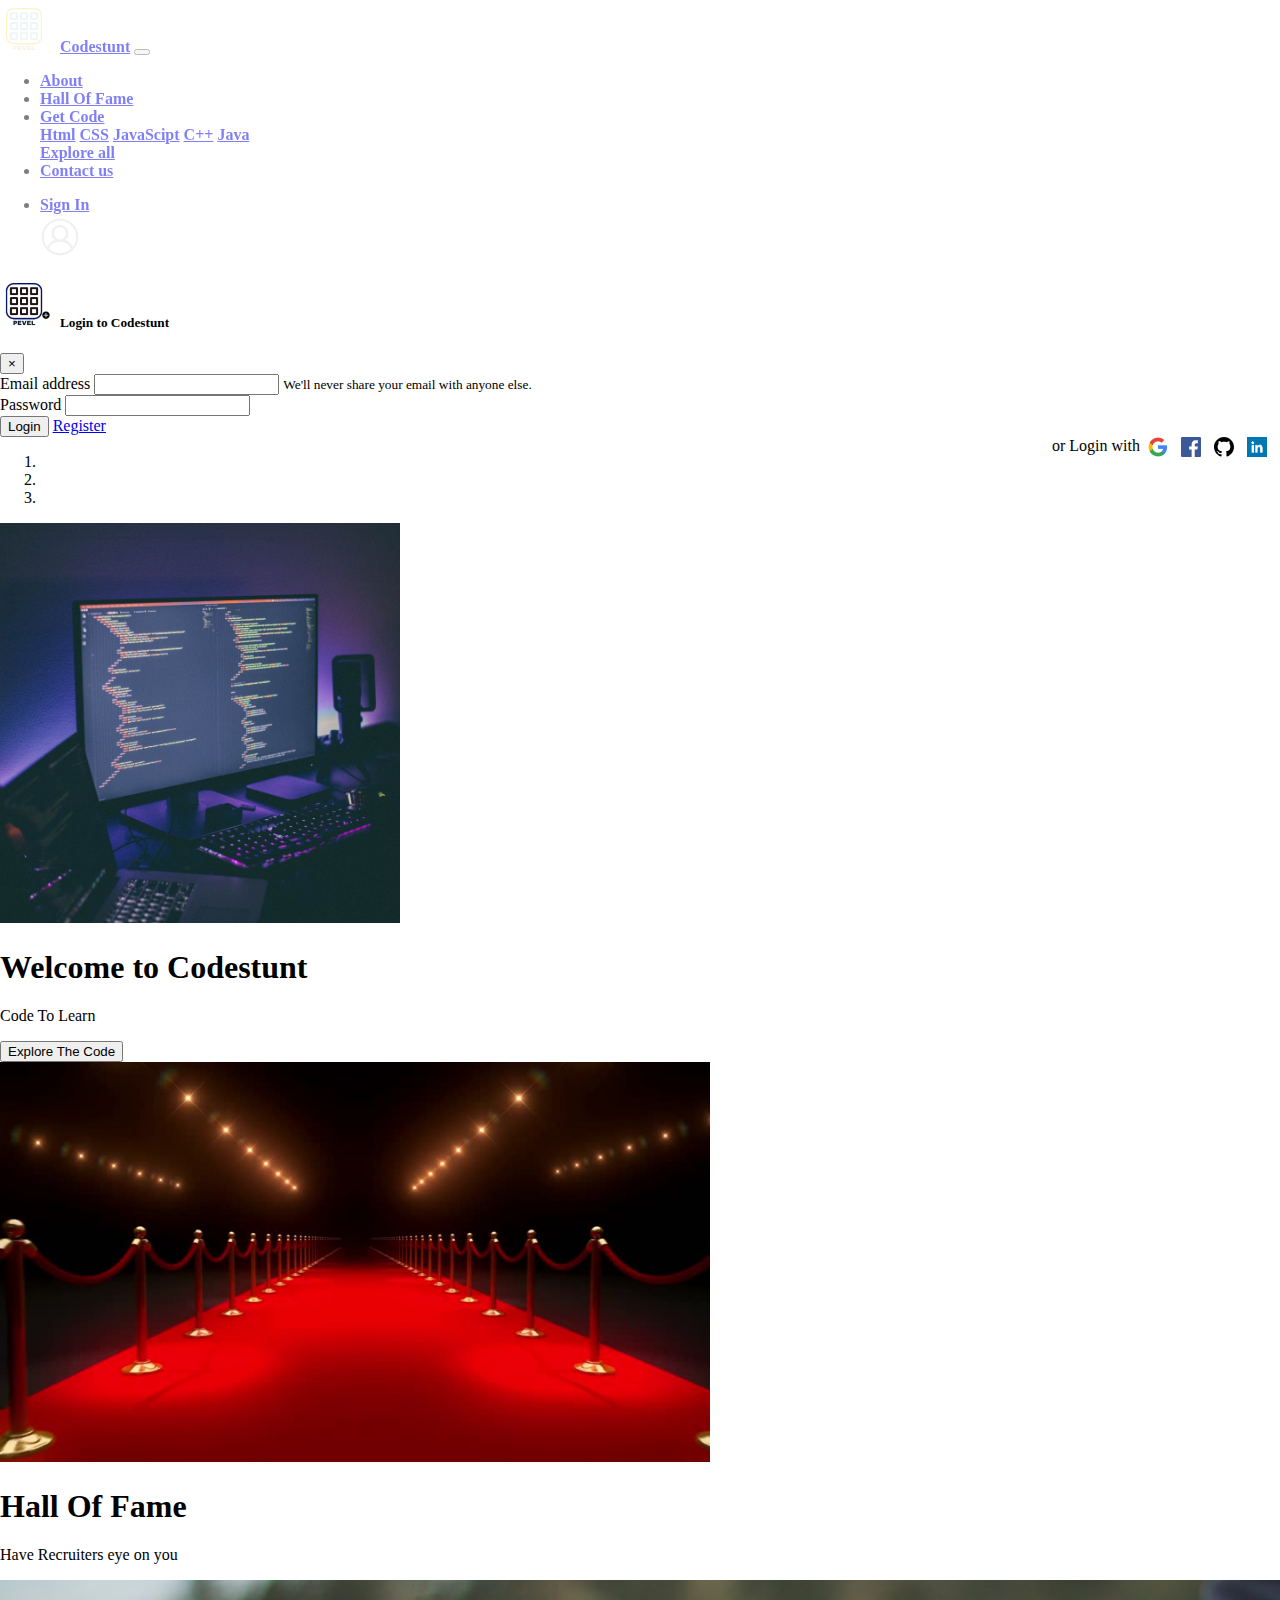
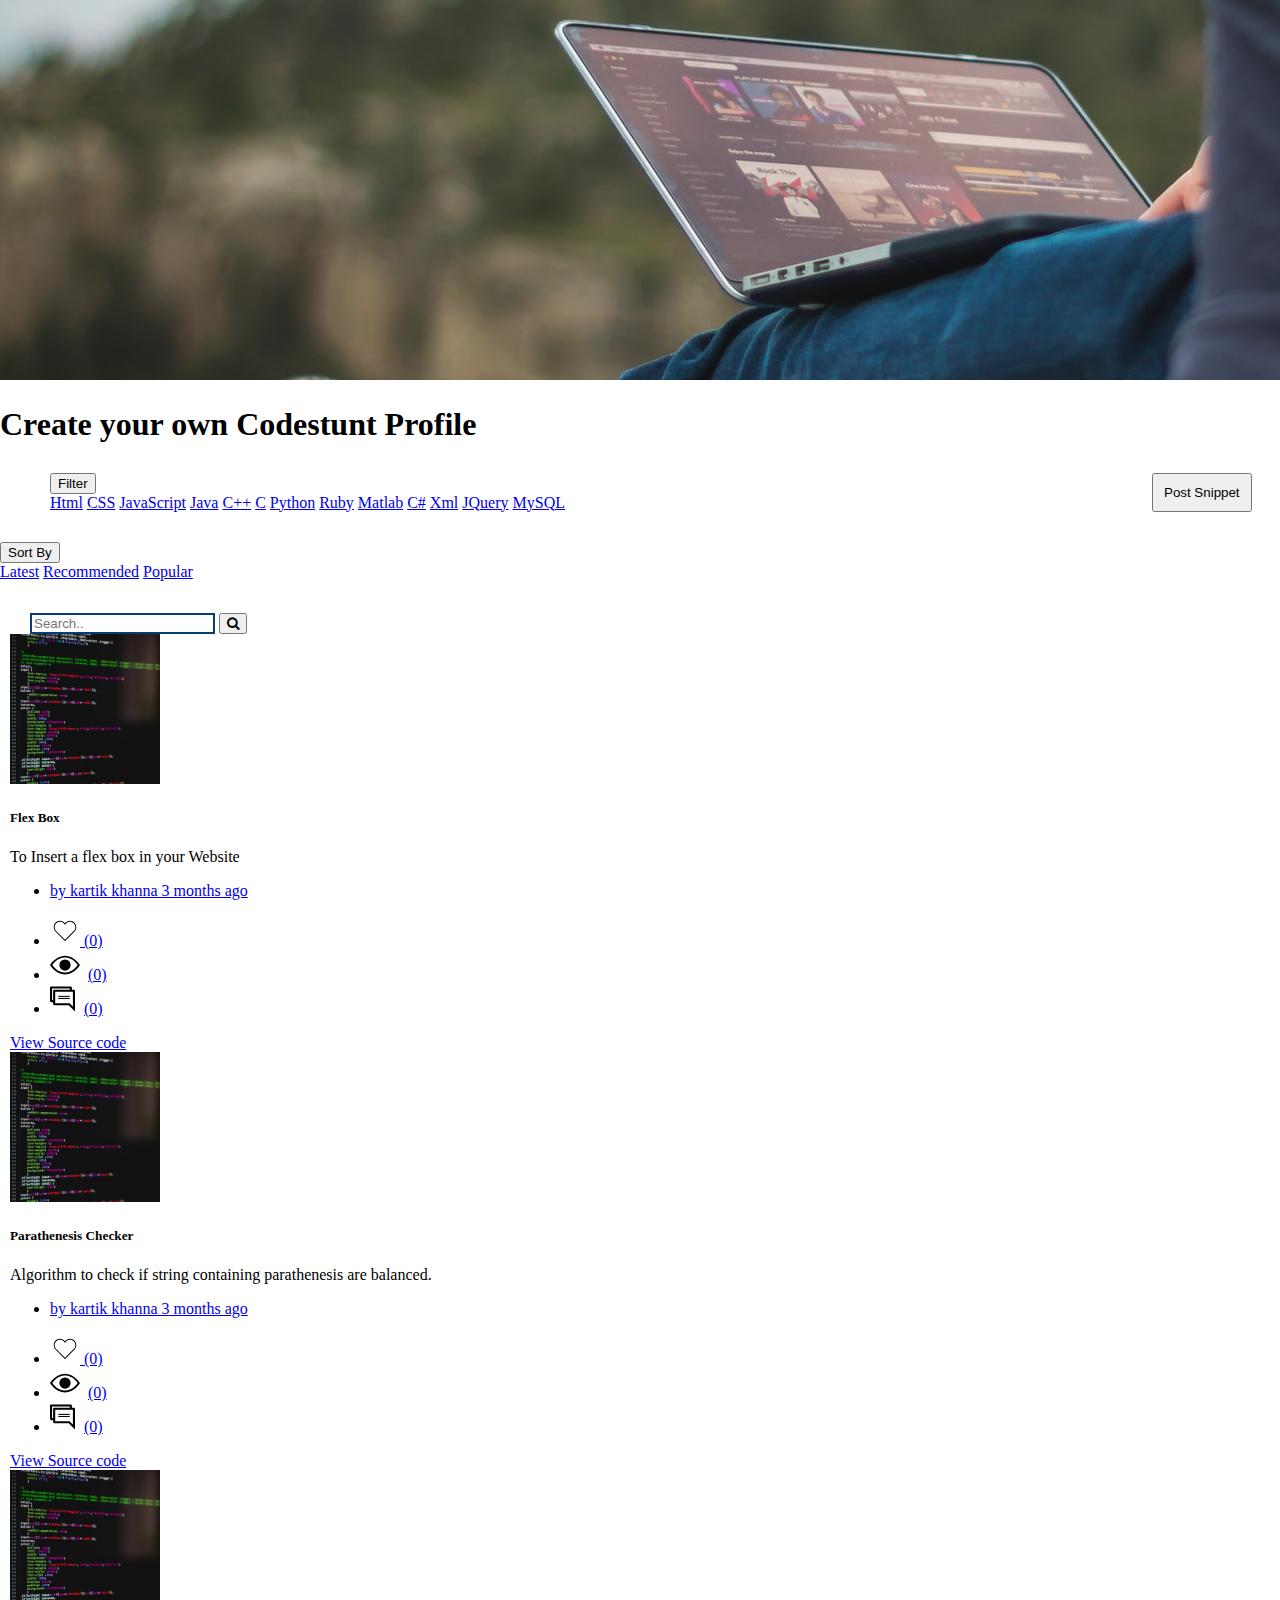
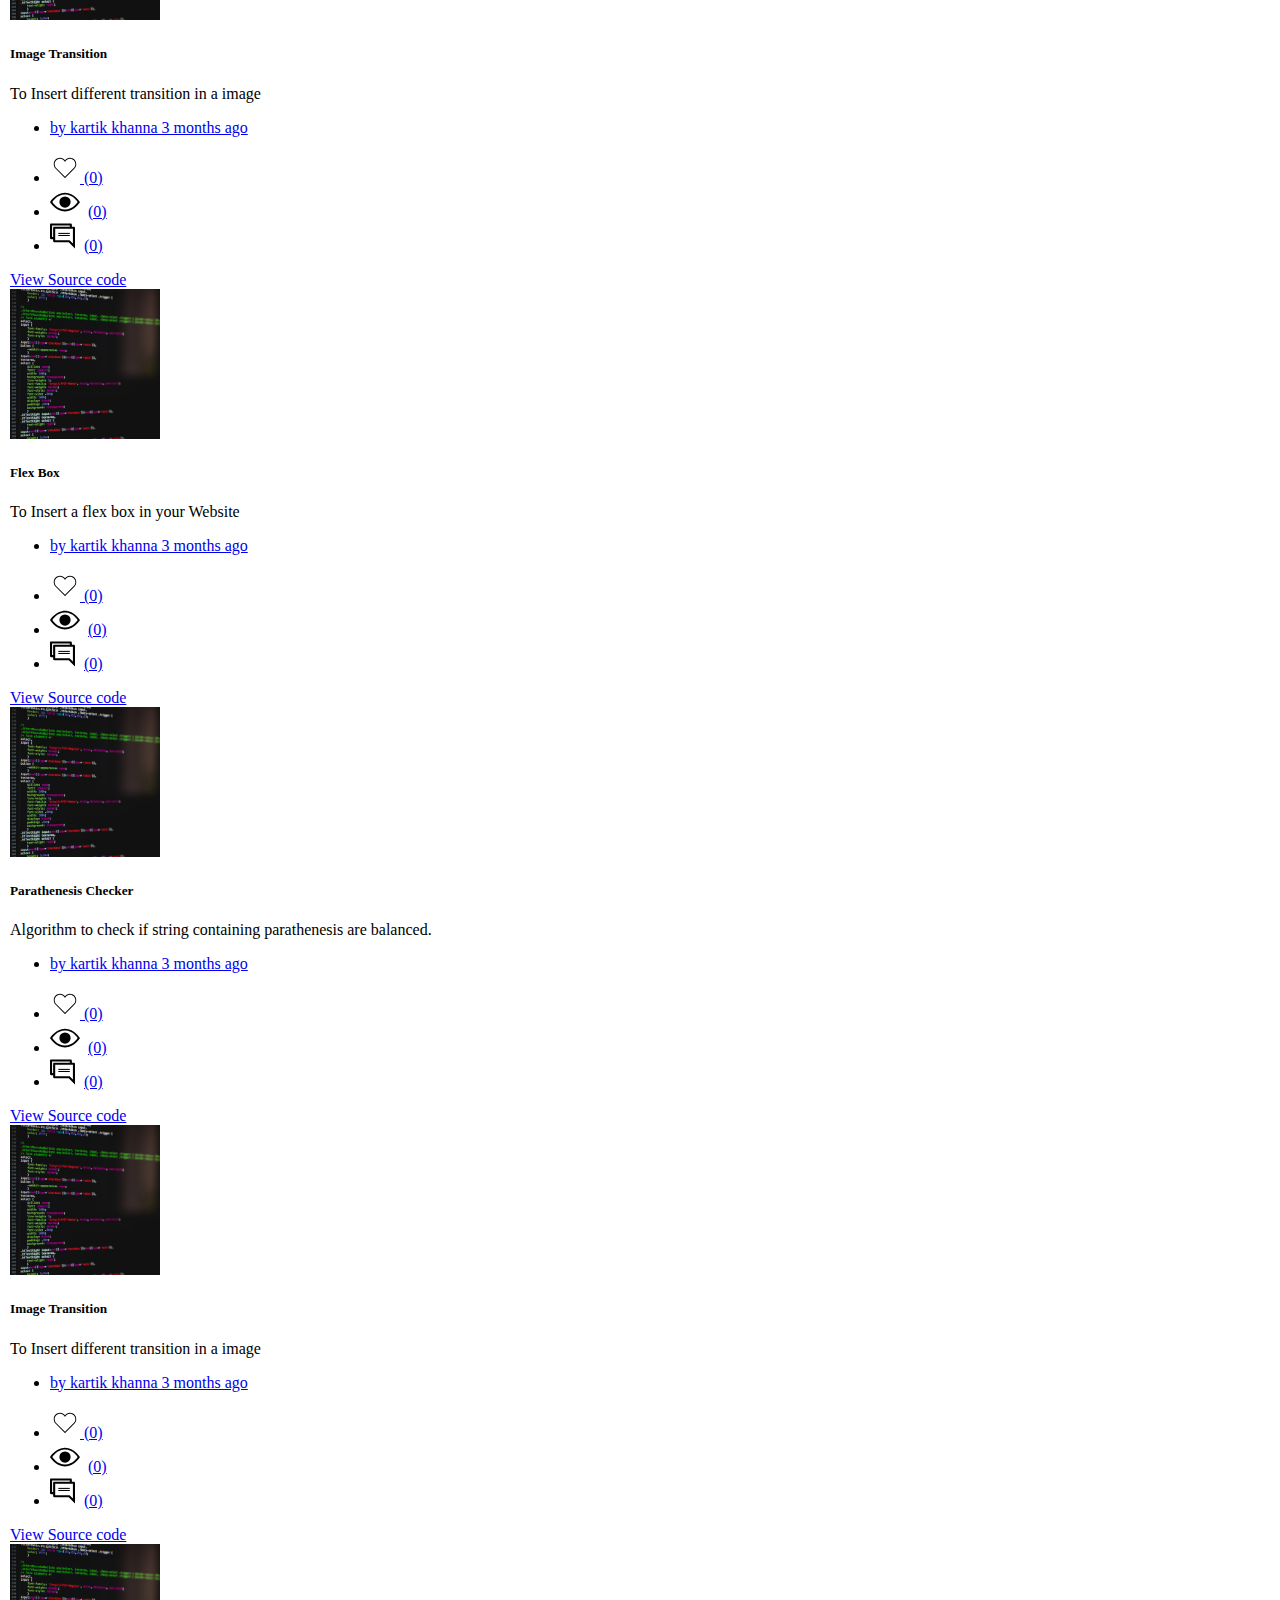
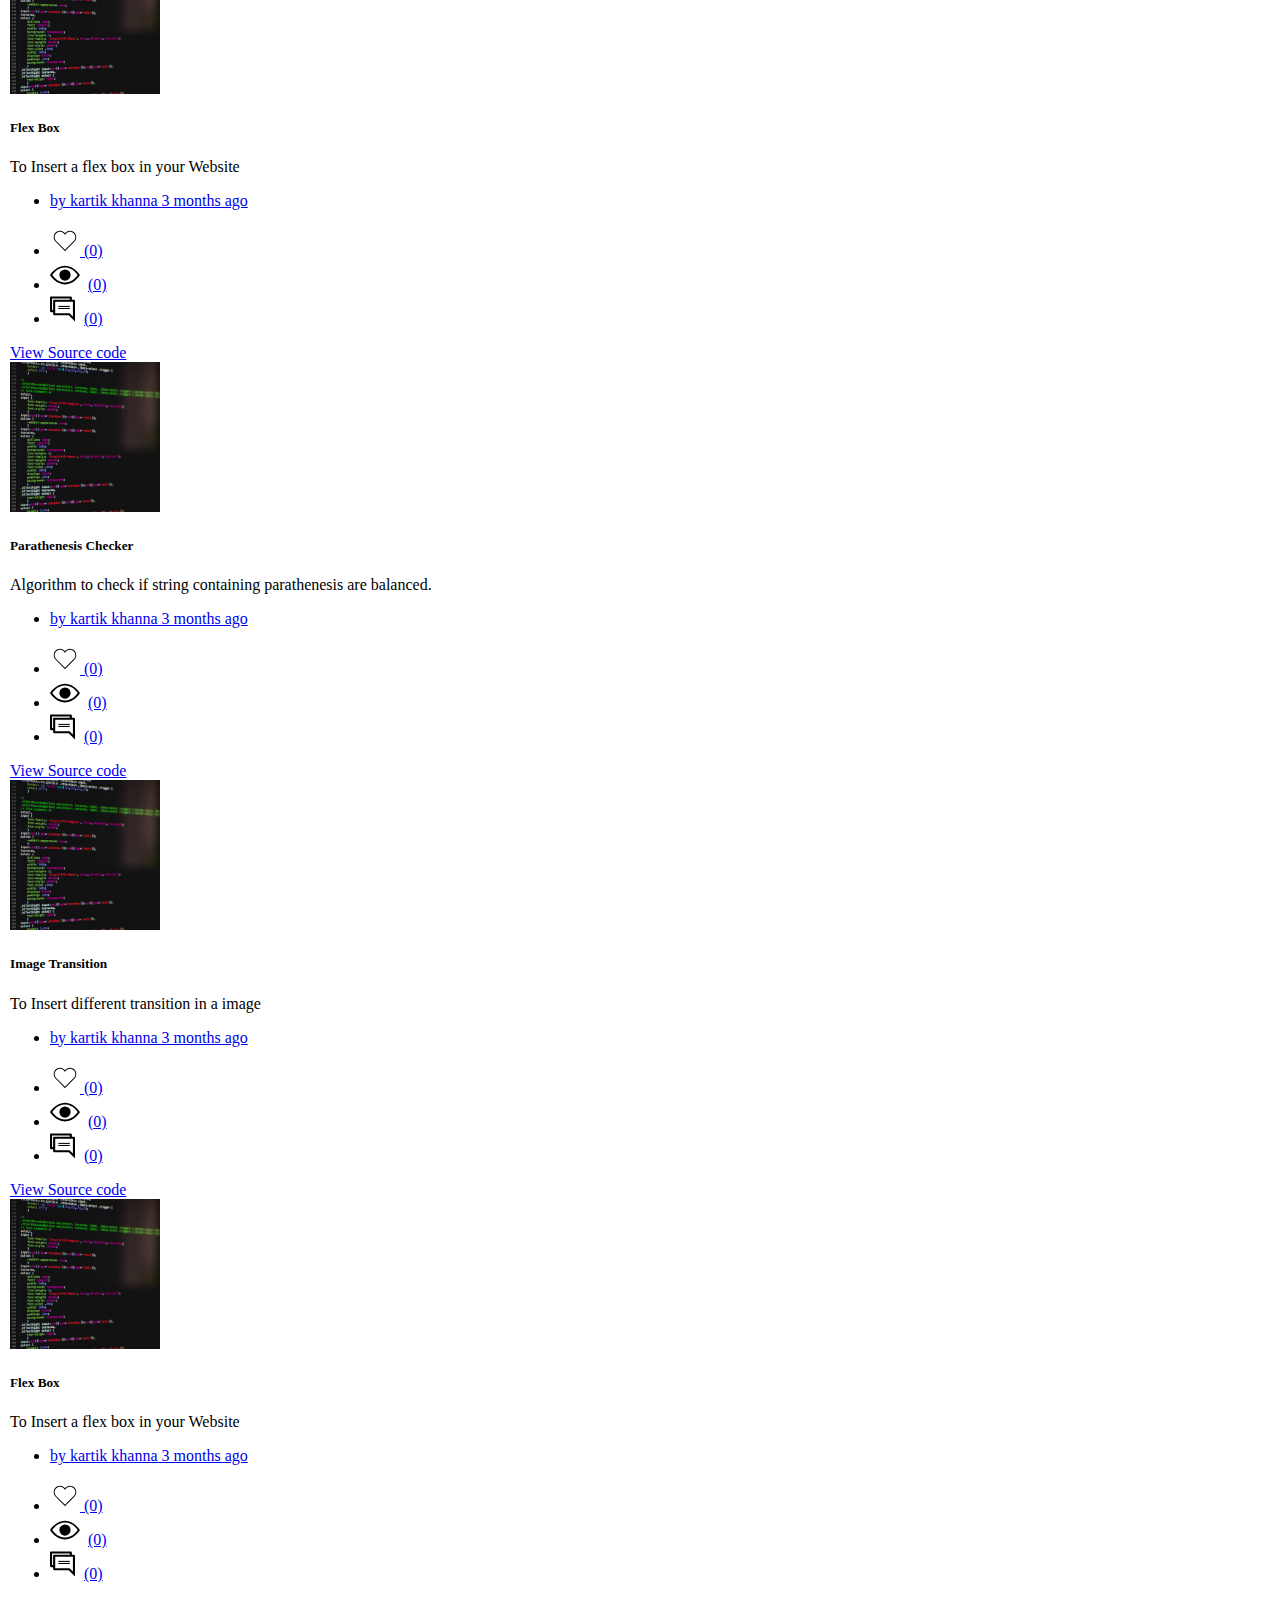
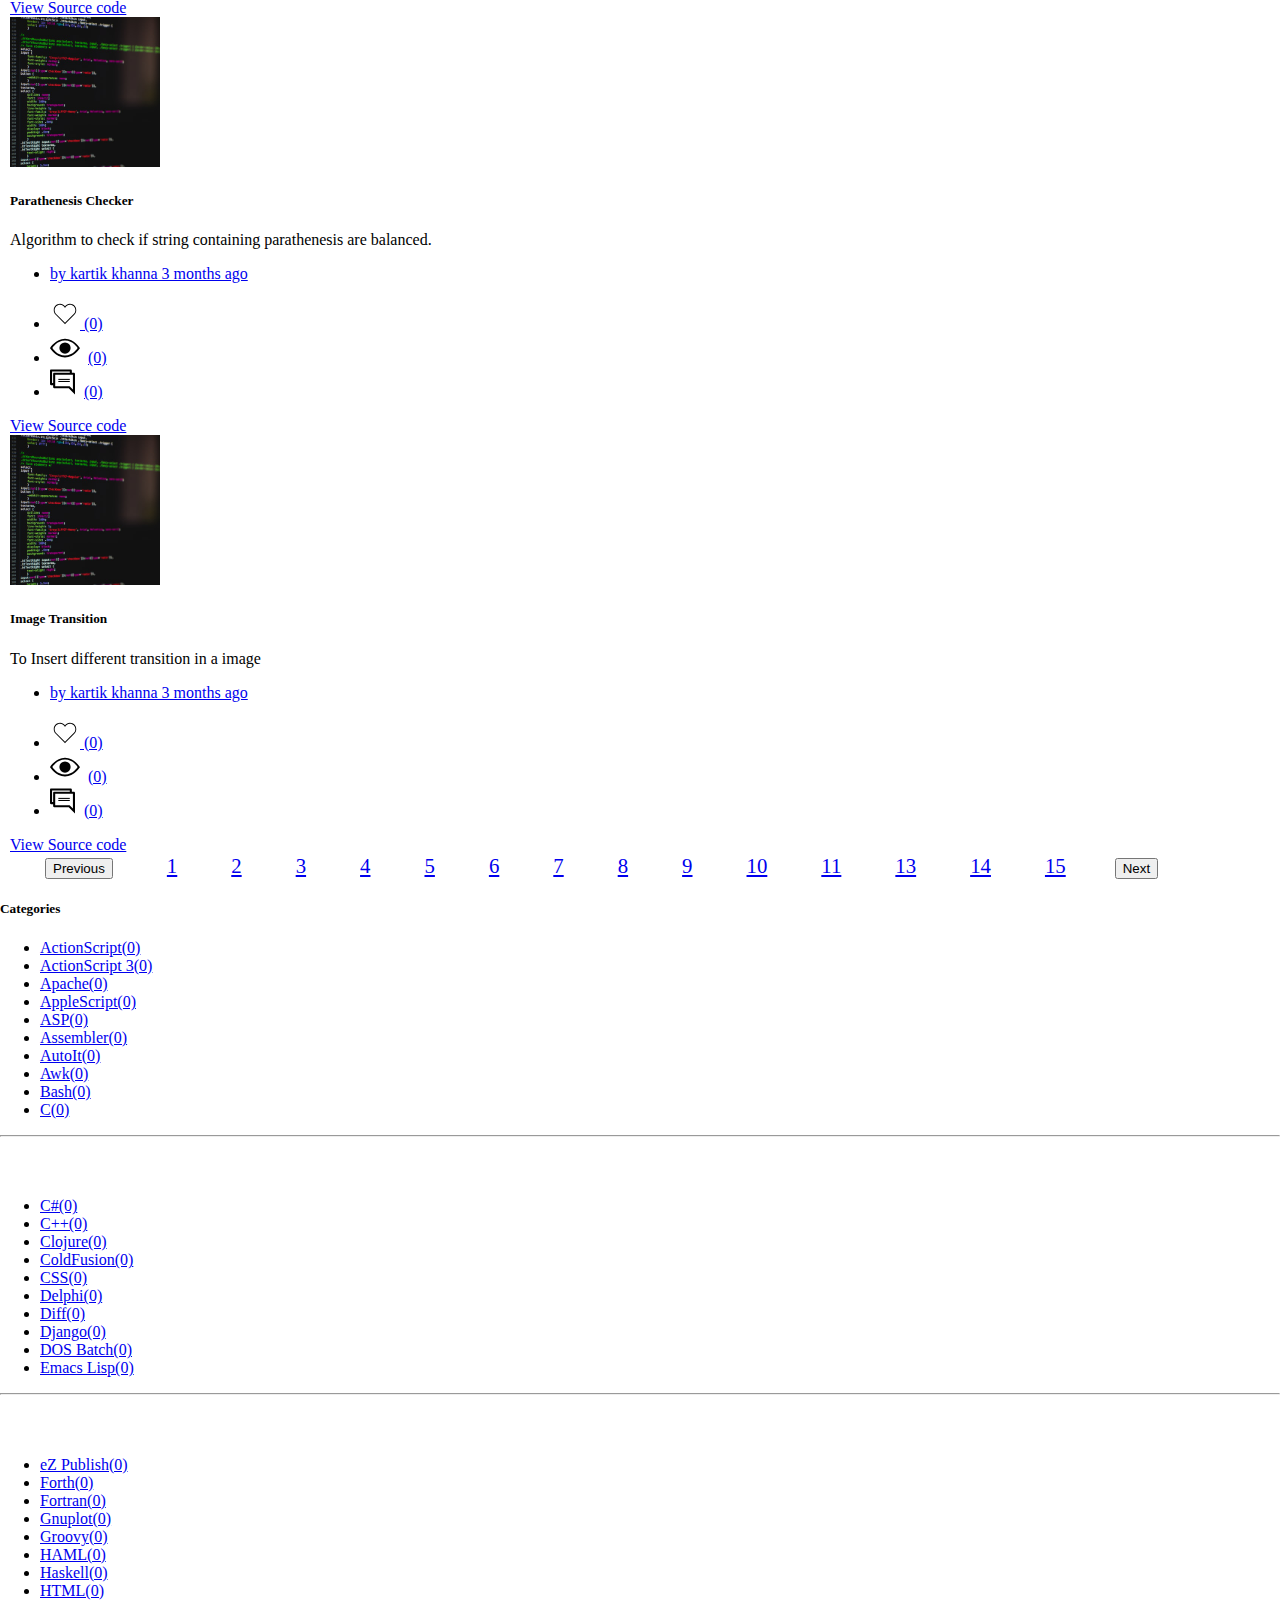
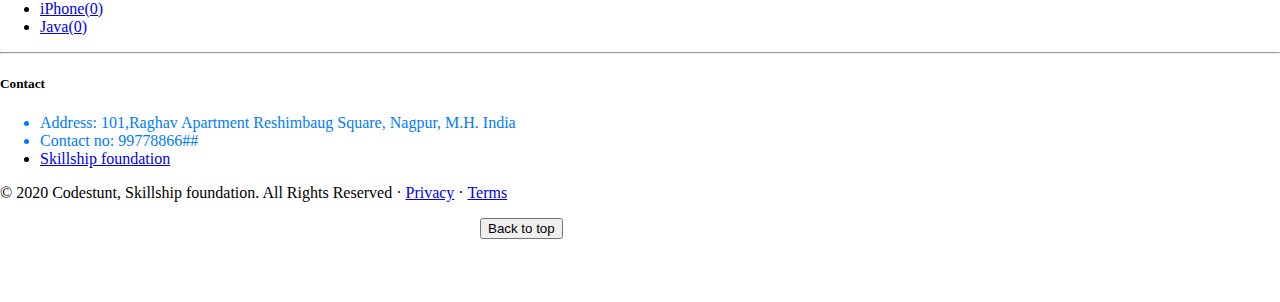
==== commit 057d2aac: "Desktop view error cleared" ====
--- a/index.html
+++ b/index.html
@@ -14,8 +14,7 @@
     <title>Codestunt- Code Snippets</title>
 </head>
 
-<body>
-
+<body style="margin-left:0px; margin-right:0px;">
     <!-- navbar -->
     <nav class="navbar navbar-expand-lg navbar-dark bg-dark fixed-top navbar1">
         <a class="navbar-brand" href="index.html"><img src="images/logo.png" alt="logo" style="padding-right:10px;"
@@ -63,7 +62,7 @@
                 </li>
 
                 <li class="nav-item profileinvert" style="margin-top: 3px; margin-right: 10px;">
-                    <a href="#"><img src="images/profile.svg" alt="profile" height="40" width="40"></a>
+                    <a href="profile.html"><img src="images/profile.svg" alt="profile" height="40" width="40"></a>
                 </li>
             </ul>
         </div>
@@ -173,7 +172,7 @@
             <span class="sr-only">Next</span>
         </a>
     </div>
-
+    <div class="container-fluid">
     <!-- dropdown -->
     <div class="row ">
         <div class="dropdown">
@@ -222,9 +221,6 @@
 
     </div>
 
-
-
-
     <!-- card-->
 
     <div class="card-deck my-4 mar">
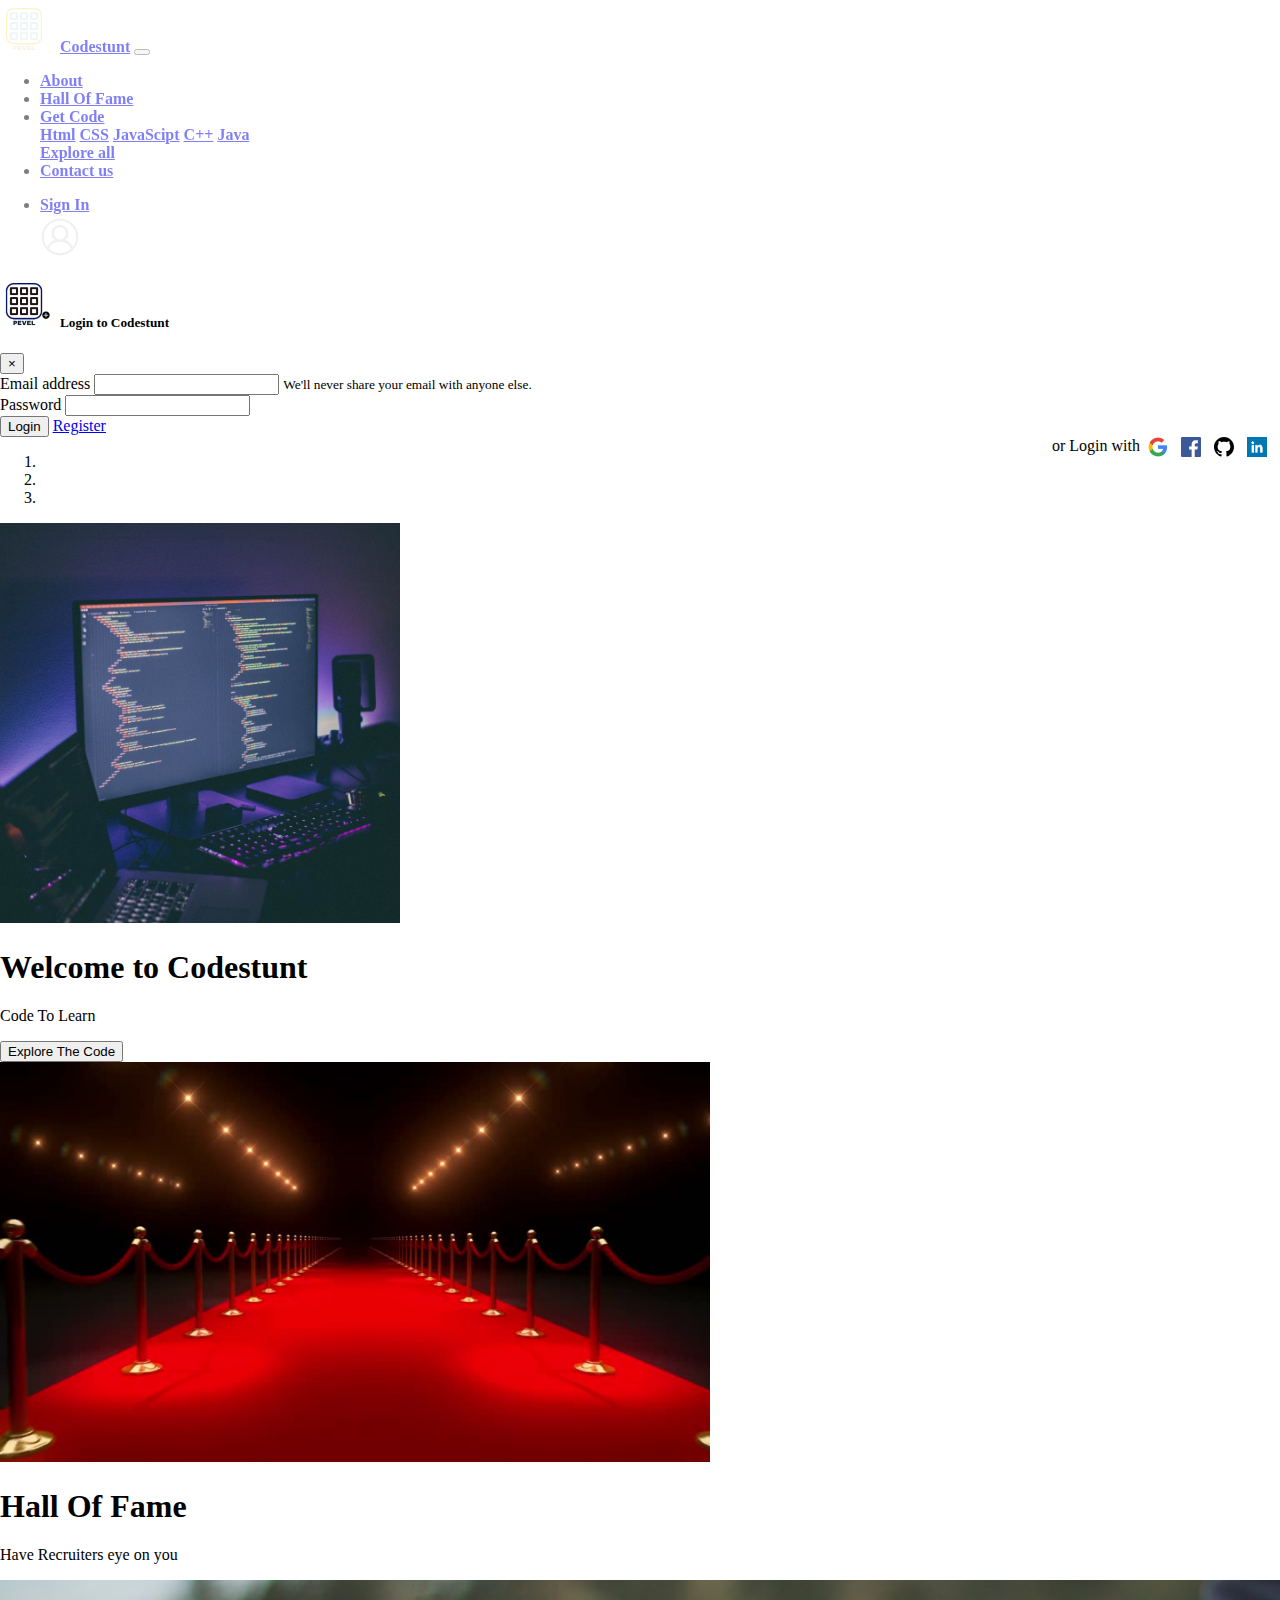
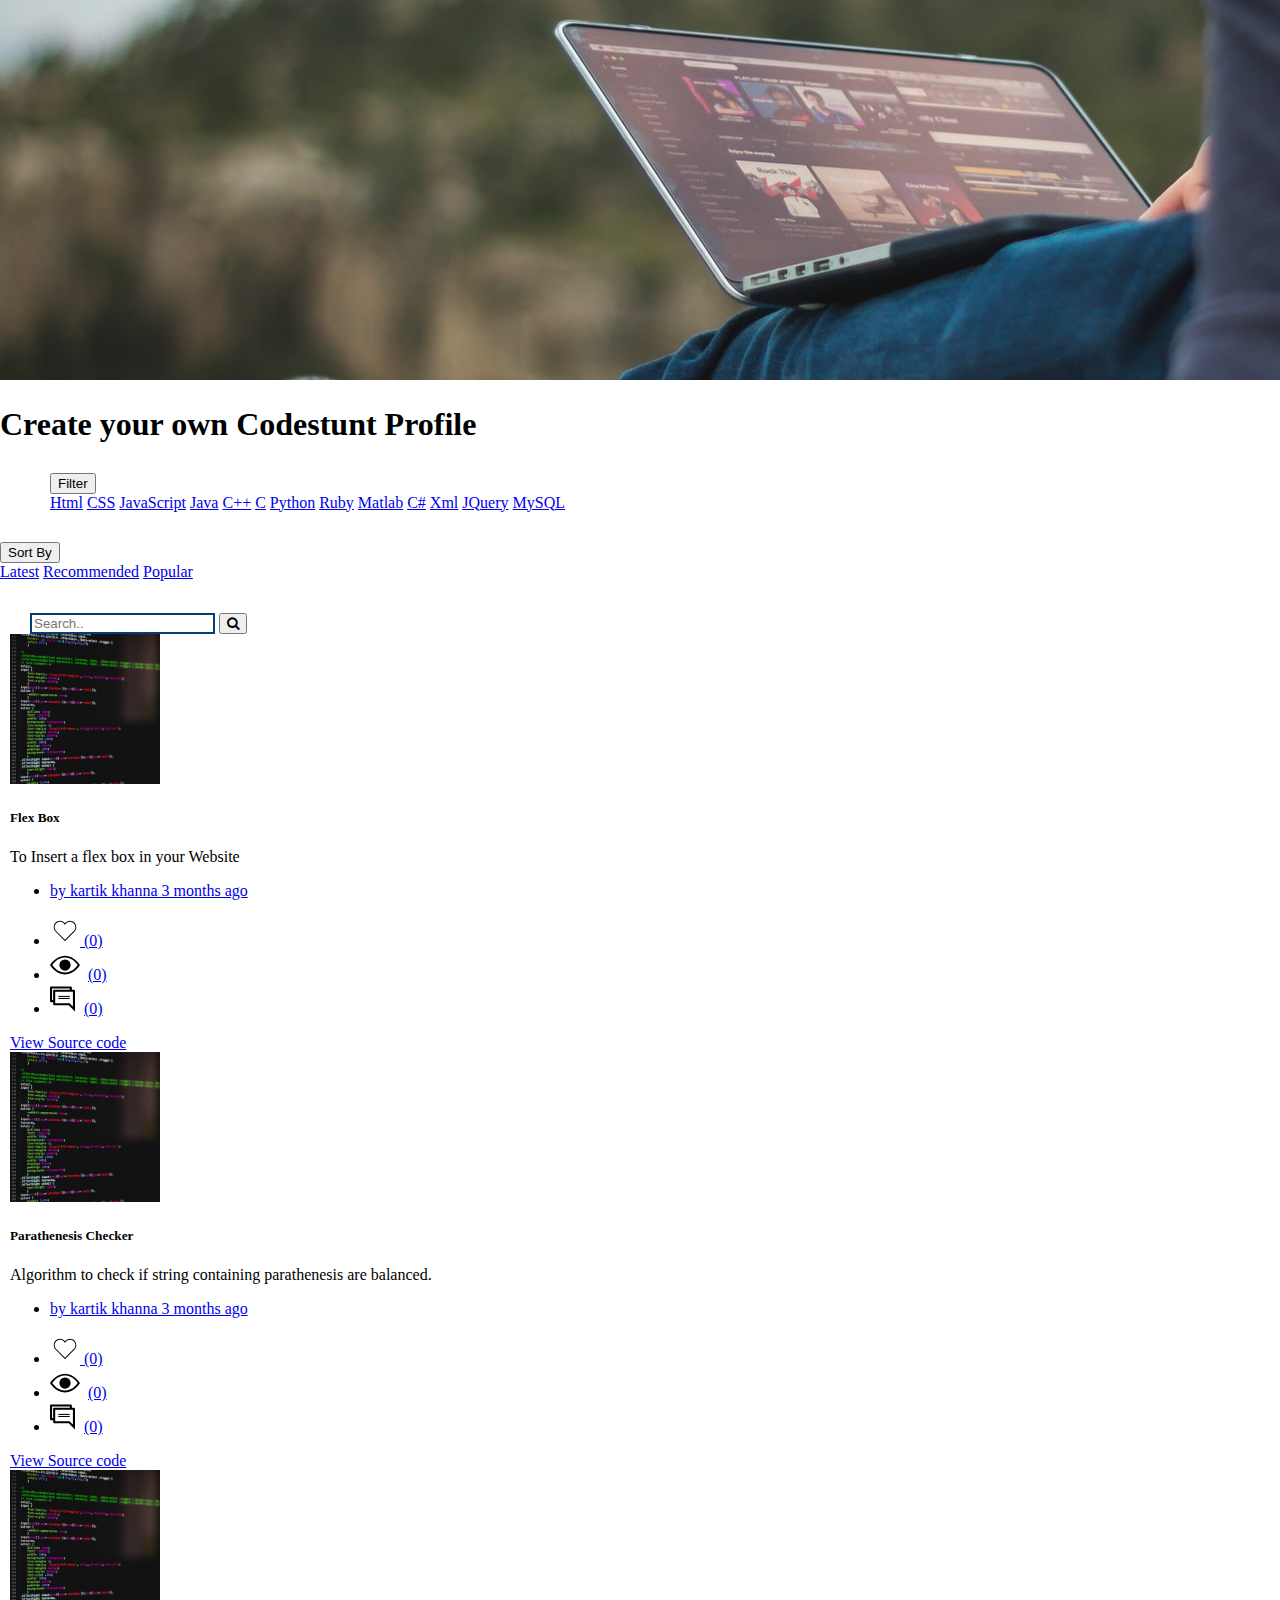
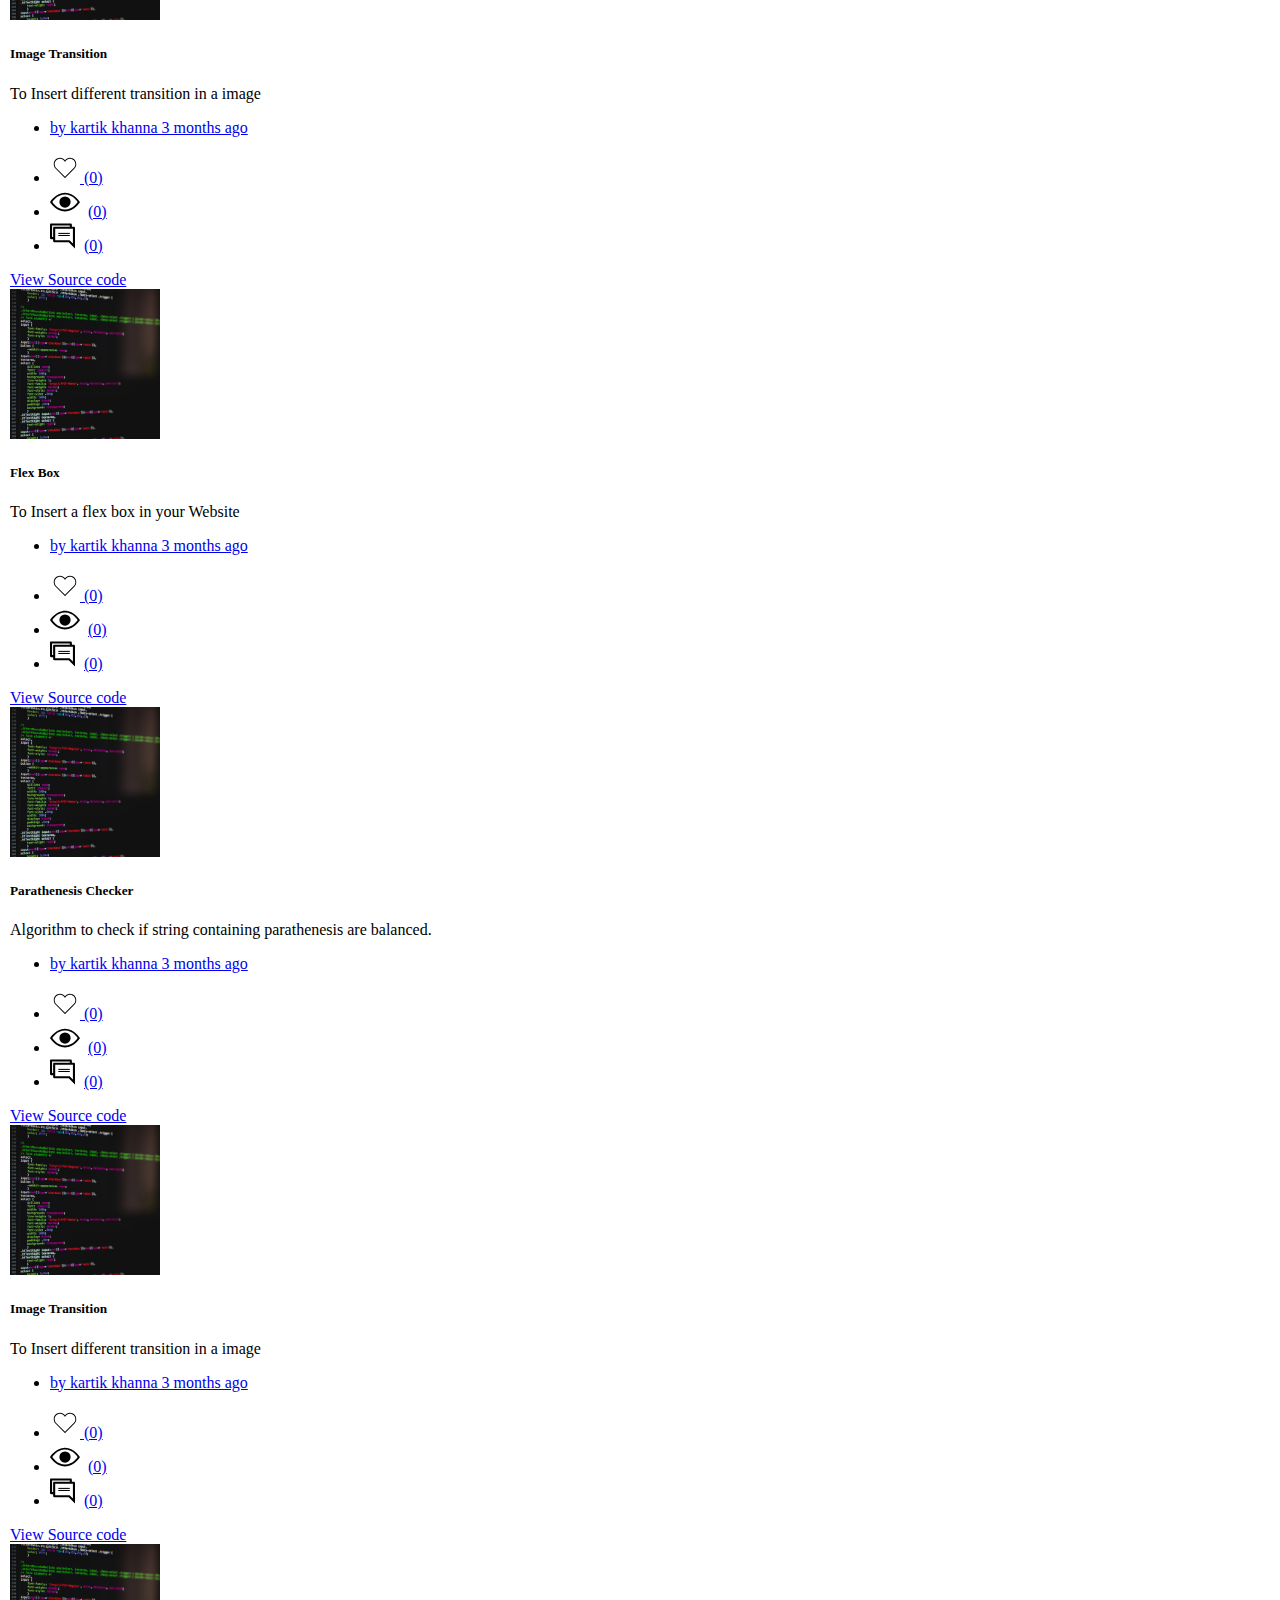
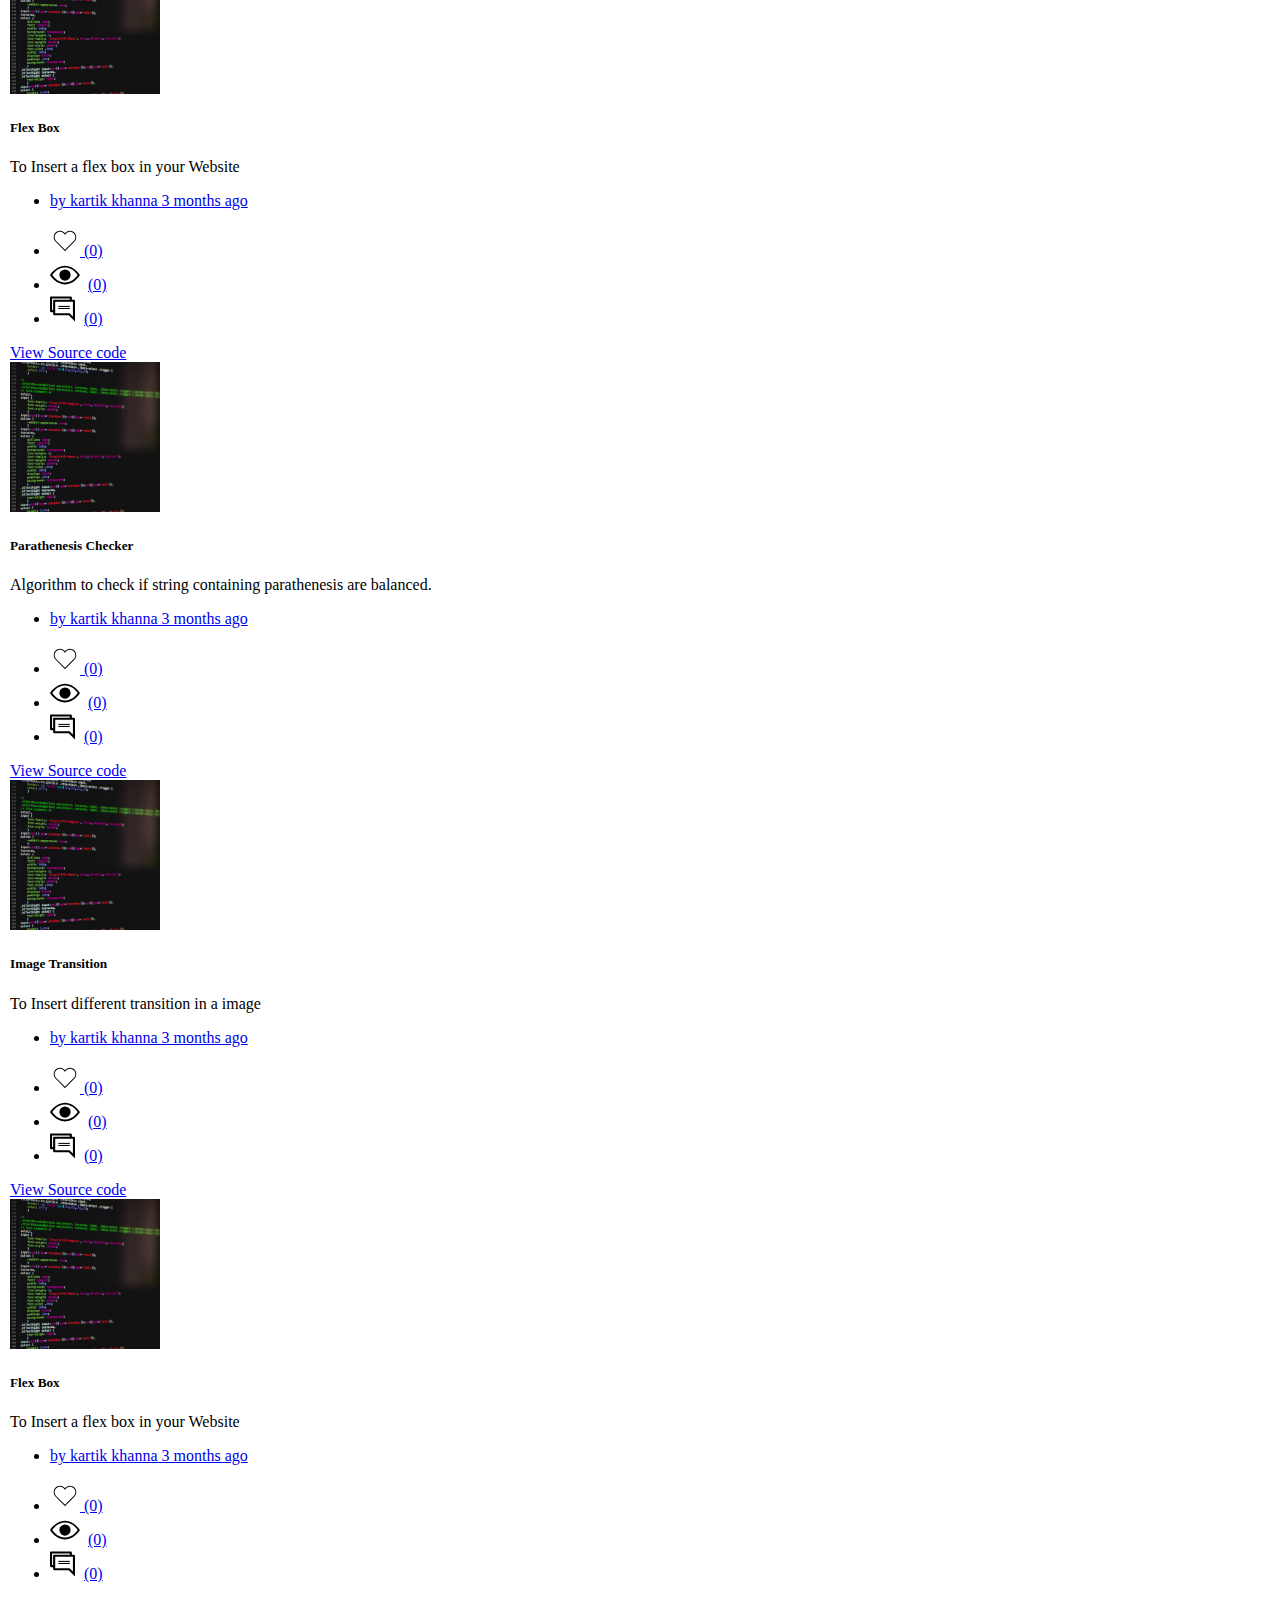
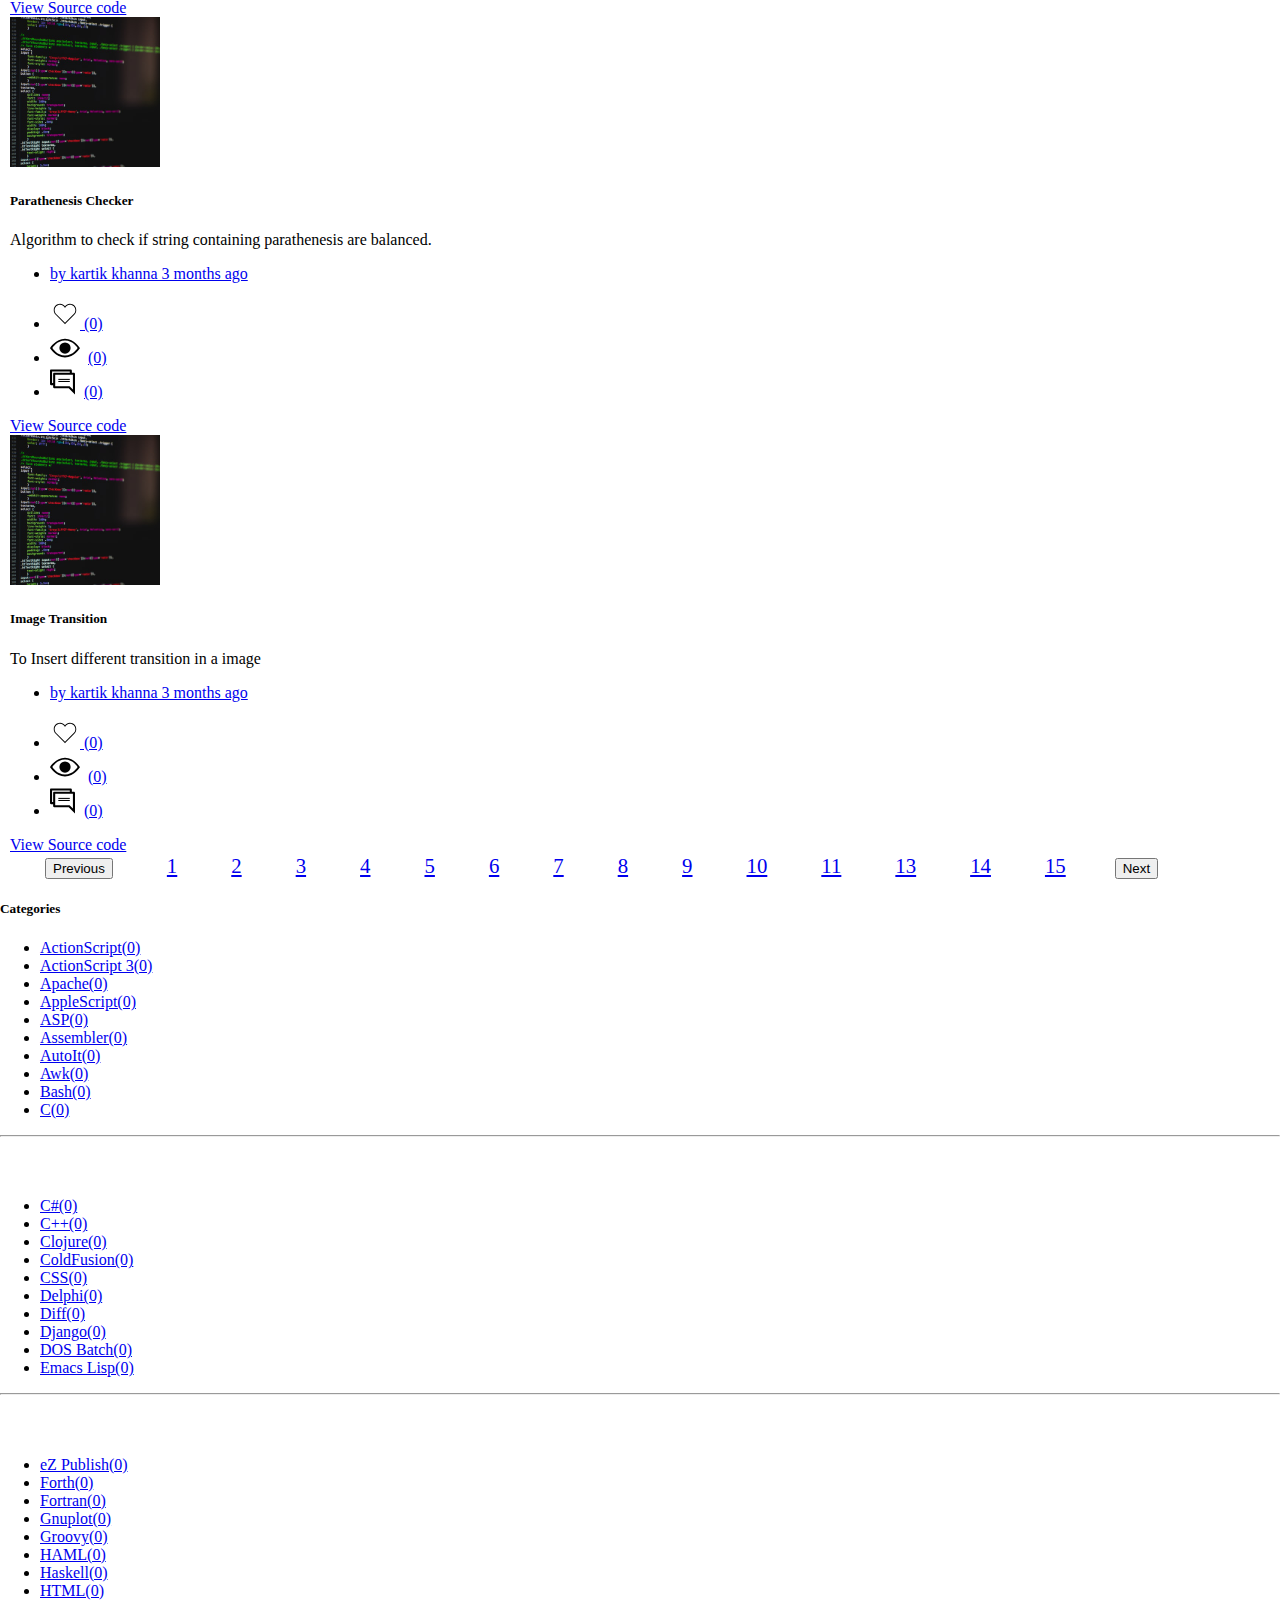
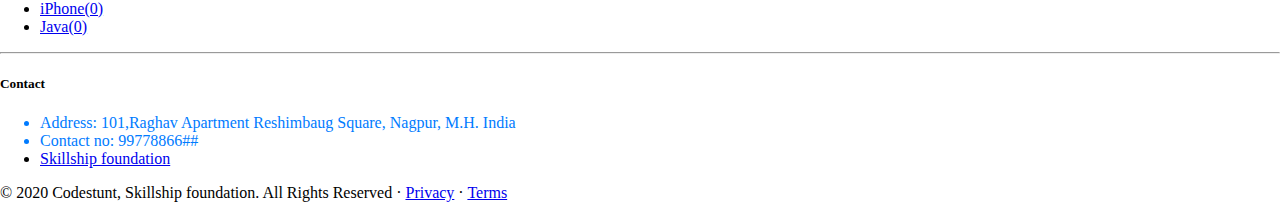
==== commit 9435885f: "Removed the footer buttons, as they were creating disturbance" ====
--- a/index.html
+++ b/index.html
@@ -723,17 +723,17 @@
 
                 <p>© 2020 Codestunt, Skillship foundation. All Rights Reserved · <a href="#">Privacy</a> · <a
                         href="#">Terms</a></p>
-                <p class="float-right" style="margin-left:480px;"><a href="#"><button type="button"
+                <!--p class="float-right" style="margin-left:480px;"><a href="#"><button type="button"
                             class="btn btn-dark"> Back to top</button>
-                    </a></p>
+                    </a></p-->
             </div>
         </div>
         <!-- Copyright -->
         
     </footer>
     
-    <a href="post.html"><button type="button" class="btn btn-primary" id="fixedbutton">Post
-        Snippet</button></a>
+    <!--a href="post.html"><button type="button" class="btn btn-primary" id="fixedbutton">Post
+        Snippet</button></a-->
 
   
     <!-- Optional JavaScript -->
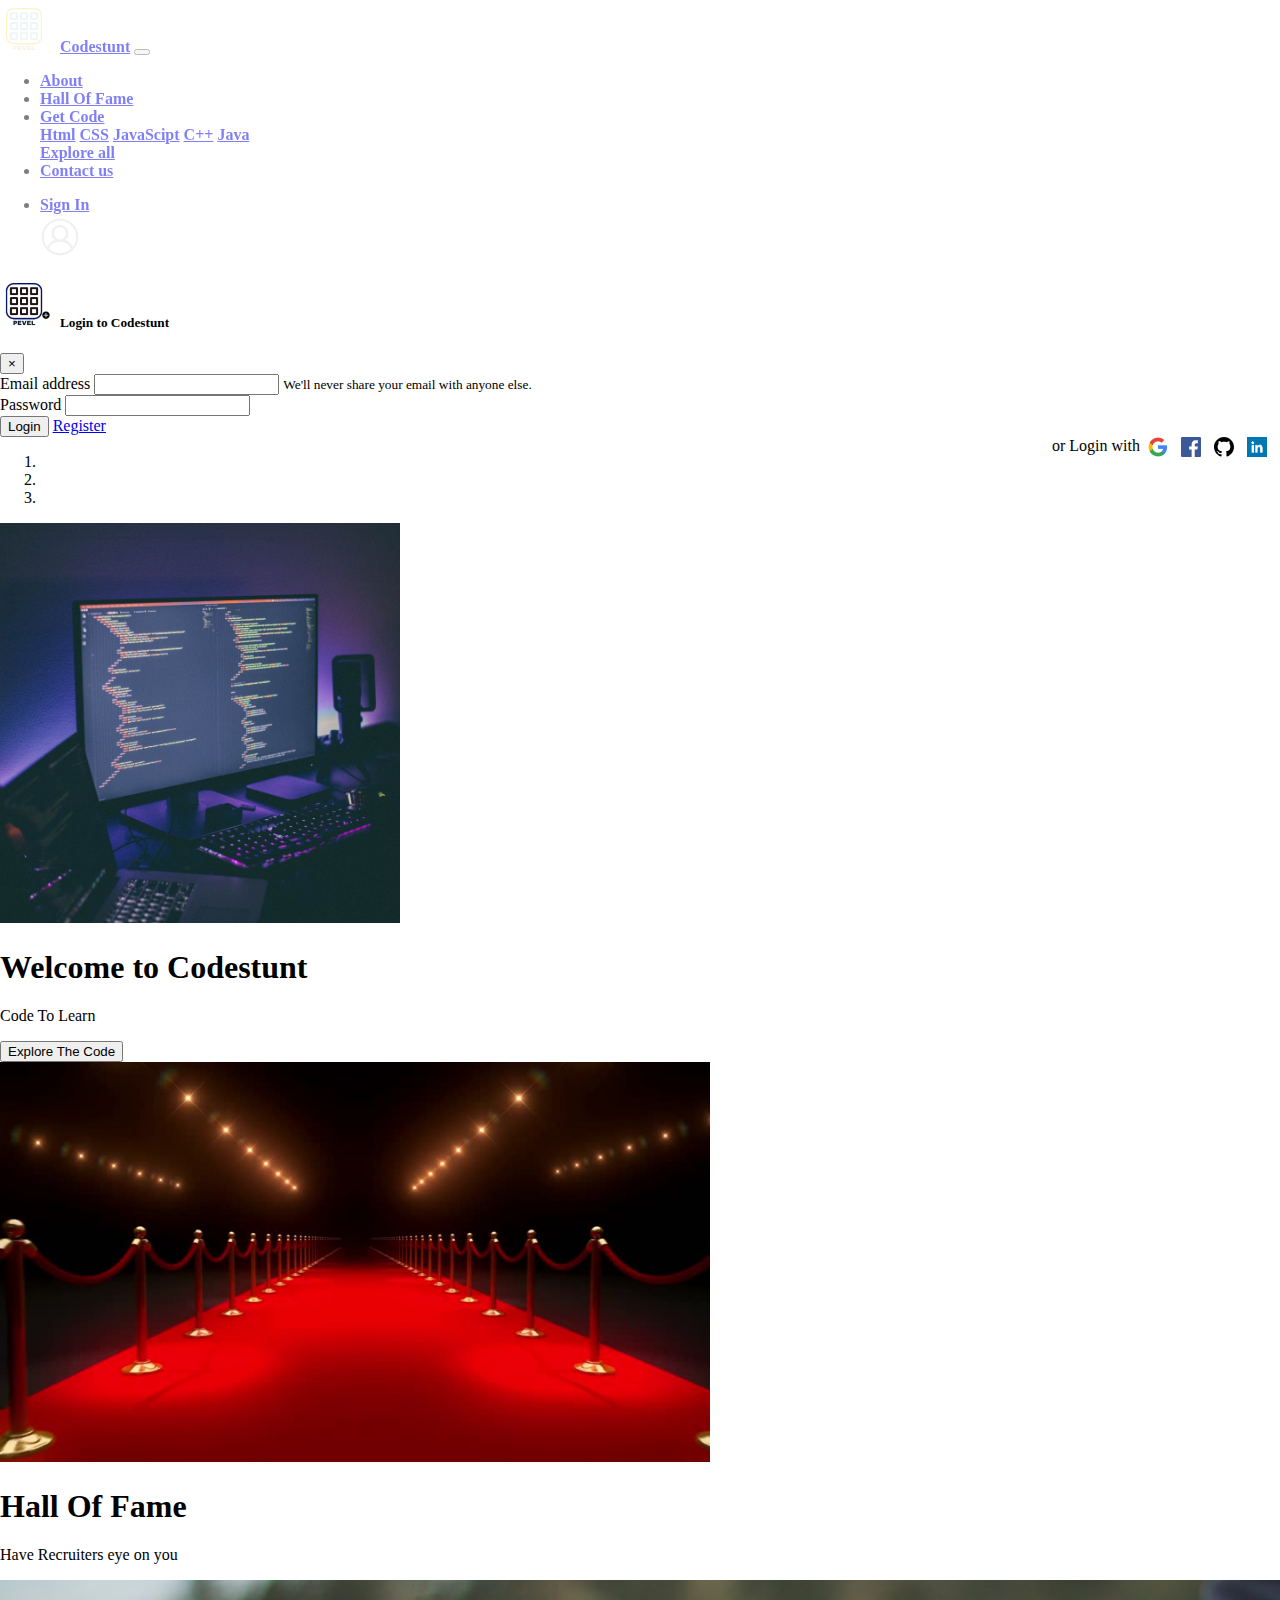
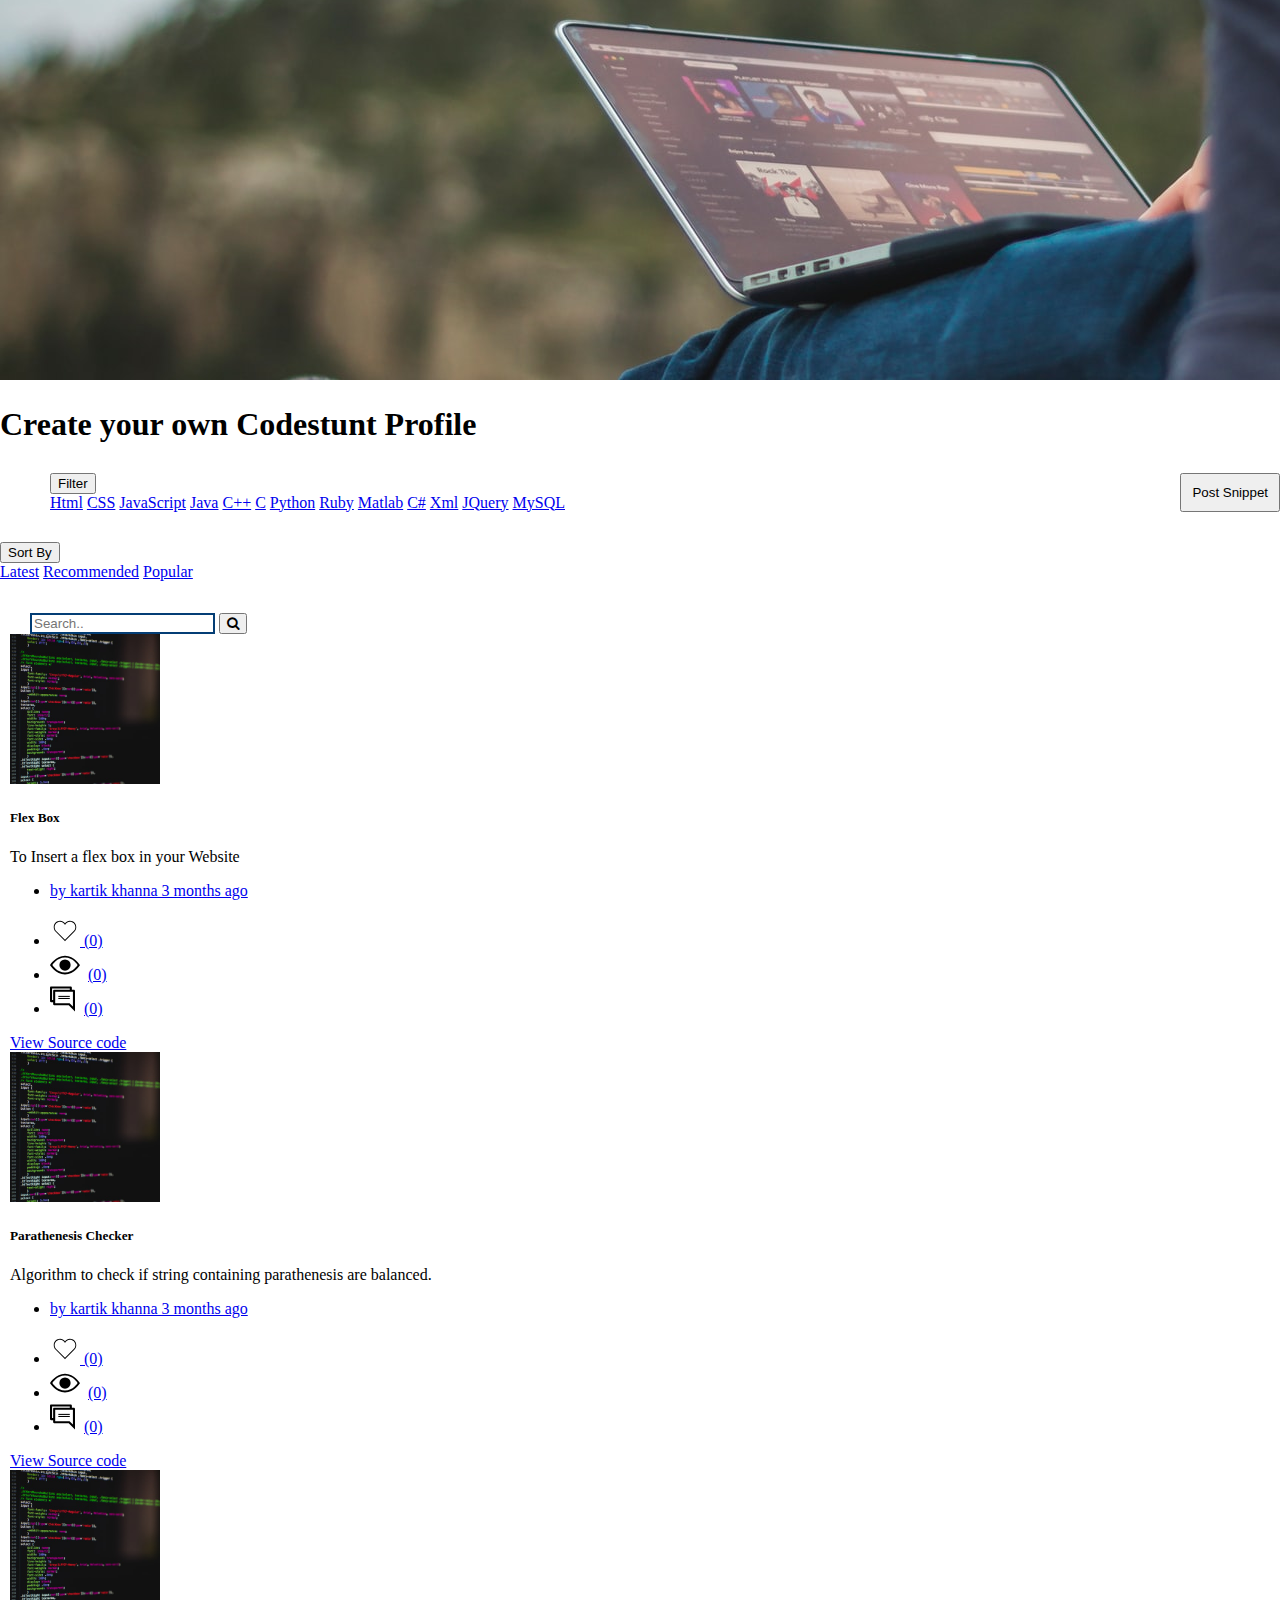
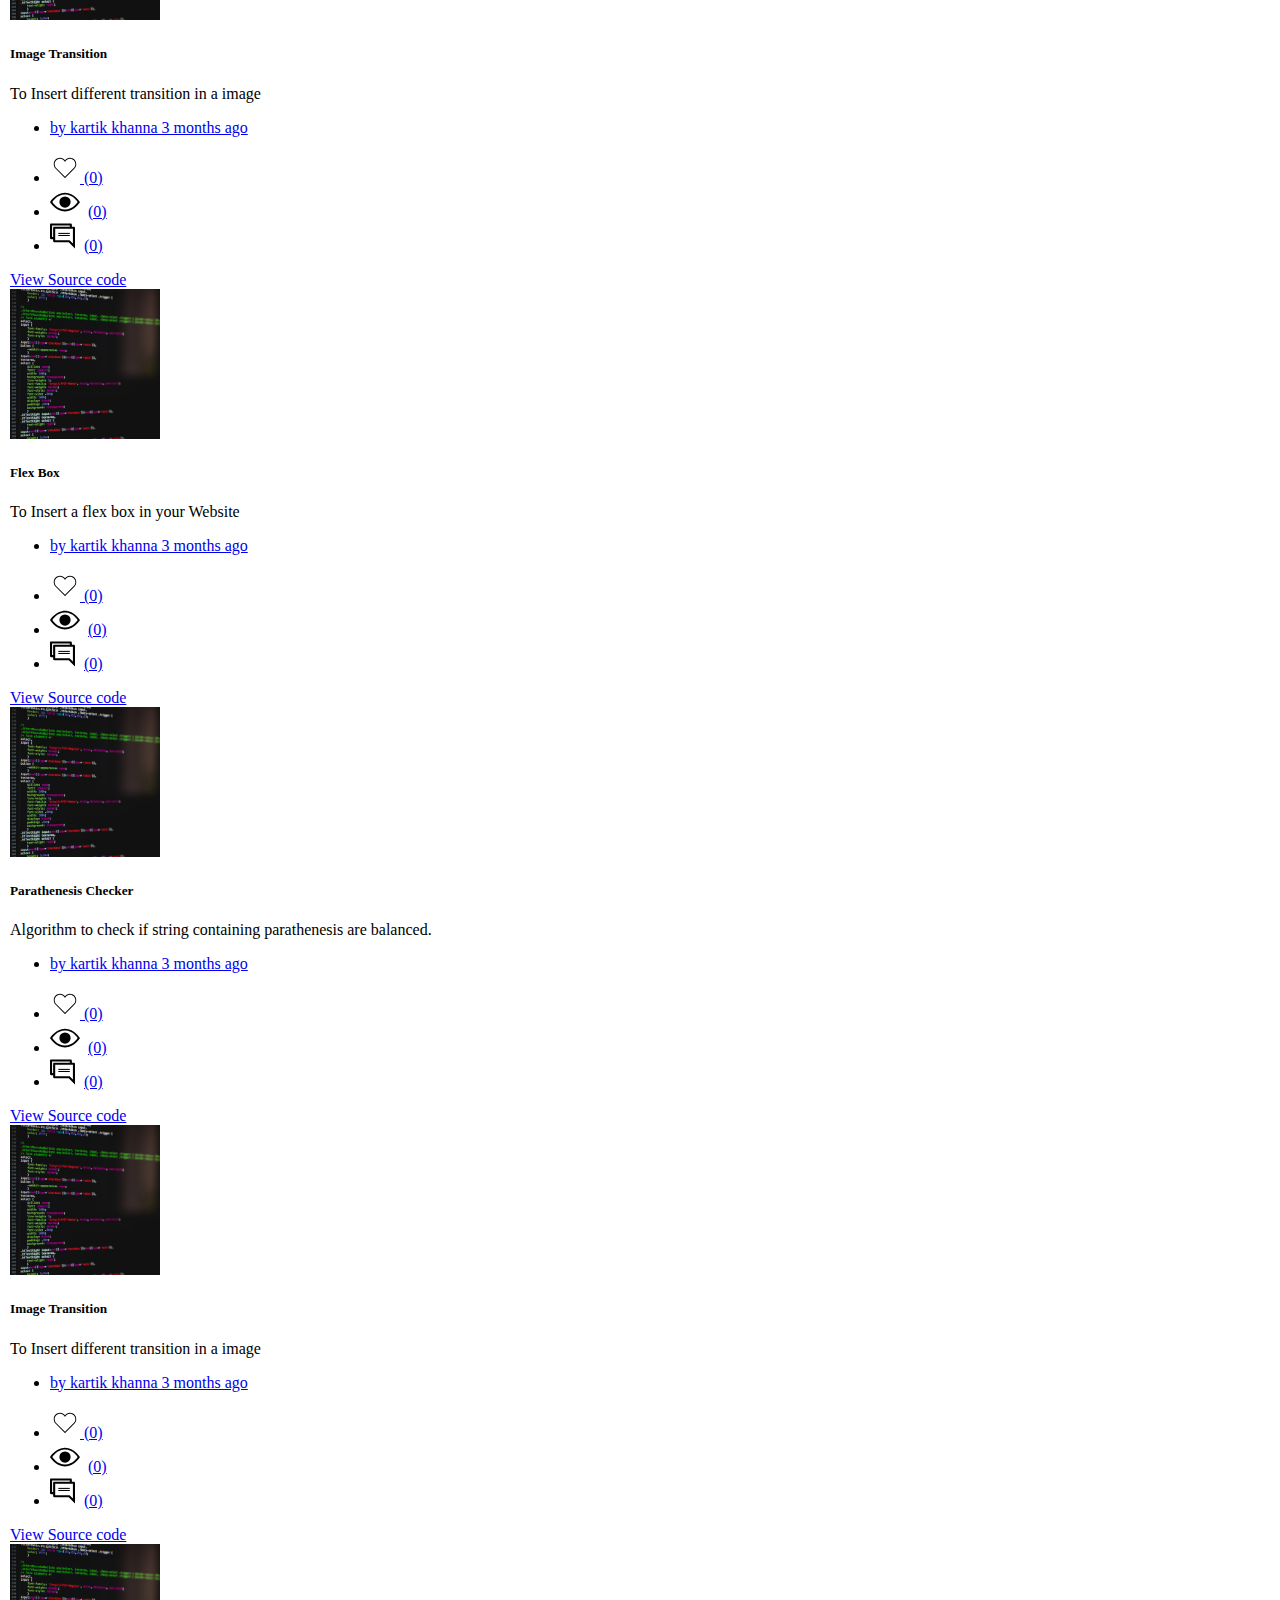
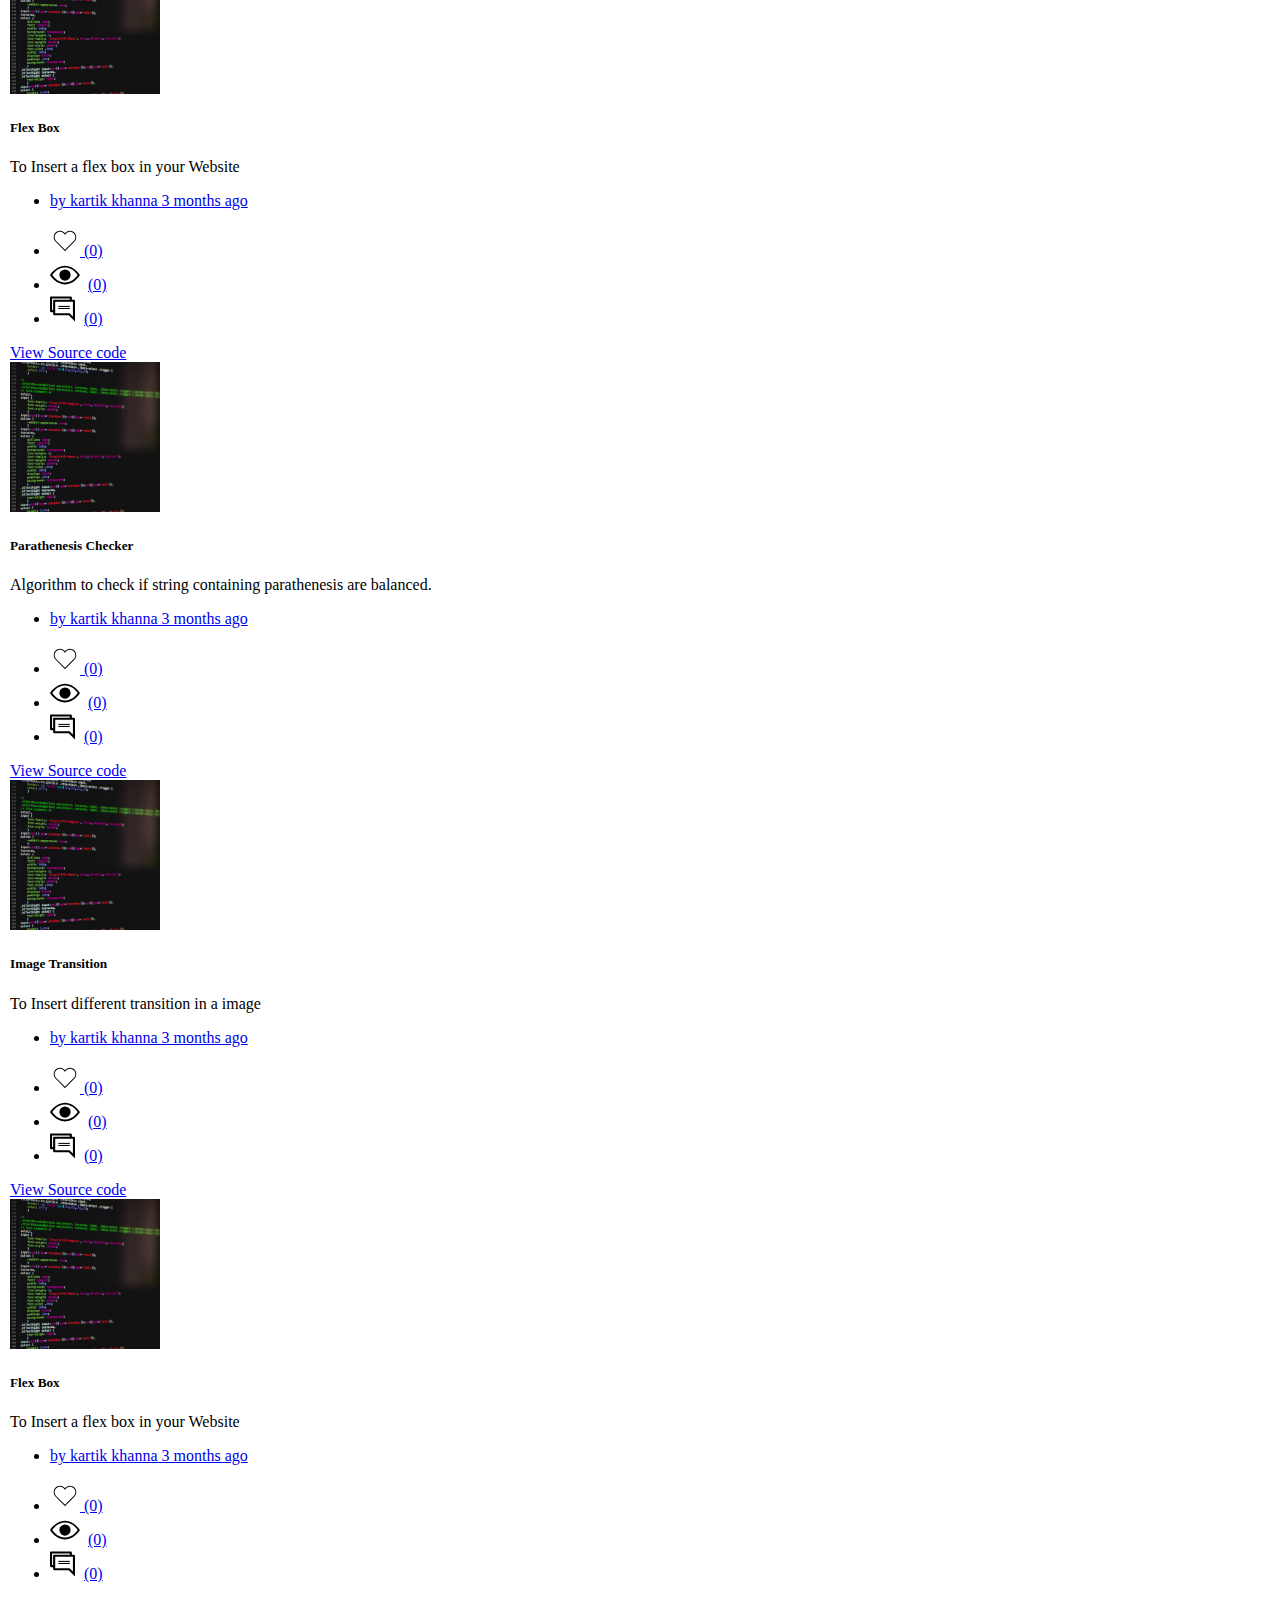
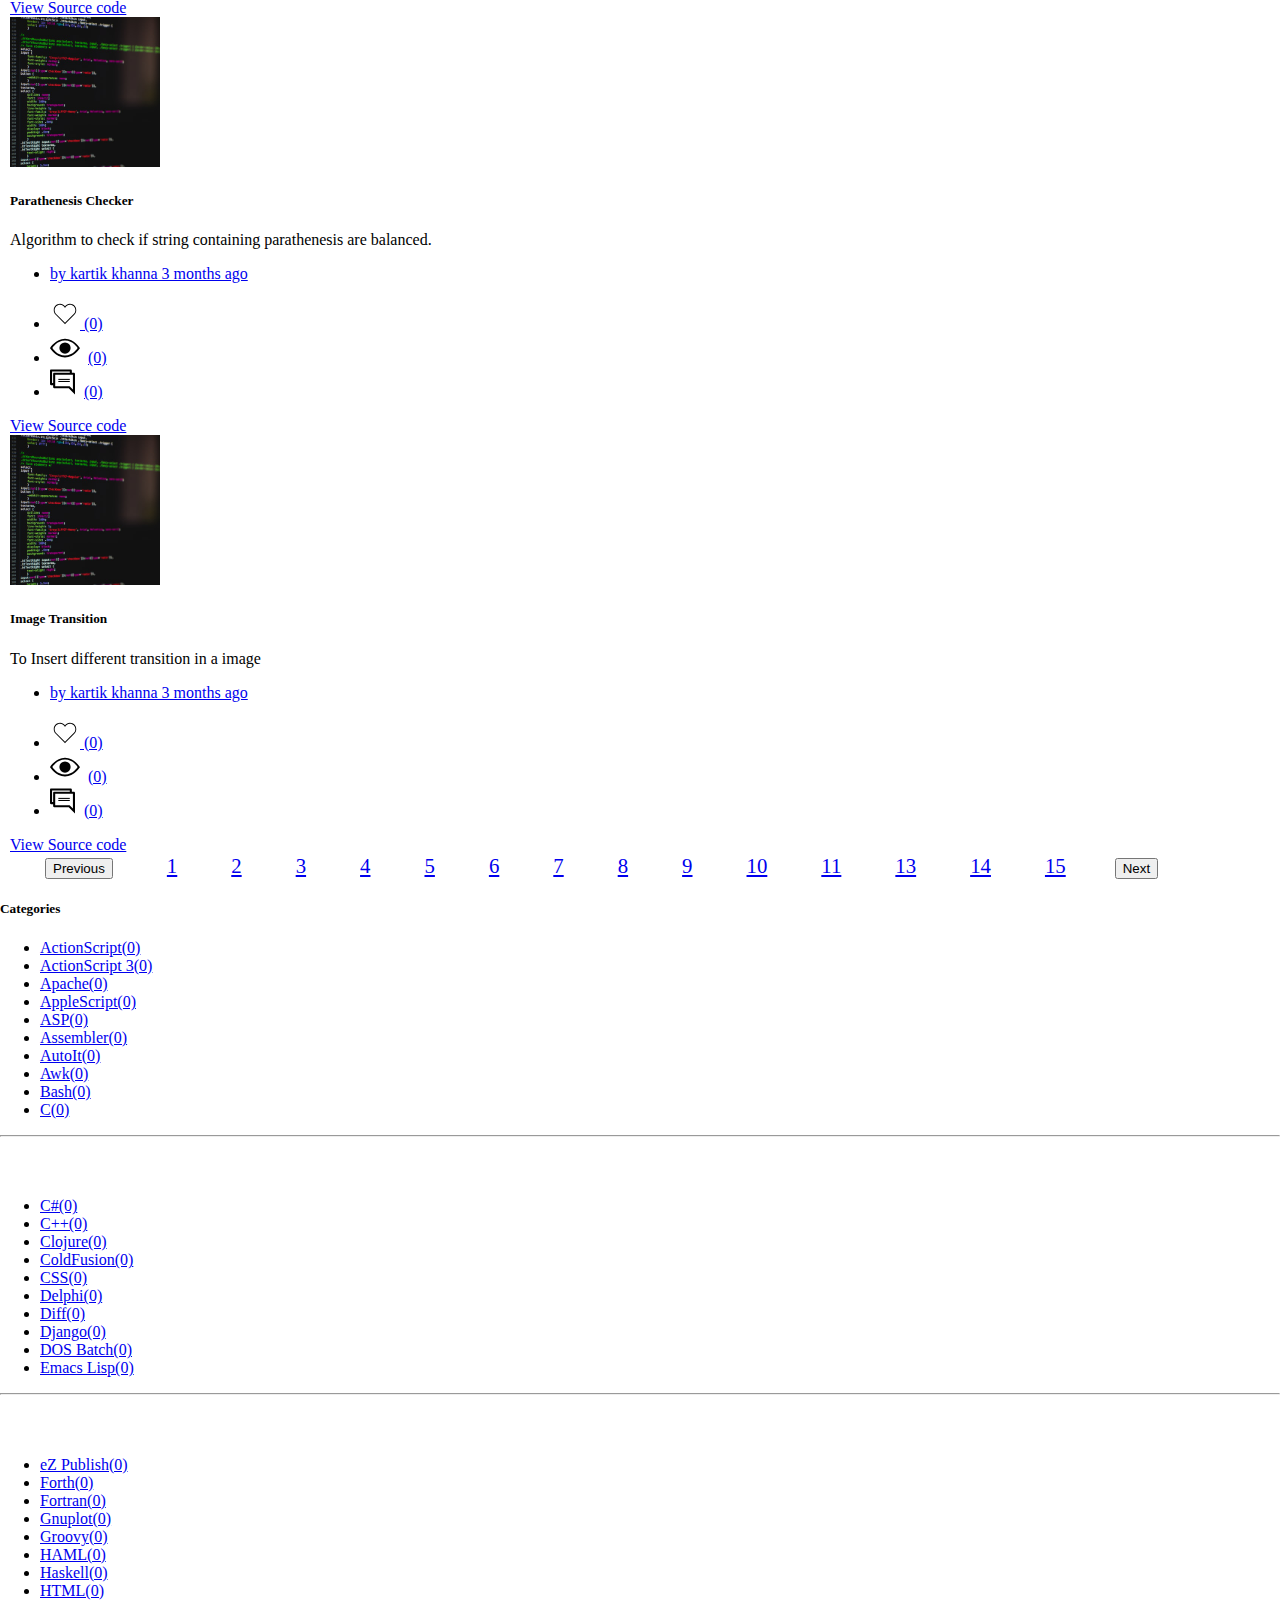
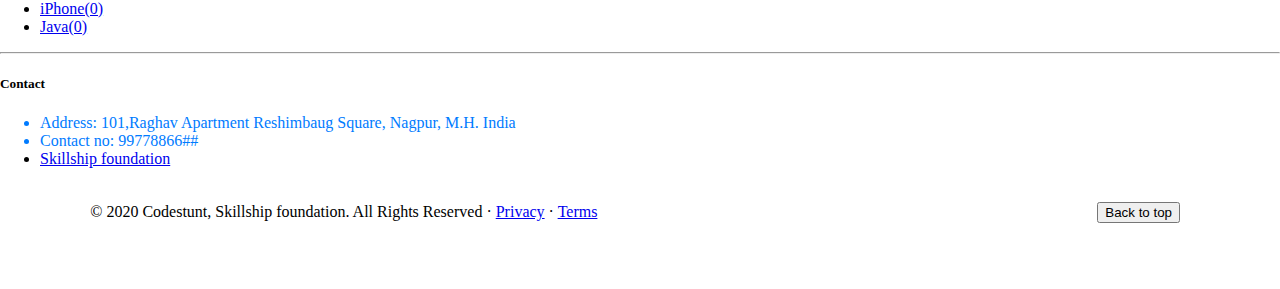
==== commit 3e67528e: "Updated all files" ====
--- a/index.html
+++ b/index.html
@@ -247,7 +247,7 @@
 
                 </ul>
 
-                <a href="#" class="btn btn-primary">View Source code</a>
+                <a href="openpost.html" class="btn btn-primary">View Source code</a>
 
 
             </div>
@@ -274,7 +274,7 @@
                     </li>
 
                 </ul>
-                <a href="#" class="btn btn-primary">View Source code</a>
+                <a href="openpost.html" class="btn btn-primary">View Source code</a>
 
             </div>
         </div>
@@ -300,7 +300,7 @@
                     </li>
 
                 </ul>
-                <a href="#" class="btn btn-primary">View Source code</a>
+                <a href="openpost.html" class="btn btn-primary">View Source code</a>
 
             </div>
         </div>
@@ -332,7 +332,7 @@
 
                 </ul>
 
-                <a href="#" class="btn btn-primary">View Source code</a>
+                <a href="openpost.html" class="btn btn-primary">View Source code</a>
 
 
             </div>
@@ -359,7 +359,7 @@
                     </li>
 
                 </ul>
-                <a href="#" class="btn btn-primary">View Source code</a>
+                <a href="openpost.html" class="btn btn-primary">View Source code</a>
 
             </div>
         </div>
@@ -385,7 +385,7 @@
                     </li>
 
                 </ul>
-                <a href="#" class="btn btn-primary">View Source code</a>
+                <a href="openpost.html" class="btn btn-primary">View Source code</a>
 
             </div>
         </div>
@@ -417,7 +417,7 @@
 
                 </ul>
 
-                <a href="#" class="btn btn-primary">View Source code</a>
+                <a href="openpost.html" class="btn btn-primary">View Source code</a>
 
 
             </div>
@@ -444,7 +444,7 @@
                     </li>
 
                 </ul>
-                <a href="#" class="btn btn-primary">View Source code</a>
+                <a href="openpost.html" class="btn btn-primary">View Source code</a>
 
             </div>
         </div>
@@ -470,7 +470,7 @@
                     </li>
 
                 </ul>
-                <a href="#" class="btn btn-primary">View Source code</a>
+                <a href="openpost.html" class="btn btn-primary">View Source code</a>
 
             </div>
         </div>
@@ -502,7 +502,7 @@
 
                 </ul>
 
-                <a href="#" class="btn btn-primary">View Source code</a>
+                <a href="openpost.html" class="btn btn-primary">View Source code</a>
 
 
             </div>
@@ -529,7 +529,7 @@
                     </li>
 
                 </ul>
-                <a href="#" class="btn btn-primary">View Source code</a>
+                <a href="openpost.html" class="btn btn-primary">View Source code</a>
 
             </div>
         </div>
@@ -555,7 +555,7 @@
                     </li>
 
                 </ul>
-                <a href="#" class="btn btn-primary">View Source code</a>
+                <a href="openpost.html" class="btn btn-primary">View Source code</a>
 
             </div>
         </div>
@@ -719,21 +719,23 @@
 
         <!-- Copyright -->
         <div class="footer-copyright text-center py-3">
-            <div class="row" style="justify-content: center; align-items: center;">
-
-                <p>© 2020 Codestunt, Skillship foundation. All Rights Reserved · <a href="#">Privacy</a> · <a
-                        href="#">Terms</a></p>
-                <!--p class="float-right" style="margin-left:480px;"><a href="#"><button type="button"
-                            class="btn btn-dark"> Back to top</button>
-                    </a></p-->
-            </div>
+            <table style=" width:100%;">
+               <tr><td> <p style="margin-left:8%; float: left;">© 2020 Codestunt, Skillship foundation. All Rights Reserved · <a href="#">Privacy</a> · <a
+                        href="#">Terms</a>
+                        </p>
+                    </td> <td>
+                    <a href="#"><button type="button" class="btn btn-dark"> Back to top</button>
+                    </a>
+                    </td></tr>
+                </table>
         </div>
         <!-- Copyright -->
-        
+
     </footer>
+   
     
-    <!--a href="post.html"><button type="button" class="btn btn-primary" id="fixedbutton">Post
-        Snippet</button></a-->
+    <a href="post.html"><button style="float: right; margin-bottom:10px;" type="button" class="btn btn-primary" id="fixedbutton">Post
+        Snippet</button></a>
 
   
     <!-- Optional JavaScript -->
--- a/style.css
+++ b/style.css
@@ -63,3 +63,96 @@
   
   margin-right: 9px;
 }
+
+
+
+.comment-box {
+  padding: 5px
+}
+
+.comment-area textarea {
+  resize: none;
+  border: 1px solid #ad9f9f
+}
+.card1 {
+  position: relative;
+  display: flex;
+  flex-direction: column;
+  min-width: 0;
+  padding: 20px;
+  width: 1500px;
+  word-wrap: break-word;
+  background-color: #fff;
+  background-clip: border-box;
+  border-radius: 6px;
+  -moz-box-shadow: 0px 0px 5px 0px rgba(212, 182, 212, 1)
+}
+.rating i {
+  color: green;
+  font-size: 13px
+}
+
+.rating {
+  display: flex;
+  margin-top: -10px;
+  flex-direction: row-reverse;
+  margin-left: -4px;
+  float: left
+}
+
+.rating>input {
+  display: none
+}
+
+.rating>label {
+  position: relative;
+  width: 19px;
+  font-size: 25px;
+  color: #ff0000;
+  cursor: pointer
+}
+
+.rating>label::before {
+  content: "\2605";
+  position: absolute;
+  opacity: 0
+}
+
+.rating>label:hover:before,
+.rating>label:hover~label:before {
+  opacity: 1 !important
+}
+
+.rating>input:checked~label:before {
+  opacity: 1
+}
+
+.rating:hover>input:checked~label:before {
+  opacity: 0.4
+}
+
+
+.dot {
+  height: 6px;
+  width: 6px;
+  margin-left: 10px;
+  margin-right: 3px;
+  margin-top: 40px;
+  background-color: rgb(91, 92, 91);
+  border-radius: 50%;
+  display: inline-block
+}
+
+
+.name {
+  font-size: 14px
+}
+
+.date {
+  font-size: 12px
+}
+
+.rating i {
+  color: green;
+  font-size: 13px
+}
